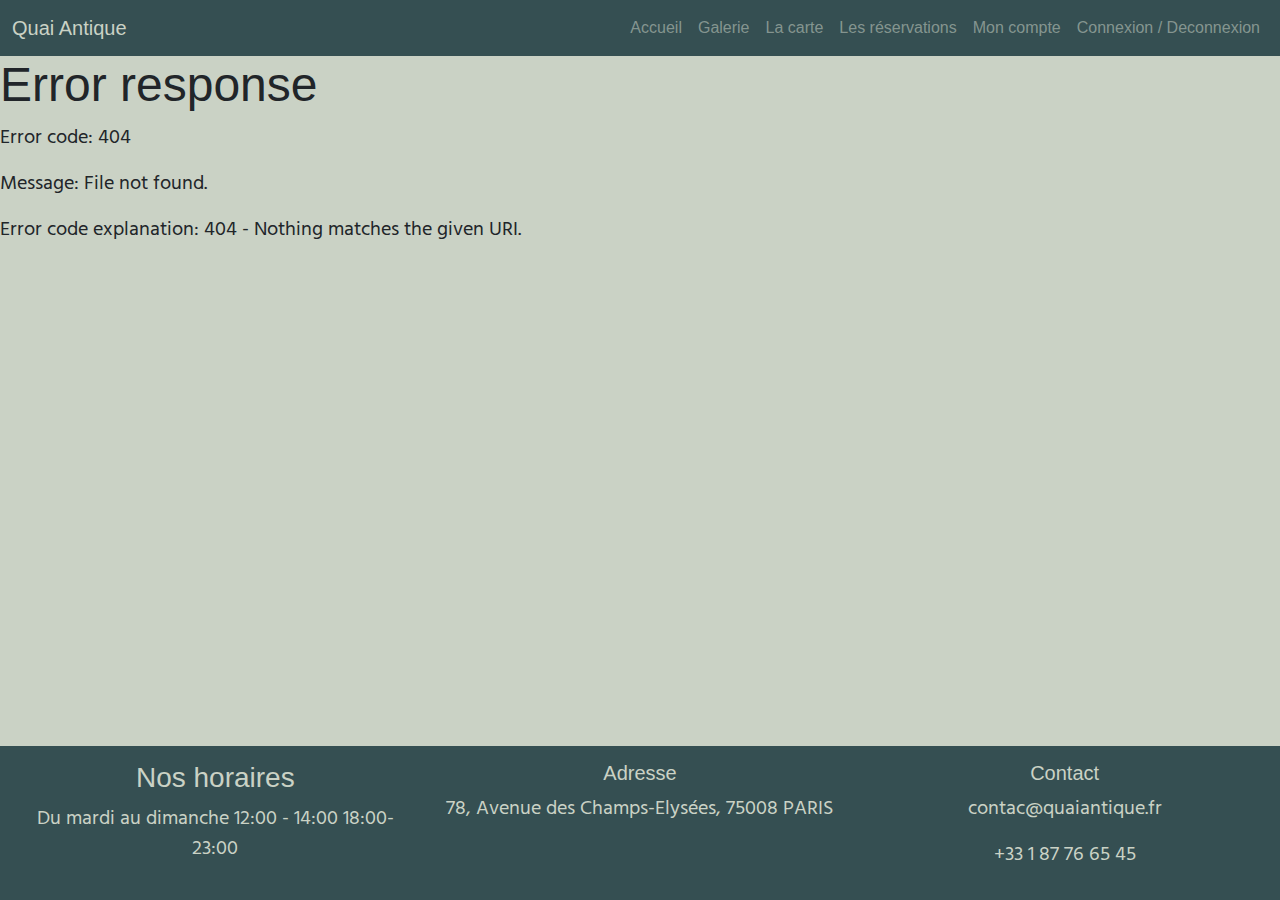
==== index.html @ 0307ac9a "Ajout bloc Bigtitle" ====
<!DOCTYPE html>
<html lang="en">
<head>
    <meta charset="UTF-8">
    <meta name="viewport" content="width=device-width, initial-scale=1.0">
    <link rel="preconnect" href="https://fonts.googleapis.com">
    <link rel="preconnect" href="https://fonts.gstatic.com" crossorigin>
    <link href="https://fonts.googleapis.com/css2?family=Hind+Madurai:wght@300;400&display=swap" rel="stylesheet">
    
    <link rel="stylesheet" href="scss/main.css"/>

    <title>Quai Antique</title>
</head>
<body>

    <header> <nav class="navbar navbar-expand-lg bg-dark" data-bs-theme="dark">
        <div class="container-fluid">
          <a class="navbar-brand" href="/">Quai Antique</a>
          <button class="navbar-toggler" type="button" data-bs-toggle="collapse" data-bs-target="#navbarSupportedContent" aria-controls="navbarSupportedContent" aria-expanded="false" aria-label="Toggle navigation">
            <span class="navbar-toggler-icon"></span>
          </button>
          <div class="collapse navbar-collapse" id="navbarSupportedContent">
            <ul class="navbar-nav ms-auto mb-2 mb-lg-0">
              <li class="nav-item">
                <a class="nav-link" href="/">Accueil</a>
              </li>
              <li class="nav-item">
                <a class="nav-link" href="/">Galerie</a>
              </li>
              
              <li class="nav-item">
                <a class="nav-link" href="/">La carte</a>
              </li>

              <li class="nav-item">
                <a class="nav-link" href="/">Les réservations</a>
              </li>

              <li class="nav-item">
                <a class="nav-link" href="/">Mon compte</a>
              </li>

              <li class="nav-item">
                <a class="nav-link" href="/">Connexion / Deconnexion</a>
              </li>

            </ul>
            
          </div>
        </div>
      </nav> </header>

    <main id="main-page">

        <!-- Le contenu de la page sera injectée ici-->

    </main>

    <footer class="bg-dark text-white text-center footer">
       <div class="row">

            <div class="col-12 col-lg-4"> 
                <h3>Nos horaires</h3>
                <p>Du mardi au dimanche 12:00 - 14:00  18:00-23:00</p>
            </div>

            <div class="col-6 col-lg-4">
                <h5>Adresse</h5>
                <p> 78, Avenue des Champs-Elysées, 75008 PARIS</p>

            </div>

            <div class="col-6 col-lg-4">
                <h5>Contact</h5>
                <p>contac@quaiantique.fr</p>
                <P>+33 1 87 76 65 45</P>

            </div>

       </div>


    </footer>

    <script type="module" src="Router/Router.js"></script>
    <script src="node_modules/bootstrap/dist/js/bootstrap.bundle.min.js"></script>
    
</body>
</html>
---- scss/main.css ----
@charset "UTF-8";
@import url("/node_modules/bootstrap-icons/font/bootstrap-icons.css");
/*!
 * Bootstrap  v5.3.3 (https://getbootstrap.com/)
 * Copyright 2011-2024 The Bootstrap Authors
 * Licensed under MIT (https://github.com/twbs/bootstrap/blob/main/LICENSE)
 */
:root,
[data-bs-theme=light] {
  --bs-blue: #0d6efd;
  --bs-indigo: #6610f2;
  --bs-purple: #6f42c1;
  --bs-pink: #d63384;
  --bs-red: #dc3545;
  --bs-orange: #fd7e14;
  --bs-yellow: #ffc107;
  --bs-green: #198754;
  --bs-teal: #20c997;
  --bs-cyan: #0dcaf0;
  --bs-black: #2F3E46;
  --bs-white: #CAD2C5;
  --bs-gray: #6c757d;
  --bs-gray-dark: #343a40;
  --bs-gray-100: #f8f9fa;
  --bs-gray-200: #e9ecef;
  --bs-gray-300: #dee2e6;
  --bs-gray-400: #ced4da;
  --bs-gray-500: #adb5bd;
  --bs-gray-600: #6c757d;
  --bs-gray-700: #495057;
  --bs-gray-800: #343a40;
  --bs-gray-900: #212529;
  --bs-primary: #52796F;
  --bs-secondary: #84A98C;
  --bs-success: #198754;
  --bs-info: #0dcaf0;
  --bs-warning: #ffc107;
  --bs-danger: #dc3545;
  --bs-light: #f8f9fa;
  --bs-dark: #354F52;
  --bs-primary-rgb: 82, 121, 111;
  --bs-secondary-rgb: 132, 169, 140;
  --bs-success-rgb: 25, 135, 84;
  --bs-info-rgb: 13, 202, 240;
  --bs-warning-rgb: 255, 193, 7;
  --bs-danger-rgb: 220, 53, 69;
  --bs-light-rgb: 248, 249, 250;
  --bs-dark-rgb: 53, 79, 82;
  --bs-primary-text-emphasis: #21302c;
  --bs-secondary-text-emphasis: #354438;
  --bs-success-text-emphasis: #0a3622;
  --bs-info-text-emphasis: #055160;
  --bs-warning-text-emphasis: #664d03;
  --bs-danger-text-emphasis: #58151c;
  --bs-light-text-emphasis: #495057;
  --bs-dark-text-emphasis: #495057;
  --bs-primary-bg-subtle: #dce4e2;
  --bs-secondary-bg-subtle: #e6eee8;
  --bs-success-bg-subtle: #d1e7dd;
  --bs-info-bg-subtle: #cff4fc;
  --bs-warning-bg-subtle: #fff3cd;
  --bs-danger-bg-subtle: #f8d7da;
  --bs-light-bg-subtle: #e1e6e0;
  --bs-dark-bg-subtle: #ced4da;
  --bs-primary-border-subtle: #bac9c5;
  --bs-secondary-border-subtle: #ceddd1;
  --bs-success-border-subtle: #a3cfbb;
  --bs-info-border-subtle: #9eeaf9;
  --bs-warning-border-subtle: #ffe69c;
  --bs-danger-border-subtle: #f1aeb5;
  --bs-light-border-subtle: #e9ecef;
  --bs-dark-border-subtle: #adb5bd;
  --bs-white-rgb: 202, 210, 197;
  --bs-black-rgb: 47, 62, 70;
  --bs-font-sans-serif: "Montserrat", sans-serif;
  --bs-font-monospace: SFMono-Regular, Menlo, Monaco, Consolas, "Liberation Mono", "Courier New", monospace;
  --bs-gradient: linear-gradient(180deg, rgba(202, 210, 197, 0.15), rgba(202, 210, 197, 0));
  --bs-body-font-family: var(--bs-font-sans-serif);
  --bs-body-font-size: 1rem;
  --bs-body-font-weight: 400;
  --bs-body-line-height: 1.5;
  --bs-body-color: #212529;
  --bs-body-color-rgb: 33, 37, 41;
  --bs-body-bg: #CAD2C5;
  --bs-body-bg-rgb: 202, 210, 197;
  --bs-emphasis-color: #2F3E46;
  --bs-emphasis-color-rgb: 47, 62, 70;
  --bs-secondary-color: rgba(33, 37, 41, 0.75);
  --bs-secondary-color-rgb: 33, 37, 41;
  --bs-secondary-bg: #e9ecef;
  --bs-secondary-bg-rgb: 233, 236, 239;
  --bs-tertiary-color: rgba(33, 37, 41, 0.5);
  --bs-tertiary-color-rgb: 33, 37, 41;
  --bs-tertiary-bg: #f8f9fa;
  --bs-tertiary-bg-rgb: 248, 249, 250;
  --bs-heading-color: inherit;
  --bs-link-color: #52796F;
  --bs-link-color-rgb: 82, 121, 111;
  --bs-link-decoration: underline;
  --bs-link-hover-color: #426159;
  --bs-link-hover-color-rgb: 66, 97, 89;
  --bs-code-color: #d63384;
  --bs-highlight-color: #212529;
  --bs-highlight-bg: #fff3cd;
  --bs-border-width: 1px;
  --bs-border-style: solid;
  --bs-border-color: #dee2e6;
  --bs-border-color-translucent: rgba(47, 62, 70, 0.175);
  --bs-border-radius: 0.375rem;
  --bs-border-radius-sm: 0.25rem;
  --bs-border-radius-lg: 0.5rem;
  --bs-border-radius-xl: 1rem;
  --bs-border-radius-xxl: 2rem;
  --bs-border-radius-2xl: var(--bs-border-radius-xxl);
  --bs-border-radius-pill: 50rem;
  --bs-box-shadow: 0 0.5rem 1rem rgba(47, 62, 70, 0.15);
  --bs-box-shadow-sm: 0 0.125rem 0.25rem rgba(47, 62, 70, 0.075);
  --bs-box-shadow-lg: 0 1rem 3rem rgba(47, 62, 70, 0.175);
  --bs-box-shadow-inset: inset 0 1px 2px rgba(47, 62, 70, 0.075);
  --bs-focus-ring-width: 0.25rem;
  --bs-focus-ring-opacity: 0.25;
  --bs-focus-ring-color: rgba(82, 121, 111, 0.25);
  --bs-form-valid-color: #198754;
  --bs-form-valid-border-color: #198754;
  --bs-form-invalid-color: #dc3545;
  --bs-form-invalid-border-color: #dc3545;
}

[data-bs-theme=dark] {
  color-scheme: dark;
  --bs-body-color: #dee2e6;
  --bs-body-color-rgb: 222, 226, 230;
  --bs-body-bg: #212529;
  --bs-body-bg-rgb: 33, 37, 41;
  --bs-emphasis-color: #CAD2C5;
  --bs-emphasis-color-rgb: 202, 210, 197;
  --bs-secondary-color: rgba(222, 226, 230, 0.75);
  --bs-secondary-color-rgb: 222, 226, 230;
  --bs-secondary-bg: #343a40;
  --bs-secondary-bg-rgb: 52, 58, 64;
  --bs-tertiary-color: rgba(222, 226, 230, 0.5);
  --bs-tertiary-color-rgb: 222, 226, 230;
  --bs-tertiary-bg: #2b3035;
  --bs-tertiary-bg-rgb: 43, 48, 53;
  --bs-primary-text-emphasis: #97afa9;
  --bs-secondary-text-emphasis: #b5cbba;
  --bs-success-text-emphasis: #75b798;
  --bs-info-text-emphasis: #6edff6;
  --bs-warning-text-emphasis: #ffda6a;
  --bs-danger-text-emphasis: #ea868f;
  --bs-light-text-emphasis: #f8f9fa;
  --bs-dark-text-emphasis: #dee2e6;
  --bs-primary-bg-subtle: #101816;
  --bs-secondary-bg-subtle: #1a221c;
  --bs-success-bg-subtle: #051b11;
  --bs-info-bg-subtle: #032830;
  --bs-warning-bg-subtle: #332701;
  --bs-danger-bg-subtle: #2c0b0e;
  --bs-light-bg-subtle: #343a40;
  --bs-dark-bg-subtle: #323c43;
  --bs-primary-border-subtle: #314943;
  --bs-secondary-border-subtle: #4f6554;
  --bs-success-border-subtle: #0f5132;
  --bs-info-border-subtle: #087990;
  --bs-warning-border-subtle: #997404;
  --bs-danger-border-subtle: #842029;
  --bs-light-border-subtle: #495057;
  --bs-dark-border-subtle: #343a40;
  --bs-heading-color: inherit;
  --bs-link-color: #97afa9;
  --bs-link-hover-color: #acbfba;
  --bs-link-color-rgb: 151, 175, 169;
  --bs-link-hover-color-rgb: 172, 191, 186;
  --bs-code-color: #e685b5;
  --bs-highlight-color: #dee2e6;
  --bs-highlight-bg: #664d03;
  --bs-border-color: #495057;
  --bs-border-color-translucent: rgba(202, 210, 197, 0.15);
  --bs-form-valid-color: #75b798;
  --bs-form-valid-border-color: #75b798;
  --bs-form-invalid-color: #ea868f;
  --bs-form-invalid-border-color: #ea868f;
}

*,
*::before,
*::after {
  box-sizing: border-box;
}

@media (prefers-reduced-motion: no-preference) {
  :root {
    scroll-behavior: smooth;
  }
}

body {
  margin: 0;
  font-family: var(--bs-body-font-family);
  font-size: var(--bs-body-font-size);
  font-weight: var(--bs-body-font-weight);
  line-height: var(--bs-body-line-height);
  color: var(--bs-body-color);
  text-align: var(--bs-body-text-align);
  background-color: var(--bs-body-bg);
  -webkit-text-size-adjust: 100%;
  -webkit-tap-highlight-color: rgba(47, 62, 70, 0);
}

hr {
  margin: 1rem 0;
  color: inherit;
  border: 0;
  border-top: var(--bs-border-width) solid;
  opacity: 0.25;
}

h6, .h6, h5, .h5, h4, .h4, h3, .h3, h2, .h2, h1, .h1 {
  margin-top: 0;
  margin-bottom: 0.5rem;
  font-weight: 500;
  line-height: 1.2;
  color: var(--bs-heading-color);
}

h1, .h1 {
  font-size: calc(1.375rem + 1.5vw);
}
@media (min-width: 1200px) {
  h1, .h1 {
    font-size: 2.5rem;
  }
}

h2, .h2 {
  font-size: calc(1.325rem + 0.9vw);
}
@media (min-width: 1200px) {
  h2, .h2 {
    font-size: 2rem;
  }
}

h3, .h3 {
  font-size: calc(1.3rem + 0.6vw);
}
@media (min-width: 1200px) {
  h3, .h3 {
    font-size: 1.75rem;
  }
}

h4, .h4 {
  font-size: calc(1.275rem + 0.3vw);
}
@media (min-width: 1200px) {
  h4, .h4 {
    font-size: 1.5rem;
  }
}

h5, .h5 {
  font-size: 1.25rem;
}

h6, .h6 {
  font-size: 1rem;
}

p {
  margin-top: 0;
  margin-bottom: 1rem;
}

abbr[title] {
  -webkit-text-decoration: underline dotted;
          text-decoration: underline dotted;
  cursor: help;
  -webkit-text-decoration-skip-ink: none;
          text-decoration-skip-ink: none;
}

address {
  margin-bottom: 1rem;
  font-style: normal;
  line-height: inherit;
}

ol,
ul {
  padding-left: 2rem;
}

ol,
ul,
dl {
  margin-top: 0;
  margin-bottom: 1rem;
}

ol ol,
ul ul,
ol ul,
ul ol {
  margin-bottom: 0;
}

dt {
  font-weight: 700;
}

dd {
  margin-bottom: 0.5rem;
  margin-left: 0;
}

blockquote {
  margin: 0 0 1rem;
}

b,
strong {
  font-weight: bolder;
}

small, .small {
  font-size: 0.875em;
}

mark, .mark {
  padding: 0.1875em;
  color: var(--bs-highlight-color);
  background-color: var(--bs-highlight-bg);
}

sub,
sup {
  position: relative;
  font-size: 0.75em;
  line-height: 0;
  vertical-align: baseline;
}

sub {
  bottom: -0.25em;
}

sup {
  top: -0.5em;
}

a {
  color: rgba(var(--bs-link-color-rgb), var(--bs-link-opacity, 1));
  text-decoration: underline;
}
a:hover {
  --bs-link-color-rgb: var(--bs-link-hover-color-rgb);
}

a:not([href]):not([class]), a:not([href]):not([class]):hover {
  color: inherit;
  text-decoration: none;
}

pre,
code,
kbd,
samp {
  font-family: var(--bs-font-monospace);
  font-size: 1em;
}

pre {
  display: block;
  margin-top: 0;
  margin-bottom: 1rem;
  overflow: auto;
  font-size: 0.875em;
}
pre code {
  font-size: inherit;
  color: inherit;
  word-break: normal;
}

code {
  font-size: 0.875em;
  color: var(--bs-code-color);
  word-wrap: break-word;
}
a > code {
  color: inherit;
}

kbd {
  padding: 0.1875rem 0.375rem;
  font-size: 0.875em;
  color: var(--bs-body-bg);
  background-color: var(--bs-body-color);
  border-radius: 0.25rem;
}
kbd kbd {
  padding: 0;
  font-size: 1em;
}

figure {
  margin: 0 0 1rem;
}

img,
svg {
  vertical-align: middle;
}

table {
  caption-side: bottom;
  border-collapse: collapse;
}

caption {
  padding-top: 0.5rem;
  padding-bottom: 0.5rem;
  color: var(--bs-secondary-color);
  text-align: left;
}

th {
  text-align: inherit;
  text-align: -webkit-match-parent;
}

thead,
tbody,
tfoot,
tr,
td,
th {
  border-color: inherit;
  border-style: solid;
  border-width: 0;
}

label {
  display: inline-block;
}

button {
  border-radius: 0;
}

button:focus:not(:focus-visible) {
  outline: 0;
}

input,
button,
select,
optgroup,
textarea {
  margin: 0;
  font-family: inherit;
  font-size: inherit;
  line-height: inherit;
}

button,
select {
  text-transform: none;
}

[role=button] {
  cursor: pointer;
}

select {
  word-wrap: normal;
}
select:disabled {
  opacity: 1;
}

[list]:not([type=date]):not([type=datetime-local]):not([type=month]):not([type=week]):not([type=time])::-webkit-calendar-picker-indicator {
  display: none !important;
}

button,
[type=button],
[type=reset],
[type=submit] {
  -webkit-appearance: button;
}
button:not(:disabled),
[type=button]:not(:disabled),
[type=reset]:not(:disabled),
[type=submit]:not(:disabled) {
  cursor: pointer;
}

::-moz-focus-inner {
  padding: 0;
  border-style: none;
}

textarea {
  resize: vertical;
}

fieldset {
  min-width: 0;
  padding: 0;
  margin: 0;
  border: 0;
}

legend {
  float: left;
  width: 100%;
  padding: 0;
  margin-bottom: 0.5rem;
  font-size: calc(1.275rem + 0.3vw);
  line-height: inherit;
}
@media (min-width: 1200px) {
  legend {
    font-size: 1.5rem;
  }
}
legend + * {
  clear: left;
}

::-webkit-datetime-edit-fields-wrapper,
::-webkit-datetime-edit-text,
::-webkit-datetime-edit-minute,
::-webkit-datetime-edit-hour-field,
::-webkit-datetime-edit-day-field,
::-webkit-datetime-edit-month-field,
::-webkit-datetime-edit-year-field {
  padding: 0;
}

::-webkit-inner-spin-button {
  height: auto;
}

[type=search] {
  -webkit-appearance: textfield;
  outline-offset: -2px;
}

/* rtl:raw:
[type="tel"],
[type="url"],
[type="email"],
[type="number"] {
  direction: ltr;
}
*/
::-webkit-search-decoration {
  -webkit-appearance: none;
}

::-webkit-color-swatch-wrapper {
  padding: 0;
}

::file-selector-button {
  font: inherit;
  -webkit-appearance: button;
}

output {
  display: inline-block;
}

iframe {
  border: 0;
}

summary {
  display: list-item;
  cursor: pointer;
}

progress {
  vertical-align: baseline;
}

[hidden] {
  display: none !important;
}

.lead {
  font-size: 1.25rem;
  font-weight: 300;
}

.display-1 {
  font-size: calc(1.625rem + 4.5vw);
  font-weight: 300;
  line-height: 1.2;
}
@media (min-width: 1200px) {
  .display-1 {
    font-size: 5rem;
  }
}

.display-2 {
  font-size: calc(1.575rem + 3.9vw);
  font-weight: 300;
  line-height: 1.2;
}
@media (min-width: 1200px) {
  .display-2 {
    font-size: 4.5rem;
  }
}

.display-3 {
  font-size: calc(1.525rem + 3.3vw);
  font-weight: 300;
  line-height: 1.2;
}
@media (min-width: 1200px) {
  .display-3 {
    font-size: 4rem;
  }
}

.display-4 {
  font-size: calc(1.475rem + 2.7vw);
  font-weight: 300;
  line-height: 1.2;
}
@media (min-width: 1200px) {
  .display-4 {
    font-size: 3.5rem;
  }
}

.display-5 {
  font-size: calc(1.425rem + 2.1vw);
  font-weight: 300;
  line-height: 1.2;
}
@media (min-width: 1200px) {
  .display-5 {
    font-size: 3rem;
  }
}

.display-6 {
  font-size: calc(1.375rem + 1.5vw);
  font-weight: 300;
  line-height: 1.2;
}
@media (min-width: 1200px) {
  .display-6 {
    font-size: 2.5rem;
  }
}

.list-unstyled {
  padding-left: 0;
  list-style: none;
}

.list-inline {
  padding-left: 0;
  list-style: none;
}

.list-inline-item {
  display: inline-block;
}
.list-inline-item:not(:last-child) {
  margin-right: 0.5rem;
}

.initialism {
  font-size: 0.875em;
  text-transform: uppercase;
}

.blockquote {
  margin-bottom: 1rem;
  font-size: 1.25rem;
}
.blockquote > :last-child {
  margin-bottom: 0;
}

.blockquote-footer {
  margin-top: -1rem;
  margin-bottom: 1rem;
  font-size: 0.875em;
  color: #6c757d;
}
.blockquote-footer::before {
  content: "— ";
}

.img-fluid {
  max-width: 100%;
  height: auto;
}

.img-thumbnail {
  padding: 0.25rem;
  background-color: var(--bs-body-bg);
  border: var(--bs-border-width) solid var(--bs-border-color);
  border-radius: var(--bs-border-radius);
  max-width: 100%;
  height: auto;
}

.figure {
  display: inline-block;
}

.figure-img {
  margin-bottom: 0.5rem;
  line-height: 1;
}

.figure-caption {
  font-size: 0.875em;
  color: var(--bs-secondary-color);
}

.container,
.container-fluid,
.container-xxl,
.container-xl,
.container-lg,
.container-md,
.container-sm {
  --bs-gutter-x: 1.5rem;
  --bs-gutter-y: 0;
  width: 100%;
  padding-right: calc(var(--bs-gutter-x) * 0.5);
  padding-left: calc(var(--bs-gutter-x) * 0.5);
  margin-right: auto;
  margin-left: auto;
}

@media (min-width: 576px) {
  .container-sm, .container {
    max-width: 540px;
  }
}
@media (min-width: 768px) {
  .container-md, .container-sm, .container {
    max-width: 720px;
  }
}
@media (min-width: 992px) {
  .container-lg, .container-md, .container-sm, .container {
    max-width: 960px;
  }
}
@media (min-width: 1200px) {
  .container-xl, .container-lg, .container-md, .container-sm, .container {
    max-width: 1140px;
  }
}
@media (min-width: 1400px) {
  .container-xxl, .container-xl, .container-lg, .container-md, .container-sm, .container {
    max-width: 1320px;
  }
}
:root {
  --bs-breakpoint-xs: 0;
  --bs-breakpoint-sm: 576px;
  --bs-breakpoint-md: 768px;
  --bs-breakpoint-lg: 992px;
  --bs-breakpoint-xl: 1200px;
  --bs-breakpoint-xxl: 1400px;
}

.row {
  --bs-gutter-x: 1.5rem;
  --bs-gutter-y: 0;
  display: flex;
  flex-wrap: wrap;
  margin-top: calc(-1 * var(--bs-gutter-y));
  margin-right: calc(-0.5 * var(--bs-gutter-x));
  margin-left: calc(-0.5 * var(--bs-gutter-x));
}
.row > * {
  flex-shrink: 0;
  width: 100%;
  max-width: 100%;
  padding-right: calc(var(--bs-gutter-x) * 0.5);
  padding-left: calc(var(--bs-gutter-x) * 0.5);
  margin-top: var(--bs-gutter-y);
}

.col {
  flex: 1 0 0%;
}

.row-cols-auto > * {
  flex: 0 0 auto;
  width: auto;
}

.row-cols-1 > * {
  flex: 0 0 auto;
  width: 100%;
}

.row-cols-2 > * {
  flex: 0 0 auto;
  width: 50%;
}

.row-cols-3 > * {
  flex: 0 0 auto;
  width: 33.33333333%;
}

.row-cols-4 > * {
  flex: 0 0 auto;
  width: 25%;
}

.row-cols-5 > * {
  flex: 0 0 auto;
  width: 20%;
}

.row-cols-6 > * {
  flex: 0 0 auto;
  width: 16.66666667%;
}

.col-auto {
  flex: 0 0 auto;
  width: auto;
}

.col-1 {
  flex: 0 0 auto;
  width: 8.33333333%;
}

.col-2 {
  flex: 0 0 auto;
  width: 16.66666667%;
}

.col-3 {
  flex: 0 0 auto;
  width: 25%;
}

.col-4 {
  flex: 0 0 auto;
  width: 33.33333333%;
}

.col-5 {
  flex: 0 0 auto;
  width: 41.66666667%;
}

.col-6 {
  flex: 0 0 auto;
  width: 50%;
}

.col-7 {
  flex: 0 0 auto;
  width: 58.33333333%;
}

.col-8 {
  flex: 0 0 auto;
  width: 66.66666667%;
}

.col-9 {
  flex: 0 0 auto;
  width: 75%;
}

.col-10 {
  flex: 0 0 auto;
  width: 83.33333333%;
}

.col-11 {
  flex: 0 0 auto;
  width: 91.66666667%;
}

.col-12 {
  flex: 0 0 auto;
  width: 100%;
}

.offset-1 {
  margin-left: 8.33333333%;
}

.offset-2 {
  margin-left: 16.66666667%;
}

.offset-3 {
  margin-left: 25%;
}

.offset-4 {
  margin-left: 33.33333333%;
}

.offset-5 {
  margin-left: 41.66666667%;
}

.offset-6 {
  margin-left: 50%;
}

.offset-7 {
  margin-left: 58.33333333%;
}

.offset-8 {
  margin-left: 66.66666667%;
}

.offset-9 {
  margin-left: 75%;
}

.offset-10 {
  margin-left: 83.33333333%;
}

.offset-11 {
  margin-left: 91.66666667%;
}

.g-0,
.gx-0 {
  --bs-gutter-x: 0;
}

.g-0,
.gy-0 {
  --bs-gutter-y: 0;
}

.g-1,
.gx-1 {
  --bs-gutter-x: 0.25rem;
}

.g-1,
.gy-1 {
  --bs-gutter-y: 0.25rem;
}

.g-2,
.gx-2 {
  --bs-gutter-x: 0.5rem;
}

.g-2,
.gy-2 {
  --bs-gutter-y: 0.5rem;
}

.g-3,
.gx-3 {
  --bs-gutter-x: 1rem;
}

.g-3,
.gy-3 {
  --bs-gutter-y: 1rem;
}

.g-4,
.gx-4 {
  --bs-gutter-x: 1.5rem;
}

.g-4,
.gy-4 {
  --bs-gutter-y: 1.5rem;
}

.g-5,
.gx-5 {
  --bs-gutter-x: 3rem;
}

.g-5,
.gy-5 {
  --bs-gutter-y: 3rem;
}

@media (min-width: 576px) {
  .col-sm {
    flex: 1 0 0%;
  }
  .row-cols-sm-auto > * {
    flex: 0 0 auto;
    width: auto;
  }
  .row-cols-sm-1 > * {
    flex: 0 0 auto;
    width: 100%;
  }
  .row-cols-sm-2 > * {
    flex: 0 0 auto;
    width: 50%;
  }
  .row-cols-sm-3 > * {
    flex: 0 0 auto;
    width: 33.33333333%;
  }
  .row-cols-sm-4 > * {
    flex: 0 0 auto;
    width: 25%;
  }
  .row-cols-sm-5 > * {
    flex: 0 0 auto;
    width: 20%;
  }
  .row-cols-sm-6 > * {
    flex: 0 0 auto;
    width: 16.66666667%;
  }
  .col-sm-auto {
    flex: 0 0 auto;
    width: auto;
  }
  .col-sm-1 {
    flex: 0 0 auto;
    width: 8.33333333%;
  }
  .col-sm-2 {
    flex: 0 0 auto;
    width: 16.66666667%;
  }
  .col-sm-3 {
    flex: 0 0 auto;
    width: 25%;
  }
  .col-sm-4 {
    flex: 0 0 auto;
    width: 33.33333333%;
  }
  .col-sm-5 {
    flex: 0 0 auto;
    width: 41.66666667%;
  }
  .col-sm-6 {
    flex: 0 0 auto;
    width: 50%;
  }
  .col-sm-7 {
    flex: 0 0 auto;
    width: 58.33333333%;
  }
  .col-sm-8 {
    flex: 0 0 auto;
    width: 66.66666667%;
  }
  .col-sm-9 {
    flex: 0 0 auto;
    width: 75%;
  }
  .col-sm-10 {
    flex: 0 0 auto;
    width: 83.33333333%;
  }
  .col-sm-11 {
    flex: 0 0 auto;
    width: 91.66666667%;
  }
  .col-sm-12 {
    flex: 0 0 auto;
    width: 100%;
  }
  .offset-sm-0 {
    margin-left: 0;
  }
  .offset-sm-1 {
    margin-left: 8.33333333%;
  }
  .offset-sm-2 {
    margin-left: 16.66666667%;
  }
  .offset-sm-3 {
    margin-left: 25%;
  }
  .offset-sm-4 {
    margin-left: 33.33333333%;
  }
  .offset-sm-5 {
    margin-left: 41.66666667%;
  }
  .offset-sm-6 {
    margin-left: 50%;
  }
  .offset-sm-7 {
    margin-left: 58.33333333%;
  }
  .offset-sm-8 {
    margin-left: 66.66666667%;
  }
  .offset-sm-9 {
    margin-left: 75%;
  }
  .offset-sm-10 {
    margin-left: 83.33333333%;
  }
  .offset-sm-11 {
    margin-left: 91.66666667%;
  }
  .g-sm-0,
  .gx-sm-0 {
    --bs-gutter-x: 0;
  }
  .g-sm-0,
  .gy-sm-0 {
    --bs-gutter-y: 0;
  }
  .g-sm-1,
  .gx-sm-1 {
    --bs-gutter-x: 0.25rem;
  }
  .g-sm-1,
  .gy-sm-1 {
    --bs-gutter-y: 0.25rem;
  }
  .g-sm-2,
  .gx-sm-2 {
    --bs-gutter-x: 0.5rem;
  }
  .g-sm-2,
  .gy-sm-2 {
    --bs-gutter-y: 0.5rem;
  }
  .g-sm-3,
  .gx-sm-3 {
    --bs-gutter-x: 1rem;
  }
  .g-sm-3,
  .gy-sm-3 {
    --bs-gutter-y: 1rem;
  }
  .g-sm-4,
  .gx-sm-4 {
    --bs-gutter-x: 1.5rem;
  }
  .g-sm-4,
  .gy-sm-4 {
    --bs-gutter-y: 1.5rem;
  }
  .g-sm-5,
  .gx-sm-5 {
    --bs-gutter-x: 3rem;
  }
  .g-sm-5,
  .gy-sm-5 {
    --bs-gutter-y: 3rem;
  }
}
@media (min-width: 768px) {
  .col-md {
    flex: 1 0 0%;
  }
  .row-cols-md-auto > * {
    flex: 0 0 auto;
    width: auto;
  }
  .row-cols-md-1 > * {
    flex: 0 0 auto;
    width: 100%;
  }
  .row-cols-md-2 > * {
    flex: 0 0 auto;
    width: 50%;
  }
  .row-cols-md-3 > * {
    flex: 0 0 auto;
    width: 33.33333333%;
  }
  .row-cols-md-4 > * {
    flex: 0 0 auto;
    width: 25%;
  }
  .row-cols-md-5 > * {
    flex: 0 0 auto;
    width: 20%;
  }
  .row-cols-md-6 > * {
    flex: 0 0 auto;
    width: 16.66666667%;
  }
  .col-md-auto {
    flex: 0 0 auto;
    width: auto;
  }
  .col-md-1 {
    flex: 0 0 auto;
    width: 8.33333333%;
  }
  .col-md-2 {
    flex: 0 0 auto;
    width: 16.66666667%;
  }
  .col-md-3 {
    flex: 0 0 auto;
    width: 25%;
  }
  .col-md-4 {
    flex: 0 0 auto;
    width: 33.33333333%;
  }
  .col-md-5 {
    flex: 0 0 auto;
    width: 41.66666667%;
  }
  .col-md-6 {
    flex: 0 0 auto;
    width: 50%;
  }
  .col-md-7 {
    flex: 0 0 auto;
    width: 58.33333333%;
  }
  .col-md-8 {
    flex: 0 0 auto;
    width: 66.66666667%;
  }
  .col-md-9 {
    flex: 0 0 auto;
    width: 75%;
  }
  .col-md-10 {
    flex: 0 0 auto;
    width: 83.33333333%;
  }
  .col-md-11 {
    flex: 0 0 auto;
    width: 91.66666667%;
  }
  .col-md-12 {
    flex: 0 0 auto;
    width: 100%;
  }
  .offset-md-0 {
    margin-left: 0;
  }
  .offset-md-1 {
    margin-left: 8.33333333%;
  }
  .offset-md-2 {
    margin-left: 16.66666667%;
  }
  .offset-md-3 {
    margin-left: 25%;
  }
  .offset-md-4 {
    margin-left: 33.33333333%;
  }
  .offset-md-5 {
    margin-left: 41.66666667%;
  }
  .offset-md-6 {
    margin-left: 50%;
  }
  .offset-md-7 {
    margin-left: 58.33333333%;
  }
  .offset-md-8 {
    margin-left: 66.66666667%;
  }
  .offset-md-9 {
    margin-left: 75%;
  }
  .offset-md-10 {
    margin-left: 83.33333333%;
  }
  .offset-md-11 {
    margin-left: 91.66666667%;
  }
  .g-md-0,
  .gx-md-0 {
    --bs-gutter-x: 0;
  }
  .g-md-0,
  .gy-md-0 {
    --bs-gutter-y: 0;
  }
  .g-md-1,
  .gx-md-1 {
    --bs-gutter-x: 0.25rem;
  }
  .g-md-1,
  .gy-md-1 {
    --bs-gutter-y: 0.25rem;
  }
  .g-md-2,
  .gx-md-2 {
    --bs-gutter-x: 0.5rem;
  }
  .g-md-2,
  .gy-md-2 {
    --bs-gutter-y: 0.5rem;
  }
  .g-md-3,
  .gx-md-3 {
    --bs-gutter-x: 1rem;
  }
  .g-md-3,
  .gy-md-3 {
    --bs-gutter-y: 1rem;
  }
  .g-md-4,
  .gx-md-4 {
    --bs-gutter-x: 1.5rem;
  }
  .g-md-4,
  .gy-md-4 {
    --bs-gutter-y: 1.5rem;
  }
  .g-md-5,
  .gx-md-5 {
    --bs-gutter-x: 3rem;
  }
  .g-md-5,
  .gy-md-5 {
    --bs-gutter-y: 3rem;
  }
}
@media (min-width: 992px) {
  .col-lg {
    flex: 1 0 0%;
  }
  .row-cols-lg-auto > * {
    flex: 0 0 auto;
    width: auto;
  }
  .row-cols-lg-1 > * {
    flex: 0 0 auto;
    width: 100%;
  }
  .row-cols-lg-2 > * {
    flex: 0 0 auto;
    width: 50%;
  }
  .row-cols-lg-3 > * {
    flex: 0 0 auto;
    width: 33.33333333%;
  }
  .row-cols-lg-4 > * {
    flex: 0 0 auto;
    width: 25%;
  }
  .row-cols-lg-5 > * {
    flex: 0 0 auto;
    width: 20%;
  }
  .row-cols-lg-6 > * {
    flex: 0 0 auto;
    width: 16.66666667%;
  }
  .col-lg-auto {
    flex: 0 0 auto;
    width: auto;
  }
  .col-lg-1 {
    flex: 0 0 auto;
    width: 8.33333333%;
  }
  .col-lg-2 {
    flex: 0 0 auto;
    width: 16.66666667%;
  }
  .col-lg-3 {
    flex: 0 0 auto;
    width: 25%;
  }
  .col-lg-4 {
    flex: 0 0 auto;
    width: 33.33333333%;
  }
  .col-lg-5 {
    flex: 0 0 auto;
    width: 41.66666667%;
  }
  .col-lg-6 {
    flex: 0 0 auto;
    width: 50%;
  }
  .col-lg-7 {
    flex: 0 0 auto;
    width: 58.33333333%;
  }
  .col-lg-8 {
    flex: 0 0 auto;
    width: 66.66666667%;
  }
  .col-lg-9 {
    flex: 0 0 auto;
    width: 75%;
  }
  .col-lg-10 {
    flex: 0 0 auto;
    width: 83.33333333%;
  }
  .col-lg-11 {
    flex: 0 0 auto;
    width: 91.66666667%;
  }
  .col-lg-12 {
    flex: 0 0 auto;
    width: 100%;
  }
  .offset-lg-0 {
    margin-left: 0;
  }
  .offset-lg-1 {
    margin-left: 8.33333333%;
  }
  .offset-lg-2 {
    margin-left: 16.66666667%;
  }
  .offset-lg-3 {
    margin-left: 25%;
  }
  .offset-lg-4 {
    margin-left: 33.33333333%;
  }
  .offset-lg-5 {
    margin-left: 41.66666667%;
  }
  .offset-lg-6 {
    margin-left: 50%;
  }
  .offset-lg-7 {
    margin-left: 58.33333333%;
  }
  .offset-lg-8 {
    margin-left: 66.66666667%;
  }
  .offset-lg-9 {
    margin-left: 75%;
  }
  .offset-lg-10 {
    margin-left: 83.33333333%;
  }
  .offset-lg-11 {
    margin-left: 91.66666667%;
  }
  .g-lg-0,
  .gx-lg-0 {
    --bs-gutter-x: 0;
  }
  .g-lg-0,
  .gy-lg-0 {
    --bs-gutter-y: 0;
  }
  .g-lg-1,
  .gx-lg-1 {
    --bs-gutter-x: 0.25rem;
  }
  .g-lg-1,
  .gy-lg-1 {
    --bs-gutter-y: 0.25rem;
  }
  .g-lg-2,
  .gx-lg-2 {
    --bs-gutter-x: 0.5rem;
  }
  .g-lg-2,
  .gy-lg-2 {
    --bs-gutter-y: 0.5rem;
  }
  .g-lg-3,
  .gx-lg-3 {
    --bs-gutter-x: 1rem;
  }
  .g-lg-3,
  .gy-lg-3 {
    --bs-gutter-y: 1rem;
  }
  .g-lg-4,
  .gx-lg-4 {
    --bs-gutter-x: 1.5rem;
  }
  .g-lg-4,
  .gy-lg-4 {
    --bs-gutter-y: 1.5rem;
  }
  .g-lg-5,
  .gx-lg-5 {
    --bs-gutter-x: 3rem;
  }
  .g-lg-5,
  .gy-lg-5 {
    --bs-gutter-y: 3rem;
  }
}
@media (min-width: 1200px) {
  .col-xl {
    flex: 1 0 0%;
  }
  .row-cols-xl-auto > * {
    flex: 0 0 auto;
    width: auto;
  }
  .row-cols-xl-1 > * {
    flex: 0 0 auto;
    width: 100%;
  }
  .row-cols-xl-2 > * {
    flex: 0 0 auto;
    width: 50%;
  }
  .row-cols-xl-3 > * {
    flex: 0 0 auto;
    width: 33.33333333%;
  }
  .row-cols-xl-4 > * {
    flex: 0 0 auto;
    width: 25%;
  }
  .row-cols-xl-5 > * {
    flex: 0 0 auto;
    width: 20%;
  }
  .row-cols-xl-6 > * {
    flex: 0 0 auto;
    width: 16.66666667%;
  }
  .col-xl-auto {
    flex: 0 0 auto;
    width: auto;
  }
  .col-xl-1 {
    flex: 0 0 auto;
    width: 8.33333333%;
  }
  .col-xl-2 {
    flex: 0 0 auto;
    width: 16.66666667%;
  }
  .col-xl-3 {
    flex: 0 0 auto;
    width: 25%;
  }
  .col-xl-4 {
    flex: 0 0 auto;
    width: 33.33333333%;
  }
  .col-xl-5 {
    flex: 0 0 auto;
    width: 41.66666667%;
  }
  .col-xl-6 {
    flex: 0 0 auto;
    width: 50%;
  }
  .col-xl-7 {
    flex: 0 0 auto;
    width: 58.33333333%;
  }
  .col-xl-8 {
    flex: 0 0 auto;
    width: 66.66666667%;
  }
  .col-xl-9 {
    flex: 0 0 auto;
    width: 75%;
  }
  .col-xl-10 {
    flex: 0 0 auto;
    width: 83.33333333%;
  }
  .col-xl-11 {
    flex: 0 0 auto;
    width: 91.66666667%;
  }
  .col-xl-12 {
    flex: 0 0 auto;
    width: 100%;
  }
  .offset-xl-0 {
    margin-left: 0;
  }
  .offset-xl-1 {
    margin-left: 8.33333333%;
  }
  .offset-xl-2 {
    margin-left: 16.66666667%;
  }
  .offset-xl-3 {
    margin-left: 25%;
  }
  .offset-xl-4 {
    margin-left: 33.33333333%;
  }
  .offset-xl-5 {
    margin-left: 41.66666667%;
  }
  .offset-xl-6 {
    margin-left: 50%;
  }
  .offset-xl-7 {
    margin-left: 58.33333333%;
  }
  .offset-xl-8 {
    margin-left: 66.66666667%;
  }
  .offset-xl-9 {
    margin-left: 75%;
  }
  .offset-xl-10 {
    margin-left: 83.33333333%;
  }
  .offset-xl-11 {
    margin-left: 91.66666667%;
  }
  .g-xl-0,
  .gx-xl-0 {
    --bs-gutter-x: 0;
  }
  .g-xl-0,
  .gy-xl-0 {
    --bs-gutter-y: 0;
  }
  .g-xl-1,
  .gx-xl-1 {
    --bs-gutter-x: 0.25rem;
  }
  .g-xl-1,
  .gy-xl-1 {
    --bs-gutter-y: 0.25rem;
  }
  .g-xl-2,
  .gx-xl-2 {
    --bs-gutter-x: 0.5rem;
  }
  .g-xl-2,
  .gy-xl-2 {
    --bs-gutter-y: 0.5rem;
  }
  .g-xl-3,
  .gx-xl-3 {
    --bs-gutter-x: 1rem;
  }
  .g-xl-3,
  .gy-xl-3 {
    --bs-gutter-y: 1rem;
  }
  .g-xl-4,
  .gx-xl-4 {
    --bs-gutter-x: 1.5rem;
  }
  .g-xl-4,
  .gy-xl-4 {
    --bs-gutter-y: 1.5rem;
  }
  .g-xl-5,
  .gx-xl-5 {
    --bs-gutter-x: 3rem;
  }
  .g-xl-5,
  .gy-xl-5 {
    --bs-gutter-y: 3rem;
  }
}
@media (min-width: 1400px) {
  .col-xxl {
    flex: 1 0 0%;
  }
  .row-cols-xxl-auto > * {
    flex: 0 0 auto;
    width: auto;
  }
  .row-cols-xxl-1 > * {
    flex: 0 0 auto;
    width: 100%;
  }
  .row-cols-xxl-2 > * {
    flex: 0 0 auto;
    width: 50%;
  }
  .row-cols-xxl-3 > * {
    flex: 0 0 auto;
    width: 33.33333333%;
  }
  .row-cols-xxl-4 > * {
    flex: 0 0 auto;
    width: 25%;
  }
  .row-cols-xxl-5 > * {
    flex: 0 0 auto;
    width: 20%;
  }
  .row-cols-xxl-6 > * {
    flex: 0 0 auto;
    width: 16.66666667%;
  }
  .col-xxl-auto {
    flex: 0 0 auto;
    width: auto;
  }
  .col-xxl-1 {
    flex: 0 0 auto;
    width: 8.33333333%;
  }
  .col-xxl-2 {
    flex: 0 0 auto;
    width: 16.66666667%;
  }
  .col-xxl-3 {
    flex: 0 0 auto;
    width: 25%;
  }
  .col-xxl-4 {
    flex: 0 0 auto;
    width: 33.33333333%;
  }
  .col-xxl-5 {
    flex: 0 0 auto;
    width: 41.66666667%;
  }
  .col-xxl-6 {
    flex: 0 0 auto;
    width: 50%;
  }
  .col-xxl-7 {
    flex: 0 0 auto;
    width: 58.33333333%;
  }
  .col-xxl-8 {
    flex: 0 0 auto;
    width: 66.66666667%;
  }
  .col-xxl-9 {
    flex: 0 0 auto;
    width: 75%;
  }
  .col-xxl-10 {
    flex: 0 0 auto;
    width: 83.33333333%;
  }
  .col-xxl-11 {
    flex: 0 0 auto;
    width: 91.66666667%;
  }
  .col-xxl-12 {
    flex: 0 0 auto;
    width: 100%;
  }
  .offset-xxl-0 {
    margin-left: 0;
  }
  .offset-xxl-1 {
    margin-left: 8.33333333%;
  }
  .offset-xxl-2 {
    margin-left: 16.66666667%;
  }
  .offset-xxl-3 {
    margin-left: 25%;
  }
  .offset-xxl-4 {
    margin-left: 33.33333333%;
  }
  .offset-xxl-5 {
    margin-left: 41.66666667%;
  }
  .offset-xxl-6 {
    margin-left: 50%;
  }
  .offset-xxl-7 {
    margin-left: 58.33333333%;
  }
  .offset-xxl-8 {
    margin-left: 66.66666667%;
  }
  .offset-xxl-9 {
    margin-left: 75%;
  }
  .offset-xxl-10 {
    margin-left: 83.33333333%;
  }
  .offset-xxl-11 {
    margin-left: 91.66666667%;
  }
  .g-xxl-0,
  .gx-xxl-0 {
    --bs-gutter-x: 0;
  }
  .g-xxl-0,
  .gy-xxl-0 {
    --bs-gutter-y: 0;
  }
  .g-xxl-1,
  .gx-xxl-1 {
    --bs-gutter-x: 0.25rem;
  }
  .g-xxl-1,
  .gy-xxl-1 {
    --bs-gutter-y: 0.25rem;
  }
  .g-xxl-2,
  .gx-xxl-2 {
    --bs-gutter-x: 0.5rem;
  }
  .g-xxl-2,
  .gy-xxl-2 {
    --bs-gutter-y: 0.5rem;
  }
  .g-xxl-3,
  .gx-xxl-3 {
    --bs-gutter-x: 1rem;
  }
  .g-xxl-3,
  .gy-xxl-3 {
    --bs-gutter-y: 1rem;
  }
  .g-xxl-4,
  .gx-xxl-4 {
    --bs-gutter-x: 1.5rem;
  }
  .g-xxl-4,
  .gy-xxl-4 {
    --bs-gutter-y: 1.5rem;
  }
  .g-xxl-5,
  .gx-xxl-5 {
    --bs-gutter-x: 3rem;
  }
  .g-xxl-5,
  .gy-xxl-5 {
    --bs-gutter-y: 3rem;
  }
}
.table {
  --bs-table-color-type: initial;
  --bs-table-bg-type: initial;
  --bs-table-color-state: initial;
  --bs-table-bg-state: initial;
  --bs-table-color: var(--bs-emphasis-color);
  --bs-table-bg: var(--bs-body-bg);
  --bs-table-border-color: var(--bs-border-color);
  --bs-table-accent-bg: transparent;
  --bs-table-striped-color: var(--bs-emphasis-color);
  --bs-table-striped-bg: rgba(var(--bs-emphasis-color-rgb), 0.05);
  --bs-table-active-color: var(--bs-emphasis-color);
  --bs-table-active-bg: rgba(var(--bs-emphasis-color-rgb), 0.1);
  --bs-table-hover-color: var(--bs-emphasis-color);
  --bs-table-hover-bg: rgba(var(--bs-emphasis-color-rgb), 0.075);
  width: 100%;
  margin-bottom: 1rem;
  vertical-align: top;
  border-color: var(--bs-table-border-color);
}
.table > :not(caption) > * > * {
  padding: 0.5rem 0.5rem;
  color: var(--bs-table-color-state, var(--bs-table-color-type, var(--bs-table-color)));
  background-color: var(--bs-table-bg);
  border-bottom-width: var(--bs-border-width);
  box-shadow: inset 0 0 0 9999px var(--bs-table-bg-state, var(--bs-table-bg-type, var(--bs-table-accent-bg)));
}
.table > tbody {
  vertical-align: inherit;
}
.table > thead {
  vertical-align: bottom;
}

.table-group-divider {
  border-top: calc(var(--bs-border-width) * 2) solid currentcolor;
}

.caption-top {
  caption-side: top;
}

.table-sm > :not(caption) > * > * {
  padding: 0.25rem 0.25rem;
}

.table-bordered > :not(caption) > * {
  border-width: var(--bs-border-width) 0;
}
.table-bordered > :not(caption) > * > * {
  border-width: 0 var(--bs-border-width);
}

.table-borderless > :not(caption) > * > * {
  border-bottom-width: 0;
}
.table-borderless > :not(:first-child) {
  border-top-width: 0;
}

.table-striped > tbody > tr:nth-of-type(odd) > * {
  --bs-table-color-type: var(--bs-table-striped-color);
  --bs-table-bg-type: var(--bs-table-striped-bg);
}

.table-striped-columns > :not(caption) > tr > :nth-child(even) {
  --bs-table-color-type: var(--bs-table-striped-color);
  --bs-table-bg-type: var(--bs-table-striped-bg);
}

.table-active {
  --bs-table-color-state: var(--bs-table-active-color);
  --bs-table-bg-state: var(--bs-table-active-bg);
}

.table-hover > tbody > tr:hover > * {
  --bs-table-color-state: var(--bs-table-hover-color);
  --bs-table-bg-state: var(--bs-table-hover-bg);
}

.table-primary {
  --bs-table-color: #2F3E46;
  --bs-table-bg: #dce4e2;
  --bs-table-border-color: #b9c3c3;
  --bs-table-striped-bg: #d3dcda;
  --bs-table-striped-color: #2F3E46;
  --bs-table-active-bg: #cbd3d2;
  --bs-table-active-color: #2F3E46;
  --bs-table-hover-bg: #cfd8d6;
  --bs-table-hover-color: #2F3E46;
  color: var(--bs-table-color);
  border-color: var(--bs-table-border-color);
}

.table-secondary {
  --bs-table-color: #2F3E46;
  --bs-table-bg: #e6eee8;
  --bs-table-border-color: #c1cbc8;
  --bs-table-striped-bg: #dde5e0;
  --bs-table-striped-color: #2F3E46;
  --bs-table-active-bg: #d4dcd8;
  --bs-table-active-color: #2F3E46;
  --bs-table-hover-bg: #d8e1dc;
  --bs-table-hover-color: #2F3E46;
  color: var(--bs-table-color);
  border-color: var(--bs-table-border-color);
}

.table-success {
  --bs-table-color: #2F3E46;
  --bs-table-bg: #d1e7dd;
  --bs-table-border-color: #b1c5bf;
  --bs-table-striped-bg: #c9dfd5;
  --bs-table-striped-color: #2F3E46;
  --bs-table-active-bg: #c1d6ce;
  --bs-table-active-color: #2F3E46;
  --bs-table-hover-bg: #c5dad2;
  --bs-table-hover-color: #2F3E46;
  color: var(--bs-table-color);
  border-color: var(--bs-table-border-color);
}

.table-info {
  --bs-table-color: #2F3E46;
  --bs-table-bg: #cff4fc;
  --bs-table-border-color: #afd0d8;
  --bs-table-striped-bg: #c7ebf3;
  --bs-table-striped-color: #2F3E46;
  --bs-table-active-bg: #bfe2ea;
  --bs-table-active-color: #2F3E46;
  --bs-table-hover-bg: #c3e6ee;
  --bs-table-hover-color: #2F3E46;
  color: var(--bs-table-color);
  border-color: var(--bs-table-border-color);
}

.table-warning {
  --bs-table-color: #2F3E46;
  --bs-table-bg: #fff3cd;
  --bs-table-border-color: #d5cfb2;
  --bs-table-striped-bg: #f5eac6;
  --bs-table-striped-color: #2F3E46;
  --bs-table-active-bg: #eae1c0;
  --bs-table-active-color: #2F3E46;
  --bs-table-hover-bg: #efe5c3;
  --bs-table-hover-color: #2F3E46;
  color: var(--bs-table-color);
  border-color: var(--bs-table-border-color);
}

.table-danger {
  --bs-table-color: #2F3E46;
  --bs-table-bg: #f8d7da;
  --bs-table-border-color: #d0b8bc;
  --bs-table-striped-bg: #eecfd3;
  --bs-table-striped-color: #2F3E46;
  --bs-table-active-bg: #e4c8cb;
  --bs-table-active-color: #2F3E46;
  --bs-table-hover-bg: #e9cccf;
  --bs-table-hover-color: #2F3E46;
  color: var(--bs-table-color);
  border-color: var(--bs-table-border-color);
}

.table-light {
  --bs-table-color: #2F3E46;
  --bs-table-bg: #f8f9fa;
  --bs-table-border-color: #d0d4d6;
  --bs-table-striped-bg: #eef0f1;
  --bs-table-striped-color: #2F3E46;
  --bs-table-active-bg: #e4e6e8;
  --bs-table-active-color: #2F3E46;
  --bs-table-hover-bg: #e9ebed;
  --bs-table-hover-color: #2F3E46;
  color: var(--bs-table-color);
  border-color: var(--bs-table-border-color);
}

.table-dark {
  --bs-table-color: #CAD2C5;
  --bs-table-bg: #354F52;
  --bs-table-border-color: #536969;
  --bs-table-striped-bg: #3c5658;
  --bs-table-striped-color: #CAD2C5;
  --bs-table-active-bg: #445c5e;
  --bs-table-active-color: #CAD2C5;
  --bs-table-hover-bg: #40595b;
  --bs-table-hover-color: #CAD2C5;
  color: var(--bs-table-color);
  border-color: var(--bs-table-border-color);
}

.table-responsive {
  overflow-x: auto;
  -webkit-overflow-scrolling: touch;
}

@media (max-width: 575.98px) {
  .table-responsive-sm {
    overflow-x: auto;
    -webkit-overflow-scrolling: touch;
  }
}
@media (max-width: 767.98px) {
  .table-responsive-md {
    overflow-x: auto;
    -webkit-overflow-scrolling: touch;
  }
}
@media (max-width: 991.98px) {
  .table-responsive-lg {
    overflow-x: auto;
    -webkit-overflow-scrolling: touch;
  }
}
@media (max-width: 1199.98px) {
  .table-responsive-xl {
    overflow-x: auto;
    -webkit-overflow-scrolling: touch;
  }
}
@media (max-width: 1399.98px) {
  .table-responsive-xxl {
    overflow-x: auto;
    -webkit-overflow-scrolling: touch;
  }
}
.form-label {
  margin-bottom: 0.5rem;
}

.col-form-label {
  padding-top: calc(0.375rem + var(--bs-border-width));
  padding-bottom: calc(0.375rem + var(--bs-border-width));
  margin-bottom: 0;
  font-size: inherit;
  line-height: 1.5;
}

.col-form-label-lg {
  padding-top: calc(0.5rem + var(--bs-border-width));
  padding-bottom: calc(0.5rem + var(--bs-border-width));
  font-size: 1.25rem;
}

.col-form-label-sm {
  padding-top: calc(0.25rem + var(--bs-border-width));
  padding-bottom: calc(0.25rem + var(--bs-border-width));
  font-size: 0.875rem;
}

.form-text {
  margin-top: 0.25rem;
  font-size: 0.875em;
  color: var(--bs-secondary-color);
}

.form-control {
  display: block;
  width: 100%;
  padding: 0.375rem 0.75rem;
  font-size: 1rem;
  font-weight: 400;
  line-height: 1.5;
  color: var(--bs-body-color);
  -webkit-appearance: none;
     -moz-appearance: none;
          appearance: none;
  background-color: var(--bs-body-bg);
  background-clip: padding-box;
  border: var(--bs-border-width) solid var(--bs-border-color);
  border-radius: var(--bs-border-radius);
  transition: border-color 0.15s ease-in-out, box-shadow 0.15s ease-in-out;
}
@media (prefers-reduced-motion: reduce) {
  .form-control {
    transition: none;
  }
}
.form-control[type=file] {
  overflow: hidden;
}
.form-control[type=file]:not(:disabled):not([readonly]) {
  cursor: pointer;
}
.form-control:focus {
  color: var(--bs-body-color);
  background-color: var(--bs-body-bg);
  border-color: #a9bcb7;
  outline: 0;
  box-shadow: 0 0 0 0.25rem rgba(82, 121, 111, 0.25);
}
.form-control::-webkit-date-and-time-value {
  min-width: 85px;
  height: 1.5em;
  margin: 0;
}
.form-control::-webkit-datetime-edit {
  display: block;
  padding: 0;
}
.form-control::-moz-placeholder {
  color: var(--bs-secondary-color);
  opacity: 1;
}
.form-control::placeholder {
  color: var(--bs-secondary-color);
  opacity: 1;
}
.form-control:disabled {
  background-color: var(--bs-secondary-bg);
  opacity: 1;
}
.form-control::file-selector-button {
  padding: 0.375rem 0.75rem;
  margin: -0.375rem -0.75rem;
  margin-inline-end: 0.75rem;
  color: var(--bs-body-color);
  background-color: var(--bs-tertiary-bg);
  pointer-events: none;
  border-color: inherit;
  border-style: solid;
  border-width: 0;
  border-inline-end-width: var(--bs-border-width);
  border-radius: 0;
  transition: color 0.15s ease-in-out, background-color 0.15s ease-in-out, border-color 0.15s ease-in-out, box-shadow 0.15s ease-in-out;
}
@media (prefers-reduced-motion: reduce) {
  .form-control::file-selector-button {
    transition: none;
  }
}
.form-control:hover:not(:disabled):not([readonly])::file-selector-button {
  background-color: var(--bs-secondary-bg);
}

.form-control-plaintext {
  display: block;
  width: 100%;
  padding: 0.375rem 0;
  margin-bottom: 0;
  line-height: 1.5;
  color: var(--bs-body-color);
  background-color: transparent;
  border: solid transparent;
  border-width: var(--bs-border-width) 0;
}
.form-control-plaintext:focus {
  outline: 0;
}
.form-control-plaintext.form-control-sm, .form-control-plaintext.form-control-lg {
  padding-right: 0;
  padding-left: 0;
}

.form-control-sm {
  min-height: calc(1.5em + 0.5rem + calc(var(--bs-border-width) * 2));
  padding: 0.25rem 0.5rem;
  font-size: 0.875rem;
  border-radius: var(--bs-border-radius-sm);
}
.form-control-sm::file-selector-button {
  padding: 0.25rem 0.5rem;
  margin: -0.25rem -0.5rem;
  margin-inline-end: 0.5rem;
}

.form-control-lg {
  min-height: calc(1.5em + 1rem + calc(var(--bs-border-width) * 2));
  padding: 0.5rem 1rem;
  font-size: 1.25rem;
  border-radius: var(--bs-border-radius-lg);
}
.form-control-lg::file-selector-button {
  padding: 0.5rem 1rem;
  margin: -0.5rem -1rem;
  margin-inline-end: 1rem;
}

textarea.form-control {
  min-height: calc(1.5em + 0.75rem + calc(var(--bs-border-width) * 2));
}
textarea.form-control-sm {
  min-height: calc(1.5em + 0.5rem + calc(var(--bs-border-width) * 2));
}
textarea.form-control-lg {
  min-height: calc(1.5em + 1rem + calc(var(--bs-border-width) * 2));
}

.form-control-color {
  width: 3rem;
  height: calc(1.5em + 0.75rem + calc(var(--bs-border-width) * 2));
  padding: 0.375rem;
}
.form-control-color:not(:disabled):not([readonly]) {
  cursor: pointer;
}
.form-control-color::-moz-color-swatch {
  border: 0 !important;
  border-radius: var(--bs-border-radius);
}
.form-control-color::-webkit-color-swatch {
  border: 0 !important;
  border-radius: var(--bs-border-radius);
}
.form-control-color.form-control-sm {
  height: calc(1.5em + 0.5rem + calc(var(--bs-border-width) * 2));
}
.form-control-color.form-control-lg {
  height: calc(1.5em + 1rem + calc(var(--bs-border-width) * 2));
}

.form-select {
  --bs-form-select-bg-img: url("data:image/svg+xml,%3csvg xmlns='http://www.w3.org/2000/svg' viewBox='0 0 16 16'%3e%3cpath fill='none' stroke='%23343a40' stroke-linecap='round' stroke-linejoin='round' stroke-width='2' d='m2 5 6 6 6-6'/%3e%3c/svg%3e");
  display: block;
  width: 100%;
  padding: 0.375rem 2.25rem 0.375rem 0.75rem;
  font-size: 1rem;
  font-weight: 400;
  line-height: 1.5;
  color: var(--bs-body-color);
  -webkit-appearance: none;
     -moz-appearance: none;
          appearance: none;
  background-color: var(--bs-body-bg);
  background-image: var(--bs-form-select-bg-img), var(--bs-form-select-bg-icon, none);
  background-repeat: no-repeat;
  background-position: right 0.75rem center;
  background-size: 16px 12px;
  border: var(--bs-border-width) solid var(--bs-border-color);
  border-radius: var(--bs-border-radius);
  transition: border-color 0.15s ease-in-out, box-shadow 0.15s ease-in-out;
}
@media (prefers-reduced-motion: reduce) {
  .form-select {
    transition: none;
  }
}
.form-select:focus {
  border-color: #a9bcb7;
  outline: 0;
  box-shadow: 0 0 0 0.25rem rgba(82, 121, 111, 0.25);
}
.form-select[multiple], .form-select[size]:not([size="1"]) {
  padding-right: 0.75rem;
  background-image: none;
}
.form-select:disabled {
  background-color: var(--bs-secondary-bg);
}
.form-select:-moz-focusring {
  color: transparent;
  text-shadow: 0 0 0 var(--bs-body-color);
}

.form-select-sm {
  padding-top: 0.25rem;
  padding-bottom: 0.25rem;
  padding-left: 0.5rem;
  font-size: 0.875rem;
  border-radius: var(--bs-border-radius-sm);
}

.form-select-lg {
  padding-top: 0.5rem;
  padding-bottom: 0.5rem;
  padding-left: 1rem;
  font-size: 1.25rem;
  border-radius: var(--bs-border-radius-lg);
}

[data-bs-theme=dark] .form-select {
  --bs-form-select-bg-img: url("data:image/svg+xml,%3csvg xmlns='http://www.w3.org/2000/svg' viewBox='0 0 16 16'%3e%3cpath fill='none' stroke='%23dee2e6' stroke-linecap='round' stroke-linejoin='round' stroke-width='2' d='m2 5 6 6 6-6'/%3e%3c/svg%3e");
}

.form-check {
  display: block;
  min-height: 1.5rem;
  padding-left: 1.5em;
  margin-bottom: 0.125rem;
}
.form-check .form-check-input {
  float: left;
  margin-left: -1.5em;
}

.form-check-reverse {
  padding-right: 1.5em;
  padding-left: 0;
  text-align: right;
}
.form-check-reverse .form-check-input {
  float: right;
  margin-right: -1.5em;
  margin-left: 0;
}

.form-check-input {
  --bs-form-check-bg: var(--bs-body-bg);
  flex-shrink: 0;
  width: 1em;
  height: 1em;
  margin-top: 0.25em;
  vertical-align: top;
  -webkit-appearance: none;
     -moz-appearance: none;
          appearance: none;
  background-color: var(--bs-form-check-bg);
  background-image: var(--bs-form-check-bg-image);
  background-repeat: no-repeat;
  background-position: center;
  background-size: contain;
  border: var(--bs-border-width) solid var(--bs-border-color);
  -webkit-print-color-adjust: exact;
          print-color-adjust: exact;
}
.form-check-input[type=checkbox] {
  border-radius: 0.25em;
}
.form-check-input[type=radio] {
  border-radius: 50%;
}
.form-check-input:active {
  filter: brightness(90%);
}
.form-check-input:focus {
  border-color: #a9bcb7;
  outline: 0;
  box-shadow: 0 0 0 0.25rem rgba(82, 121, 111, 0.25);
}
.form-check-input:checked {
  background-color: #52796F;
  border-color: #52796F;
}
.form-check-input:checked[type=checkbox] {
  --bs-form-check-bg-image: url("data:image/svg+xml,%3csvg xmlns='http://www.w3.org/2000/svg' viewBox='0 0 20 20'%3e%3cpath fill='none' stroke='%23CAD2C5' stroke-linecap='round' stroke-linejoin='round' stroke-width='3' d='m6 10 3 3 6-6'/%3e%3c/svg%3e");
}
.form-check-input:checked[type=radio] {
  --bs-form-check-bg-image: url("data:image/svg+xml,%3csvg xmlns='http://www.w3.org/2000/svg' viewBox='-4 -4 8 8'%3e%3ccircle r='2' fill='%23CAD2C5'/%3e%3c/svg%3e");
}
.form-check-input[type=checkbox]:indeterminate {
  background-color: #52796F;
  border-color: #52796F;
  --bs-form-check-bg-image: url("data:image/svg+xml,%3csvg xmlns='http://www.w3.org/2000/svg' viewBox='0 0 20 20'%3e%3cpath fill='none' stroke='%23CAD2C5' stroke-linecap='round' stroke-linejoin='round' stroke-width='3' d='M6 10h8'/%3e%3c/svg%3e");
}
.form-check-input:disabled {
  pointer-events: none;
  filter: none;
  opacity: 0.5;
}
.form-check-input[disabled] ~ .form-check-label, .form-check-input:disabled ~ .form-check-label {
  cursor: default;
  opacity: 0.5;
}

.form-switch {
  padding-left: 2.5em;
}
.form-switch .form-check-input {
  --bs-form-switch-bg: url("data:image/svg+xml,%3csvg xmlns='http://www.w3.org/2000/svg' viewBox='-4 -4 8 8'%3e%3ccircle r='3' fill='rgba%2847, 62, 70, 0.25%29'/%3e%3c/svg%3e");
  width: 2em;
  margin-left: -2.5em;
  background-image: var(--bs-form-switch-bg);
  background-position: left center;
  border-radius: 2em;
  transition: background-position 0.15s ease-in-out;
}
@media (prefers-reduced-motion: reduce) {
  .form-switch .form-check-input {
    transition: none;
  }
}
.form-switch .form-check-input:focus {
  --bs-form-switch-bg: url("data:image/svg+xml,%3csvg xmlns='http://www.w3.org/2000/svg' viewBox='-4 -4 8 8'%3e%3ccircle r='3' fill='%23a9bcb7'/%3e%3c/svg%3e");
}
.form-switch .form-check-input:checked {
  background-position: right center;
  --bs-form-switch-bg: url("data:image/svg+xml,%3csvg xmlns='http://www.w3.org/2000/svg' viewBox='-4 -4 8 8'%3e%3ccircle r='3' fill='%23CAD2C5'/%3e%3c/svg%3e");
}
.form-switch.form-check-reverse {
  padding-right: 2.5em;
  padding-left: 0;
}
.form-switch.form-check-reverse .form-check-input {
  margin-right: -2.5em;
  margin-left: 0;
}

.form-check-inline {
  display: inline-block;
  margin-right: 1rem;
}

.btn-check {
  position: absolute;
  clip: rect(0, 0, 0, 0);
  pointer-events: none;
}
.btn-check[disabled] + .btn, .btn-check:disabled + .btn {
  pointer-events: none;
  filter: none;
  opacity: 0.65;
}

[data-bs-theme=dark] .form-switch .form-check-input:not(:checked):not(:focus) {
  --bs-form-switch-bg: url("data:image/svg+xml,%3csvg xmlns='http://www.w3.org/2000/svg' viewBox='-4 -4 8 8'%3e%3ccircle r='3' fill='rgba%28202, 210, 197, 0.25%29'/%3e%3c/svg%3e");
}

.form-range {
  width: 100%;
  height: 1.5rem;
  padding: 0;
  -webkit-appearance: none;
     -moz-appearance: none;
          appearance: none;
  background-color: transparent;
}
.form-range:focus {
  outline: 0;
}
.form-range:focus::-webkit-slider-thumb {
  box-shadow: 0 0 0 1px #CAD2C5, 0 0 0 0.25rem rgba(82, 121, 111, 0.25);
}
.form-range:focus::-moz-range-thumb {
  box-shadow: 0 0 0 1px #CAD2C5, 0 0 0 0.25rem rgba(82, 121, 111, 0.25);
}
.form-range::-moz-focus-outer {
  border: 0;
}
.form-range::-webkit-slider-thumb {
  width: 1rem;
  height: 1rem;
  margin-top: -0.25rem;
  -webkit-appearance: none;
          appearance: none;
  background-color: #52796F;
  border: 0;
  border-radius: 1rem;
  -webkit-transition: background-color 0.15s ease-in-out, border-color 0.15s ease-in-out, box-shadow 0.15s ease-in-out;
  transition: background-color 0.15s ease-in-out, border-color 0.15s ease-in-out, box-shadow 0.15s ease-in-out;
}
@media (prefers-reduced-motion: reduce) {
  .form-range::-webkit-slider-thumb {
    -webkit-transition: none;
    transition: none;
  }
}
.form-range::-webkit-slider-thumb:active {
  background-color: #cbd7d4;
}
.form-range::-webkit-slider-runnable-track {
  width: 100%;
  height: 0.5rem;
  color: transparent;
  cursor: pointer;
  background-color: var(--bs-secondary-bg);
  border-color: transparent;
  border-radius: 1rem;
}
.form-range::-moz-range-thumb {
  width: 1rem;
  height: 1rem;
  -moz-appearance: none;
       appearance: none;
  background-color: #52796F;
  border: 0;
  border-radius: 1rem;
  -moz-transition: background-color 0.15s ease-in-out, border-color 0.15s ease-in-out, box-shadow 0.15s ease-in-out;
  transition: background-color 0.15s ease-in-out, border-color 0.15s ease-in-out, box-shadow 0.15s ease-in-out;
}
@media (prefers-reduced-motion: reduce) {
  .form-range::-moz-range-thumb {
    -moz-transition: none;
    transition: none;
  }
}
.form-range::-moz-range-thumb:active {
  background-color: #cbd7d4;
}
.form-range::-moz-range-track {
  width: 100%;
  height: 0.5rem;
  color: transparent;
  cursor: pointer;
  background-color: var(--bs-secondary-bg);
  border-color: transparent;
  border-radius: 1rem;
}
.form-range:disabled {
  pointer-events: none;
}
.form-range:disabled::-webkit-slider-thumb {
  background-color: var(--bs-secondary-color);
}
.form-range:disabled::-moz-range-thumb {
  background-color: var(--bs-secondary-color);
}

.form-floating {
  position: relative;
}
.form-floating > .form-control,
.form-floating > .form-control-plaintext,
.form-floating > .form-select {
  height: calc(3.5rem + calc(var(--bs-border-width) * 2));
  min-height: calc(3.5rem + calc(var(--bs-border-width) * 2));
  line-height: 1.25;
}
.form-floating > label {
  position: absolute;
  top: 0;
  left: 0;
  z-index: 2;
  height: 100%;
  padding: 1rem 0.75rem;
  overflow: hidden;
  text-align: start;
  text-overflow: ellipsis;
  white-space: nowrap;
  pointer-events: none;
  border: var(--bs-border-width) solid transparent;
  transform-origin: 0 0;
  transition: opacity 0.1s ease-in-out, transform 0.1s ease-in-out;
}
@media (prefers-reduced-motion: reduce) {
  .form-floating > label {
    transition: none;
  }
}
.form-floating > .form-control,
.form-floating > .form-control-plaintext {
  padding: 1rem 0.75rem;
}
.form-floating > .form-control::-moz-placeholder, .form-floating > .form-control-plaintext::-moz-placeholder {
  color: transparent;
}
.form-floating > .form-control::placeholder,
.form-floating > .form-control-plaintext::placeholder {
  color: transparent;
}
.form-floating > .form-control:not(:-moz-placeholder-shown), .form-floating > .form-control-plaintext:not(:-moz-placeholder-shown) {
  padding-top: 1.625rem;
  padding-bottom: 0.625rem;
}
.form-floating > .form-control:focus, .form-floating > .form-control:not(:placeholder-shown),
.form-floating > .form-control-plaintext:focus,
.form-floating > .form-control-plaintext:not(:placeholder-shown) {
  padding-top: 1.625rem;
  padding-bottom: 0.625rem;
}
.form-floating > .form-control:-webkit-autofill,
.form-floating > .form-control-plaintext:-webkit-autofill {
  padding-top: 1.625rem;
  padding-bottom: 0.625rem;
}
.form-floating > .form-select {
  padding-top: 1.625rem;
  padding-bottom: 0.625rem;
}
.form-floating > .form-control:not(:-moz-placeholder-shown) ~ label {
  color: rgba(var(--bs-body-color-rgb), 0.65);
  transform: scale(0.85) translateY(-0.5rem) translateX(0.15rem);
}
.form-floating > .form-control:focus ~ label,
.form-floating > .form-control:not(:placeholder-shown) ~ label,
.form-floating > .form-control-plaintext ~ label,
.form-floating > .form-select ~ label {
  color: rgba(var(--bs-body-color-rgb), 0.65);
  transform: scale(0.85) translateY(-0.5rem) translateX(0.15rem);
}
.form-floating > .form-control:not(:-moz-placeholder-shown) ~ label::after {
  position: absolute;
  inset: 1rem 0.375rem;
  z-index: -1;
  height: 1.5em;
  content: "";
  background-color: var(--bs-body-bg);
  border-radius: var(--bs-border-radius);
}
.form-floating > .form-control:focus ~ label::after,
.form-floating > .form-control:not(:placeholder-shown) ~ label::after,
.form-floating > .form-control-plaintext ~ label::after,
.form-floating > .form-select ~ label::after {
  position: absolute;
  inset: 1rem 0.375rem;
  z-index: -1;
  height: 1.5em;
  content: "";
  background-color: var(--bs-body-bg);
  border-radius: var(--bs-border-radius);
}
.form-floating > .form-control:-webkit-autofill ~ label {
  color: rgba(var(--bs-body-color-rgb), 0.65);
  transform: scale(0.85) translateY(-0.5rem) translateX(0.15rem);
}
.form-floating > .form-control-plaintext ~ label {
  border-width: var(--bs-border-width) 0;
}
.form-floating > :disabled ~ label,
.form-floating > .form-control:disabled ~ label {
  color: #6c757d;
}
.form-floating > :disabled ~ label::after,
.form-floating > .form-control:disabled ~ label::after {
  background-color: var(--bs-secondary-bg);
}

.input-group {
  position: relative;
  display: flex;
  flex-wrap: wrap;
  align-items: stretch;
  width: 100%;
}
.input-group > .form-control,
.input-group > .form-select,
.input-group > .form-floating {
  position: relative;
  flex: 1 1 auto;
  width: 1%;
  min-width: 0;
}
.input-group > .form-control:focus,
.input-group > .form-select:focus,
.input-group > .form-floating:focus-within {
  z-index: 5;
}
.input-group .btn {
  position: relative;
  z-index: 2;
}
.input-group .btn:focus {
  z-index: 5;
}

.input-group-text {
  display: flex;
  align-items: center;
  padding: 0.375rem 0.75rem;
  font-size: 1rem;
  font-weight: 400;
  line-height: 1.5;
  color: var(--bs-body-color);
  text-align: center;
  white-space: nowrap;
  background-color: var(--bs-tertiary-bg);
  border: var(--bs-border-width) solid var(--bs-border-color);
  border-radius: var(--bs-border-radius);
}

.input-group-lg > .form-control,
.input-group-lg > .form-select,
.input-group-lg > .input-group-text,
.input-group-lg > .btn {
  padding: 0.5rem 1rem;
  font-size: 1.25rem;
  border-radius: var(--bs-border-radius-lg);
}

.input-group-sm > .form-control,
.input-group-sm > .form-select,
.input-group-sm > .input-group-text,
.input-group-sm > .btn {
  padding: 0.25rem 0.5rem;
  font-size: 0.875rem;
  border-radius: var(--bs-border-radius-sm);
}

.input-group-lg > .form-select,
.input-group-sm > .form-select {
  padding-right: 3rem;
}

.input-group:not(.has-validation) > :not(:last-child):not(.dropdown-toggle):not(.dropdown-menu):not(.form-floating),
.input-group:not(.has-validation) > .dropdown-toggle:nth-last-child(n+3),
.input-group:not(.has-validation) > .form-floating:not(:last-child) > .form-control,
.input-group:not(.has-validation) > .form-floating:not(:last-child) > .form-select {
  border-top-right-radius: 0;
  border-bottom-right-radius: 0;
}
.input-group.has-validation > :nth-last-child(n+3):not(.dropdown-toggle):not(.dropdown-menu):not(.form-floating),
.input-group.has-validation > .dropdown-toggle:nth-last-child(n+4),
.input-group.has-validation > .form-floating:nth-last-child(n+3) > .form-control,
.input-group.has-validation > .form-floating:nth-last-child(n+3) > .form-select {
  border-top-right-radius: 0;
  border-bottom-right-radius: 0;
}
.input-group > :not(:first-child):not(.dropdown-menu):not(.valid-tooltip):not(.valid-feedback):not(.invalid-tooltip):not(.invalid-feedback) {
  margin-left: calc(var(--bs-border-width) * -1);
  border-top-left-radius: 0;
  border-bottom-left-radius: 0;
}
.input-group > .form-floating:not(:first-child) > .form-control,
.input-group > .form-floating:not(:first-child) > .form-select {
  border-top-left-radius: 0;
  border-bottom-left-radius: 0;
}

.valid-feedback {
  display: none;
  width: 100%;
  margin-top: 0.25rem;
  font-size: 0.875em;
  color: var(--bs-form-valid-color);
}

.valid-tooltip {
  position: absolute;
  top: 100%;
  z-index: 5;
  display: none;
  max-width: 100%;
  padding: 0.25rem 0.5rem;
  margin-top: 0.1rem;
  font-size: 0.875rem;
  color: #fff;
  background-color: var(--bs-success);
  border-radius: var(--bs-border-radius);
}

.was-validated :valid ~ .valid-feedback,
.was-validated :valid ~ .valid-tooltip,
.is-valid ~ .valid-feedback,
.is-valid ~ .valid-tooltip {
  display: block;
}

.was-validated .form-control:valid, .form-control.is-valid {
  border-color: var(--bs-form-valid-border-color);
  padding-right: calc(1.5em + 0.75rem);
  background-image: url("data:image/svg+xml,%3csvg xmlns='http://www.w3.org/2000/svg' viewBox='0 0 8 8'%3e%3cpath fill='%23198754' d='M2.3 6.73.6 4.53c-.4-1.04.46-1.4 1.1-.8l1.1 1.4 3.4-3.8c.6-.63 1.6-.27 1.2.7l-4 4.6c-.43.5-.8.4-1.1.1z'/%3e%3c/svg%3e");
  background-repeat: no-repeat;
  background-position: right calc(0.375em + 0.1875rem) center;
  background-size: calc(0.75em + 0.375rem) calc(0.75em + 0.375rem);
}
.was-validated .form-control:valid:focus, .form-control.is-valid:focus {
  border-color: var(--bs-form-valid-border-color);
  box-shadow: 0 0 0 0.25rem rgba(var(--bs-success-rgb), 0.25);
}

.was-validated textarea.form-control:valid, textarea.form-control.is-valid {
  padding-right: calc(1.5em + 0.75rem);
  background-position: top calc(0.375em + 0.1875rem) right calc(0.375em + 0.1875rem);
}

.was-validated .form-select:valid, .form-select.is-valid {
  border-color: var(--bs-form-valid-border-color);
}
.was-validated .form-select:valid:not([multiple]):not([size]), .was-validated .form-select:valid:not([multiple])[size="1"], .form-select.is-valid:not([multiple]):not([size]), .form-select.is-valid:not([multiple])[size="1"] {
  --bs-form-select-bg-icon: url("data:image/svg+xml,%3csvg xmlns='http://www.w3.org/2000/svg' viewBox='0 0 8 8'%3e%3cpath fill='%23198754' d='M2.3 6.73.6 4.53c-.4-1.04.46-1.4 1.1-.8l1.1 1.4 3.4-3.8c.6-.63 1.6-.27 1.2.7l-4 4.6c-.43.5-.8.4-1.1.1z'/%3e%3c/svg%3e");
  padding-right: 4.125rem;
  background-position: right 0.75rem center, center right 2.25rem;
  background-size: 16px 12px, calc(0.75em + 0.375rem) calc(0.75em + 0.375rem);
}
.was-validated .form-select:valid:focus, .form-select.is-valid:focus {
  border-color: var(--bs-form-valid-border-color);
  box-shadow: 0 0 0 0.25rem rgba(var(--bs-success-rgb), 0.25);
}

.was-validated .form-control-color:valid, .form-control-color.is-valid {
  width: calc(3rem + calc(1.5em + 0.75rem));
}

.was-validated .form-check-input:valid, .form-check-input.is-valid {
  border-color: var(--bs-form-valid-border-color);
}
.was-validated .form-check-input:valid:checked, .form-check-input.is-valid:checked {
  background-color: var(--bs-form-valid-color);
}
.was-validated .form-check-input:valid:focus, .form-check-input.is-valid:focus {
  box-shadow: 0 0 0 0.25rem rgba(var(--bs-success-rgb), 0.25);
}
.was-validated .form-check-input:valid ~ .form-check-label, .form-check-input.is-valid ~ .form-check-label {
  color: var(--bs-form-valid-color);
}

.form-check-inline .form-check-input ~ .valid-feedback {
  margin-left: 0.5em;
}

.was-validated .input-group > .form-control:not(:focus):valid, .input-group > .form-control:not(:focus).is-valid,
.was-validated .input-group > .form-select:not(:focus):valid,
.input-group > .form-select:not(:focus).is-valid,
.was-validated .input-group > .form-floating:not(:focus-within):valid,
.input-group > .form-floating:not(:focus-within).is-valid {
  z-index: 3;
}

.invalid-feedback {
  display: none;
  width: 100%;
  margin-top: 0.25rem;
  font-size: 0.875em;
  color: var(--bs-form-invalid-color);
}

.invalid-tooltip {
  position: absolute;
  top: 100%;
  z-index: 5;
  display: none;
  max-width: 100%;
  padding: 0.25rem 0.5rem;
  margin-top: 0.1rem;
  font-size: 0.875rem;
  color: #fff;
  background-color: var(--bs-danger);
  border-radius: var(--bs-border-radius);
}

.was-validated :invalid ~ .invalid-feedback,
.was-validated :invalid ~ .invalid-tooltip,
.is-invalid ~ .invalid-feedback,
.is-invalid ~ .invalid-tooltip {
  display: block;
}

.was-validated .form-control:invalid, .form-control.is-invalid {
  border-color: var(--bs-form-invalid-border-color);
  padding-right: calc(1.5em + 0.75rem);
  background-image: url("data:image/svg+xml,%3csvg xmlns='http://www.w3.org/2000/svg' viewBox='0 0 12 12' width='12' height='12' fill='none' stroke='%23dc3545'%3e%3ccircle cx='6' cy='6' r='4.5'/%3e%3cpath stroke-linejoin='round' d='M5.8 3.6h.4L6 6.5z'/%3e%3ccircle cx='6' cy='8.2' r='.6' fill='%23dc3545' stroke='none'/%3e%3c/svg%3e");
  background-repeat: no-repeat;
  background-position: right calc(0.375em + 0.1875rem) center;
  background-size: calc(0.75em + 0.375rem) calc(0.75em + 0.375rem);
}
.was-validated .form-control:invalid:focus, .form-control.is-invalid:focus {
  border-color: var(--bs-form-invalid-border-color);
  box-shadow: 0 0 0 0.25rem rgba(var(--bs-danger-rgb), 0.25);
}

.was-validated textarea.form-control:invalid, textarea.form-control.is-invalid {
  padding-right: calc(1.5em + 0.75rem);
  background-position: top calc(0.375em + 0.1875rem) right calc(0.375em + 0.1875rem);
}

.was-validated .form-select:invalid, .form-select.is-invalid {
  border-color: var(--bs-form-invalid-border-color);
}
.was-validated .form-select:invalid:not([multiple]):not([size]), .was-validated .form-select:invalid:not([multiple])[size="1"], .form-select.is-invalid:not([multiple]):not([size]), .form-select.is-invalid:not([multiple])[size="1"] {
  --bs-form-select-bg-icon: url("data:image/svg+xml,%3csvg xmlns='http://www.w3.org/2000/svg' viewBox='0 0 12 12' width='12' height='12' fill='none' stroke='%23dc3545'%3e%3ccircle cx='6' cy='6' r='4.5'/%3e%3cpath stroke-linejoin='round' d='M5.8 3.6h.4L6 6.5z'/%3e%3ccircle cx='6' cy='8.2' r='.6' fill='%23dc3545' stroke='none'/%3e%3c/svg%3e");
  padding-right: 4.125rem;
  background-position: right 0.75rem center, center right 2.25rem;
  background-size: 16px 12px, calc(0.75em + 0.375rem) calc(0.75em + 0.375rem);
}
.was-validated .form-select:invalid:focus, .form-select.is-invalid:focus {
  border-color: var(--bs-form-invalid-border-color);
  box-shadow: 0 0 0 0.25rem rgba(var(--bs-danger-rgb), 0.25);
}

.was-validated .form-control-color:invalid, .form-control-color.is-invalid {
  width: calc(3rem + calc(1.5em + 0.75rem));
}

.was-validated .form-check-input:invalid, .form-check-input.is-invalid {
  border-color: var(--bs-form-invalid-border-color);
}
.was-validated .form-check-input:invalid:checked, .form-check-input.is-invalid:checked {
  background-color: var(--bs-form-invalid-color);
}
.was-validated .form-check-input:invalid:focus, .form-check-input.is-invalid:focus {
  box-shadow: 0 0 0 0.25rem rgba(var(--bs-danger-rgb), 0.25);
}
.was-validated .form-check-input:invalid ~ .form-check-label, .form-check-input.is-invalid ~ .form-check-label {
  color: var(--bs-form-invalid-color);
}

.form-check-inline .form-check-input ~ .invalid-feedback {
  margin-left: 0.5em;
}

.was-validated .input-group > .form-control:not(:focus):invalid, .input-group > .form-control:not(:focus).is-invalid,
.was-validated .input-group > .form-select:not(:focus):invalid,
.input-group > .form-select:not(:focus).is-invalid,
.was-validated .input-group > .form-floating:not(:focus-within):invalid,
.input-group > .form-floating:not(:focus-within).is-invalid {
  z-index: 4;
}

.btn {
  --bs-btn-padding-x: 0.75rem;
  --bs-btn-padding-y: 0.375rem;
  --bs-btn-font-family: ;
  --bs-btn-font-size: 1rem;
  --bs-btn-font-weight: 400;
  --bs-btn-line-height: 1.5;
  --bs-btn-color: var(--bs-body-color);
  --bs-btn-bg: transparent;
  --bs-btn-border-width: var(--bs-border-width);
  --bs-btn-border-color: transparent;
  --bs-btn-border-radius: var(--bs-border-radius);
  --bs-btn-hover-border-color: transparent;
  --bs-btn-box-shadow: inset 0 1px 0 rgba(202, 210, 197, 0.15), 0 1px 1px rgba(47, 62, 70, 0.075);
  --bs-btn-disabled-opacity: 0.65;
  --bs-btn-focus-box-shadow: 0 0 0 0.25rem rgba(var(--bs-btn-focus-shadow-rgb), .5);
  display: inline-block;
  padding: var(--bs-btn-padding-y) var(--bs-btn-padding-x);
  font-family: var(--bs-btn-font-family);
  font-size: var(--bs-btn-font-size);
  font-weight: var(--bs-btn-font-weight);
  line-height: var(--bs-btn-line-height);
  color: var(--bs-btn-color);
  text-align: center;
  text-decoration: none;
  vertical-align: middle;
  cursor: pointer;
  -webkit-user-select: none;
     -moz-user-select: none;
          user-select: none;
  border: var(--bs-btn-border-width) solid var(--bs-btn-border-color);
  border-radius: var(--bs-btn-border-radius);
  background-color: var(--bs-btn-bg);
  transition: color 0.15s ease-in-out, background-color 0.15s ease-in-out, border-color 0.15s ease-in-out, box-shadow 0.15s ease-in-out;
}
@media (prefers-reduced-motion: reduce) {
  .btn {
    transition: none;
  }
}
.btn:hover {
  color: var(--bs-btn-hover-color);
  background-color: var(--bs-btn-hover-bg);
  border-color: var(--bs-btn-hover-border-color);
}
.btn-check + .btn:hover {
  color: var(--bs-btn-color);
  background-color: var(--bs-btn-bg);
  border-color: var(--bs-btn-border-color);
}
.btn:focus-visible {
  color: var(--bs-btn-hover-color);
  background-color: var(--bs-btn-hover-bg);
  border-color: var(--bs-btn-hover-border-color);
  outline: 0;
  box-shadow: var(--bs-btn-focus-box-shadow);
}
.btn-check:focus-visible + .btn {
  border-color: var(--bs-btn-hover-border-color);
  outline: 0;
  box-shadow: var(--bs-btn-focus-box-shadow);
}
.btn-check:checked + .btn, :not(.btn-check) + .btn:active, .btn:first-child:active, .btn.active, .btn.show {
  color: var(--bs-btn-active-color);
  background-color: var(--bs-btn-active-bg);
  border-color: var(--bs-btn-active-border-color);
}
.btn-check:checked + .btn:focus-visible, :not(.btn-check) + .btn:active:focus-visible, .btn:first-child:active:focus-visible, .btn.active:focus-visible, .btn.show:focus-visible {
  box-shadow: var(--bs-btn-focus-box-shadow);
}
.btn-check:checked:focus-visible + .btn {
  box-shadow: var(--bs-btn-focus-box-shadow);
}
.btn:disabled, .btn.disabled, fieldset:disabled .btn {
  color: var(--bs-btn-disabled-color);
  pointer-events: none;
  background-color: var(--bs-btn-disabled-bg);
  border-color: var(--bs-btn-disabled-border-color);
  opacity: var(--bs-btn-disabled-opacity);
}

.btn-primary {
  --bs-btn-color: #CAD2C5;
  --bs-btn-bg: #52796F;
  --bs-btn-border-color: #52796F;
  --bs-btn-hover-color: #CAD2C5;
  --bs-btn-hover-bg: #46675e;
  --bs-btn-hover-border-color: #426159;
  --bs-btn-focus-shadow-rgb: 100, 134, 124;
  --bs-btn-active-color: #CAD2C5;
  --bs-btn-active-bg: #426159;
  --bs-btn-active-border-color: #3e5b53;
  --bs-btn-active-shadow: inset 0 3px 5px rgba(47, 62, 70, 0.125);
  --bs-btn-disabled-color: #CAD2C5;
  --bs-btn-disabled-bg: #52796F;
  --bs-btn-disabled-border-color: #52796F;
}

.btn-secondary {
  --bs-btn-color: #2F3E46;
  --bs-btn-bg: #84A98C;
  --bs-btn-border-color: #84A98C;
  --bs-btn-hover-color: #2F3E46;
  --bs-btn-hover-bg: #96b69d;
  --bs-btn-hover-border-color: #90b298;
  --bs-btn-focus-shadow-rgb: 119, 153, 130;
  --bs-btn-active-color: #2F3E46;
  --bs-btn-active-bg: #9dbaa3;
  --bs-btn-active-border-color: #90b298;
  --bs-btn-active-shadow: inset 0 3px 5px rgba(47, 62, 70, 0.125);
  --bs-btn-disabled-color: #2F3E46;
  --bs-btn-disabled-bg: #84A98C;
  --bs-btn-disabled-border-color: #84A98C;
}

.btn-success {
  --bs-btn-color: #CAD2C5;
  --bs-btn-bg: #198754;
  --bs-btn-border-color: #198754;
  --bs-btn-hover-color: #CAD2C5;
  --bs-btn-hover-bg: #157347;
  --bs-btn-hover-border-color: #146c43;
  --bs-btn-focus-shadow-rgb: 52, 146, 101;
  --bs-btn-active-color: #CAD2C5;
  --bs-btn-active-bg: #146c43;
  --bs-btn-active-border-color: #13653f;
  --bs-btn-active-shadow: inset 0 3px 5px rgba(47, 62, 70, 0.125);
  --bs-btn-disabled-color: #CAD2C5;
  --bs-btn-disabled-bg: #198754;
  --bs-btn-disabled-border-color: #198754;
}

.btn-info {
  --bs-btn-color: #2F3E46;
  --bs-btn-bg: #0dcaf0;
  --bs-btn-border-color: #0dcaf0;
  --bs-btn-hover-color: #2F3E46;
  --bs-btn-hover-bg: #31d2f2;
  --bs-btn-hover-border-color: #25cff2;
  --bs-btn-focus-shadow-rgb: 18, 181, 215;
  --bs-btn-active-color: #2F3E46;
  --bs-btn-active-bg: #3dd5f3;
  --bs-btn-active-border-color: #25cff2;
  --bs-btn-active-shadow: inset 0 3px 5px rgba(47, 62, 70, 0.125);
  --bs-btn-disabled-color: #2F3E46;
  --bs-btn-disabled-bg: #0dcaf0;
  --bs-btn-disabled-border-color: #0dcaf0;
}

.btn-warning {
  --bs-btn-color: #2F3E46;
  --bs-btn-bg: #ffc107;
  --bs-btn-border-color: #ffc107;
  --bs-btn-hover-color: #2F3E46;
  --bs-btn-hover-bg: #ffca2c;
  --bs-btn-hover-border-color: #ffc720;
  --bs-btn-focus-shadow-rgb: 224, 173, 16;
  --bs-btn-active-color: #2F3E46;
  --bs-btn-active-bg: #ffcd39;
  --bs-btn-active-border-color: #ffc720;
  --bs-btn-active-shadow: inset 0 3px 5px rgba(47, 62, 70, 0.125);
  --bs-btn-disabled-color: #2F3E46;
  --bs-btn-disabled-bg: #ffc107;
  --bs-btn-disabled-border-color: #ffc107;
}

.btn-danger {
  --bs-btn-color: #CAD2C5;
  --bs-btn-bg: #dc3545;
  --bs-btn-border-color: #dc3545;
  --bs-btn-hover-color: #CAD2C5;
  --bs-btn-hover-bg: #bb2d3b;
  --bs-btn-hover-border-color: #b02a37;
  --bs-btn-focus-shadow-rgb: 217, 77, 88;
  --bs-btn-active-color: #CAD2C5;
  --bs-btn-active-bg: #b02a37;
  --bs-btn-active-border-color: #a52834;
  --bs-btn-active-shadow: inset 0 3px 5px rgba(47, 62, 70, 0.125);
  --bs-btn-disabled-color: #CAD2C5;
  --bs-btn-disabled-bg: #dc3545;
  --bs-btn-disabled-border-color: #dc3545;
}

.btn-light {
  --bs-btn-color: #2F3E46;
  --bs-btn-bg: #f8f9fa;
  --bs-btn-border-color: #f8f9fa;
  --bs-btn-hover-color: #2F3E46;
  --bs-btn-hover-bg: #d3d4d5;
  --bs-btn-hover-border-color: #c6c7c8;
  --bs-btn-focus-shadow-rgb: 218, 221, 223;
  --bs-btn-active-color: #2F3E46;
  --bs-btn-active-bg: #c6c7c8;
  --bs-btn-active-border-color: #babbbc;
  --bs-btn-active-shadow: inset 0 3px 5px rgba(47, 62, 70, 0.125);
  --bs-btn-disabled-color: #2F3E46;
  --bs-btn-disabled-bg: #f8f9fa;
  --bs-btn-disabled-border-color: #f8f9fa;
}

.btn-dark {
  --bs-btn-color: #CAD2C5;
  --bs-btn-bg: #354F52;
  --bs-btn-border-color: #354F52;
  --bs-btn-hover-color: #CAD2C5;
  --bs-btn-hover-bg: #53696c;
  --bs-btn-hover-border-color: #496163;
  --bs-btn-focus-shadow-rgb: 75, 99, 99;
  --bs-btn-active-color: #CAD2C5;
  --bs-btn-active-bg: #5d7275;
  --bs-btn-active-border-color: #496163;
  --bs-btn-active-shadow: inset 0 3px 5px rgba(47, 62, 70, 0.125);
  --bs-btn-disabled-color: #CAD2C5;
  --bs-btn-disabled-bg: #354F52;
  --bs-btn-disabled-border-color: #354F52;
}

.btn-outline-primary {
  --bs-btn-color: #52796F;
  --bs-btn-border-color: #52796F;
  --bs-btn-hover-color: #CAD2C5;
  --bs-btn-hover-bg: #52796F;
  --bs-btn-hover-border-color: #52796F;
  --bs-btn-focus-shadow-rgb: 82, 121, 111;
  --bs-btn-active-color: #CAD2C5;
  --bs-btn-active-bg: #52796F;
  --bs-btn-active-border-color: #52796F;
  --bs-btn-active-shadow: inset 0 3px 5px rgba(47, 62, 70, 0.125);
  --bs-btn-disabled-color: #52796F;
  --bs-btn-disabled-bg: transparent;
  --bs-btn-disabled-border-color: #52796F;
  --bs-gradient: none;
}

.btn-outline-secondary {
  --bs-btn-color: #84A98C;
  --bs-btn-border-color: #84A98C;
  --bs-btn-hover-color: #2F3E46;
  --bs-btn-hover-bg: #84A98C;
  --bs-btn-hover-border-color: #84A98C;
  --bs-btn-focus-shadow-rgb: 132, 169, 140;
  --bs-btn-active-color: #2F3E46;
  --bs-btn-active-bg: #84A98C;
  --bs-btn-active-border-color: #84A98C;
  --bs-btn-active-shadow: inset 0 3px 5px rgba(47, 62, 70, 0.125);
  --bs-btn-disabled-color: #84A98C;
  --bs-btn-disabled-bg: transparent;
  --bs-btn-disabled-border-color: #84A98C;
  --bs-gradient: none;
}

.btn-outline-success {
  --bs-btn-color: #198754;
  --bs-btn-border-color: #198754;
  --bs-btn-hover-color: #CAD2C5;
  --bs-btn-hover-bg: #198754;
  --bs-btn-hover-border-color: #198754;
  --bs-btn-focus-shadow-rgb: 25, 135, 84;
  --bs-btn-active-color: #CAD2C5;
  --bs-btn-active-bg: #198754;
  --bs-btn-active-border-color: #198754;
  --bs-btn-active-shadow: inset 0 3px 5px rgba(47, 62, 70, 0.125);
  --bs-btn-disabled-color: #198754;
  --bs-btn-disabled-bg: transparent;
  --bs-btn-disabled-border-color: #198754;
  --bs-gradient: none;
}

.btn-outline-info {
  --bs-btn-color: #0dcaf0;
  --bs-btn-border-color: #0dcaf0;
  --bs-btn-hover-color: #2F3E46;
  --bs-btn-hover-bg: #0dcaf0;
  --bs-btn-hover-border-color: #0dcaf0;
  --bs-btn-focus-shadow-rgb: 13, 202, 240;
  --bs-btn-active-color: #2F3E46;
  --bs-btn-active-bg: #0dcaf0;
  --bs-btn-active-border-color: #0dcaf0;
  --bs-btn-active-shadow: inset 0 3px 5px rgba(47, 62, 70, 0.125);
  --bs-btn-disabled-color: #0dcaf0;
  --bs-btn-disabled-bg: transparent;
  --bs-btn-disabled-border-color: #0dcaf0;
  --bs-gradient: none;
}

.btn-outline-warning {
  --bs-btn-color: #ffc107;
  --bs-btn-border-color: #ffc107;
  --bs-btn-hover-color: #2F3E46;
  --bs-btn-hover-bg: #ffc107;
  --bs-btn-hover-border-color: #ffc107;
  --bs-btn-focus-shadow-rgb: 255, 193, 7;
  --bs-btn-active-color: #2F3E46;
  --bs-btn-active-bg: #ffc107;
  --bs-btn-active-border-color: #ffc107;
  --bs-btn-active-shadow: inset 0 3px 5px rgba(47, 62, 70, 0.125);
  --bs-btn-disabled-color: #ffc107;
  --bs-btn-disabled-bg: transparent;
  --bs-btn-disabled-border-color: #ffc107;
  --bs-gradient: none;
}

.btn-outline-danger {
  --bs-btn-color: #dc3545;
  --bs-btn-border-color: #dc3545;
  --bs-btn-hover-color: #CAD2C5;
  --bs-btn-hover-bg: #dc3545;
  --bs-btn-hover-border-color: #dc3545;
  --bs-btn-focus-shadow-rgb: 220, 53, 69;
  --bs-btn-active-color: #CAD2C5;
  --bs-btn-active-bg: #dc3545;
  --bs-btn-active-border-color: #dc3545;
  --bs-btn-active-shadow: inset 0 3px 5px rgba(47, 62, 70, 0.125);
  --bs-btn-disabled-color: #dc3545;
  --bs-btn-disabled-bg: transparent;
  --bs-btn-disabled-border-color: #dc3545;
  --bs-gradient: none;
}

.btn-outline-light {
  --bs-btn-color: #f8f9fa;
  --bs-btn-border-color: #f8f9fa;
  --bs-btn-hover-color: #2F3E46;
  --bs-btn-hover-bg: #f8f9fa;
  --bs-btn-hover-border-color: #f8f9fa;
  --bs-btn-focus-shadow-rgb: 248, 249, 250;
  --bs-btn-active-color: #2F3E46;
  --bs-btn-active-bg: #f8f9fa;
  --bs-btn-active-border-color: #f8f9fa;
  --bs-btn-active-shadow: inset 0 3px 5px rgba(47, 62, 70, 0.125);
  --bs-btn-disabled-color: #f8f9fa;
  --bs-btn-disabled-bg: transparent;
  --bs-btn-disabled-border-color: #f8f9fa;
  --bs-gradient: none;
}

.btn-outline-dark {
  --bs-btn-color: #354F52;
  --bs-btn-border-color: #354F52;
  --bs-btn-hover-color: #CAD2C5;
  --bs-btn-hover-bg: #354F52;
  --bs-btn-hover-border-color: #354F52;
  --bs-btn-focus-shadow-rgb: 53, 79, 82;
  --bs-btn-active-color: #CAD2C5;
  --bs-btn-active-bg: #354F52;
  --bs-btn-active-border-color: #354F52;
  --bs-btn-active-shadow: inset 0 3px 5px rgba(47, 62, 70, 0.125);
  --bs-btn-disabled-color: #354F52;
  --bs-btn-disabled-bg: transparent;
  --bs-btn-disabled-border-color: #354F52;
  --bs-gradient: none;
}

.btn-link {
  --bs-btn-font-weight: 400;
  --bs-btn-color: var(--bs-link-color);
  --bs-btn-bg: transparent;
  --bs-btn-border-color: transparent;
  --bs-btn-hover-color: var(--bs-link-hover-color);
  --bs-btn-hover-border-color: transparent;
  --bs-btn-active-color: var(--bs-link-hover-color);
  --bs-btn-active-border-color: transparent;
  --bs-btn-disabled-color: #6c757d;
  --bs-btn-disabled-border-color: transparent;
  --bs-btn-box-shadow: 0 0 0 #000;
  --bs-btn-focus-shadow-rgb: 100, 134, 124;
  text-decoration: underline;
}
.btn-link:focus-visible {
  color: var(--bs-btn-color);
}
.btn-link:hover {
  color: var(--bs-btn-hover-color);
}

.btn-lg, .btn-group-lg > .btn {
  --bs-btn-padding-y: 0.5rem;
  --bs-btn-padding-x: 1rem;
  --bs-btn-font-size: 1.25rem;
  --bs-btn-border-radius: var(--bs-border-radius-lg);
}

.btn-sm, .btn-group-sm > .btn {
  --bs-btn-padding-y: 0.25rem;
  --bs-btn-padding-x: 0.5rem;
  --bs-btn-font-size: 0.875rem;
  --bs-btn-border-radius: var(--bs-border-radius-sm);
}

.fade {
  transition: opacity 0.15s linear;
}
@media (prefers-reduced-motion: reduce) {
  .fade {
    transition: none;
  }
}
.fade:not(.show) {
  opacity: 0;
}

.collapse:not(.show) {
  display: none;
}

.collapsing {
  height: 0;
  overflow: hidden;
  transition: height 0.35s ease;
}
@media (prefers-reduced-motion: reduce) {
  .collapsing {
    transition: none;
  }
}
.collapsing.collapse-horizontal {
  width: 0;
  height: auto;
  transition: width 0.35s ease;
}
@media (prefers-reduced-motion: reduce) {
  .collapsing.collapse-horizontal {
    transition: none;
  }
}

.dropup,
.dropend,
.dropdown,
.dropstart,
.dropup-center,
.dropdown-center {
  position: relative;
}

.dropdown-toggle {
  white-space: nowrap;
}
.dropdown-toggle::after {
  display: inline-block;
  margin-left: 0.255em;
  vertical-align: 0.255em;
  content: "";
  border-top: 0.3em solid;
  border-right: 0.3em solid transparent;
  border-bottom: 0;
  border-left: 0.3em solid transparent;
}
.dropdown-toggle:empty::after {
  margin-left: 0;
}

.dropdown-menu {
  --bs-dropdown-zindex: 1000;
  --bs-dropdown-min-width: 10rem;
  --bs-dropdown-padding-x: 0;
  --bs-dropdown-padding-y: 0.5rem;
  --bs-dropdown-spacer: 0.125rem;
  --bs-dropdown-font-size: 1rem;
  --bs-dropdown-color: var(--bs-body-color);
  --bs-dropdown-bg: var(--bs-body-bg);
  --bs-dropdown-border-color: var(--bs-border-color-translucent);
  --bs-dropdown-border-radius: var(--bs-border-radius);
  --bs-dropdown-border-width: var(--bs-border-width);
  --bs-dropdown-inner-border-radius: calc(var(--bs-border-radius) - var(--bs-border-width));
  --bs-dropdown-divider-bg: var(--bs-border-color-translucent);
  --bs-dropdown-divider-margin-y: 0.5rem;
  --bs-dropdown-box-shadow: var(--bs-box-shadow);
  --bs-dropdown-link-color: var(--bs-body-color);
  --bs-dropdown-link-hover-color: var(--bs-body-color);
  --bs-dropdown-link-hover-bg: var(--bs-tertiary-bg);
  --bs-dropdown-link-active-color: #CAD2C5;
  --bs-dropdown-link-active-bg: #52796F;
  --bs-dropdown-link-disabled-color: var(--bs-tertiary-color);
  --bs-dropdown-item-padding-x: 1rem;
  --bs-dropdown-item-padding-y: 0.25rem;
  --bs-dropdown-header-color: #6c757d;
  --bs-dropdown-header-padding-x: 1rem;
  --bs-dropdown-header-padding-y: 0.5rem;
  position: absolute;
  z-index: var(--bs-dropdown-zindex);
  display: none;
  min-width: var(--bs-dropdown-min-width);
  padding: var(--bs-dropdown-padding-y) var(--bs-dropdown-padding-x);
  margin: 0;
  font-size: var(--bs-dropdown-font-size);
  color: var(--bs-dropdown-color);
  text-align: left;
  list-style: none;
  background-color: var(--bs-dropdown-bg);
  background-clip: padding-box;
  border: var(--bs-dropdown-border-width) solid var(--bs-dropdown-border-color);
  border-radius: var(--bs-dropdown-border-radius);
}
.dropdown-menu[data-bs-popper] {
  top: 100%;
  left: 0;
  margin-top: var(--bs-dropdown-spacer);
}

.dropdown-menu-start {
  --bs-position: start;
}
.dropdown-menu-start[data-bs-popper] {
  right: auto;
  left: 0;
}

.dropdown-menu-end {
  --bs-position: end;
}
.dropdown-menu-end[data-bs-popper] {
  right: 0;
  left: auto;
}

@media (min-width: 576px) {
  .dropdown-menu-sm-start {
    --bs-position: start;
  }
  .dropdown-menu-sm-start[data-bs-popper] {
    right: auto;
    left: 0;
  }
  .dropdown-menu-sm-end {
    --bs-position: end;
  }
  .dropdown-menu-sm-end[data-bs-popper] {
    right: 0;
    left: auto;
  }
}
@media (min-width: 768px) {
  .dropdown-menu-md-start {
    --bs-position: start;
  }
  .dropdown-menu-md-start[data-bs-popper] {
    right: auto;
    left: 0;
  }
  .dropdown-menu-md-end {
    --bs-position: end;
  }
  .dropdown-menu-md-end[data-bs-popper] {
    right: 0;
    left: auto;
  }
}
@media (min-width: 992px) {
  .dropdown-menu-lg-start {
    --bs-position: start;
  }
  .dropdown-menu-lg-start[data-bs-popper] {
    right: auto;
    left: 0;
  }
  .dropdown-menu-lg-end {
    --bs-position: end;
  }
  .dropdown-menu-lg-end[data-bs-popper] {
    right: 0;
    left: auto;
  }
}
@media (min-width: 1200px) {
  .dropdown-menu-xl-start {
    --bs-position: start;
  }
  .dropdown-menu-xl-start[data-bs-popper] {
    right: auto;
    left: 0;
  }
  .dropdown-menu-xl-end {
    --bs-position: end;
  }
  .dropdown-menu-xl-end[data-bs-popper] {
    right: 0;
    left: auto;
  }
}
@media (min-width: 1400px) {
  .dropdown-menu-xxl-start {
    --bs-position: start;
  }
  .dropdown-menu-xxl-start[data-bs-popper] {
    right: auto;
    left: 0;
  }
  .dropdown-menu-xxl-end {
    --bs-position: end;
  }
  .dropdown-menu-xxl-end[data-bs-popper] {
    right: 0;
    left: auto;
  }
}
.dropup .dropdown-menu[data-bs-popper] {
  top: auto;
  bottom: 100%;
  margin-top: 0;
  margin-bottom: var(--bs-dropdown-spacer);
}
.dropup .dropdown-toggle::after {
  display: inline-block;
  margin-left: 0.255em;
  vertical-align: 0.255em;
  content: "";
  border-top: 0;
  border-right: 0.3em solid transparent;
  border-bottom: 0.3em solid;
  border-left: 0.3em solid transparent;
}
.dropup .dropdown-toggle:empty::after {
  margin-left: 0;
}

.dropend .dropdown-menu[data-bs-popper] {
  top: 0;
  right: auto;
  left: 100%;
  margin-top: 0;
  margin-left: var(--bs-dropdown-spacer);
}
.dropend .dropdown-toggle::after {
  display: inline-block;
  margin-left: 0.255em;
  vertical-align: 0.255em;
  content: "";
  border-top: 0.3em solid transparent;
  border-right: 0;
  border-bottom: 0.3em solid transparent;
  border-left: 0.3em solid;
}
.dropend .dropdown-toggle:empty::after {
  margin-left: 0;
}
.dropend .dropdown-toggle::after {
  vertical-align: 0;
}

.dropstart .dropdown-menu[data-bs-popper] {
  top: 0;
  right: 100%;
  left: auto;
  margin-top: 0;
  margin-right: var(--bs-dropdown-spacer);
}
.dropstart .dropdown-toggle::after {
  display: inline-block;
  margin-left: 0.255em;
  vertical-align: 0.255em;
  content: "";
}
.dropstart .dropdown-toggle::after {
  display: none;
}
.dropstart .dropdown-toggle::before {
  display: inline-block;
  margin-right: 0.255em;
  vertical-align: 0.255em;
  content: "";
  border-top: 0.3em solid transparent;
  border-right: 0.3em solid;
  border-bottom: 0.3em solid transparent;
}
.dropstart .dropdown-toggle:empty::after {
  margin-left: 0;
}
.dropstart .dropdown-toggle::before {
  vertical-align: 0;
}

.dropdown-divider {
  height: 0;
  margin: var(--bs-dropdown-divider-margin-y) 0;
  overflow: hidden;
  border-top: 1px solid var(--bs-dropdown-divider-bg);
  opacity: 1;
}

.dropdown-item {
  display: block;
  width: 100%;
  padding: var(--bs-dropdown-item-padding-y) var(--bs-dropdown-item-padding-x);
  clear: both;
  font-weight: 400;
  color: var(--bs-dropdown-link-color);
  text-align: inherit;
  text-decoration: none;
  white-space: nowrap;
  background-color: transparent;
  border: 0;
  border-radius: var(--bs-dropdown-item-border-radius, 0);
}
.dropdown-item:hover, .dropdown-item:focus {
  color: var(--bs-dropdown-link-hover-color);
  background-color: var(--bs-dropdown-link-hover-bg);
}
.dropdown-item.active, .dropdown-item:active {
  color: var(--bs-dropdown-link-active-color);
  text-decoration: none;
  background-color: var(--bs-dropdown-link-active-bg);
}
.dropdown-item.disabled, .dropdown-item:disabled {
  color: var(--bs-dropdown-link-disabled-color);
  pointer-events: none;
  background-color: transparent;
}

.dropdown-menu.show {
  display: block;
}

.dropdown-header {
  display: block;
  padding: var(--bs-dropdown-header-padding-y) var(--bs-dropdown-header-padding-x);
  margin-bottom: 0;
  font-size: 0.875rem;
  color: var(--bs-dropdown-header-color);
  white-space: nowrap;
}

.dropdown-item-text {
  display: block;
  padding: var(--bs-dropdown-item-padding-y) var(--bs-dropdown-item-padding-x);
  color: var(--bs-dropdown-link-color);
}

.dropdown-menu-dark {
  --bs-dropdown-color: #dee2e6;
  --bs-dropdown-bg: #343a40;
  --bs-dropdown-border-color: var(--bs-border-color-translucent);
  --bs-dropdown-box-shadow: ;
  --bs-dropdown-link-color: #dee2e6;
  --bs-dropdown-link-hover-color: #CAD2C5;
  --bs-dropdown-divider-bg: var(--bs-border-color-translucent);
  --bs-dropdown-link-hover-bg: rgba(202, 210, 197, 0.15);
  --bs-dropdown-link-active-color: #CAD2C5;
  --bs-dropdown-link-active-bg: #52796F;
  --bs-dropdown-link-disabled-color: #adb5bd;
  --bs-dropdown-header-color: #adb5bd;
}

.btn-group,
.btn-group-vertical {
  position: relative;
  display: inline-flex;
  vertical-align: middle;
}
.btn-group > .btn,
.btn-group-vertical > .btn {
  position: relative;
  flex: 1 1 auto;
}
.btn-group > .btn-check:checked + .btn,
.btn-group > .btn-check:focus + .btn,
.btn-group > .btn:hover,
.btn-group > .btn:focus,
.btn-group > .btn:active,
.btn-group > .btn.active,
.btn-group-vertical > .btn-check:checked + .btn,
.btn-group-vertical > .btn-check:focus + .btn,
.btn-group-vertical > .btn:hover,
.btn-group-vertical > .btn:focus,
.btn-group-vertical > .btn:active,
.btn-group-vertical > .btn.active {
  z-index: 1;
}

.btn-toolbar {
  display: flex;
  flex-wrap: wrap;
  justify-content: flex-start;
}
.btn-toolbar .input-group {
  width: auto;
}

.btn-group {
  border-radius: var(--bs-border-radius);
}
.btn-group > :not(.btn-check:first-child) + .btn,
.btn-group > .btn-group:not(:first-child) {
  margin-left: calc(var(--bs-border-width) * -1);
}
.btn-group > .btn:not(:last-child):not(.dropdown-toggle),
.btn-group > .btn.dropdown-toggle-split:first-child,
.btn-group > .btn-group:not(:last-child) > .btn {
  border-top-right-radius: 0;
  border-bottom-right-radius: 0;
}
.btn-group > .btn:nth-child(n+3),
.btn-group > :not(.btn-check) + .btn,
.btn-group > .btn-group:not(:first-child) > .btn {
  border-top-left-radius: 0;
  border-bottom-left-radius: 0;
}

.dropdown-toggle-split {
  padding-right: 0.5625rem;
  padding-left: 0.5625rem;
}
.dropdown-toggle-split::after, .dropup .dropdown-toggle-split::after, .dropend .dropdown-toggle-split::after {
  margin-left: 0;
}
.dropstart .dropdown-toggle-split::before {
  margin-right: 0;
}

.btn-sm + .dropdown-toggle-split, .btn-group-sm > .btn + .dropdown-toggle-split {
  padding-right: 0.375rem;
  padding-left: 0.375rem;
}

.btn-lg + .dropdown-toggle-split, .btn-group-lg > .btn + .dropdown-toggle-split {
  padding-right: 0.75rem;
  padding-left: 0.75rem;
}

.btn-group-vertical {
  flex-direction: column;
  align-items: flex-start;
  justify-content: center;
}
.btn-group-vertical > .btn,
.btn-group-vertical > .btn-group {
  width: 100%;
}
.btn-group-vertical > .btn:not(:first-child),
.btn-group-vertical > .btn-group:not(:first-child) {
  margin-top: calc(var(--bs-border-width) * -1);
}
.btn-group-vertical > .btn:not(:last-child):not(.dropdown-toggle),
.btn-group-vertical > .btn-group:not(:last-child) > .btn {
  border-bottom-right-radius: 0;
  border-bottom-left-radius: 0;
}
.btn-group-vertical > .btn ~ .btn,
.btn-group-vertical > .btn-group:not(:first-child) > .btn {
  border-top-left-radius: 0;
  border-top-right-radius: 0;
}

.nav {
  --bs-nav-link-padding-x: 1rem;
  --bs-nav-link-padding-y: 0.5rem;
  --bs-nav-link-font-weight: ;
  --bs-nav-link-color: var(--bs-link-color);
  --bs-nav-link-hover-color: var(--bs-link-hover-color);
  --bs-nav-link-disabled-color: var(--bs-secondary-color);
  display: flex;
  flex-wrap: wrap;
  padding-left: 0;
  margin-bottom: 0;
  list-style: none;
}

.nav-link {
  display: block;
  padding: var(--bs-nav-link-padding-y) var(--bs-nav-link-padding-x);
  font-size: var(--bs-nav-link-font-size);
  font-weight: var(--bs-nav-link-font-weight);
  color: var(--bs-nav-link-color);
  text-decoration: none;
  background: none;
  border: 0;
  transition: color 0.15s ease-in-out, background-color 0.15s ease-in-out, border-color 0.15s ease-in-out;
}
@media (prefers-reduced-motion: reduce) {
  .nav-link {
    transition: none;
  }
}
.nav-link:hover, .nav-link:focus {
  color: var(--bs-nav-link-hover-color);
}
.nav-link:focus-visible {
  outline: 0;
  box-shadow: 0 0 0 0.25rem rgba(82, 121, 111, 0.25);
}
.nav-link.disabled, .nav-link:disabled {
  color: var(--bs-nav-link-disabled-color);
  pointer-events: none;
  cursor: default;
}

.nav-tabs {
  --bs-nav-tabs-border-width: var(--bs-border-width);
  --bs-nav-tabs-border-color: var(--bs-border-color);
  --bs-nav-tabs-border-radius: var(--bs-border-radius);
  --bs-nav-tabs-link-hover-border-color: var(--bs-secondary-bg) var(--bs-secondary-bg) var(--bs-border-color);
  --bs-nav-tabs-link-active-color: var(--bs-emphasis-color);
  --bs-nav-tabs-link-active-bg: var(--bs-body-bg);
  --bs-nav-tabs-link-active-border-color: var(--bs-border-color) var(--bs-border-color) var(--bs-body-bg);
  border-bottom: var(--bs-nav-tabs-border-width) solid var(--bs-nav-tabs-border-color);
}
.nav-tabs .nav-link {
  margin-bottom: calc(-1 * var(--bs-nav-tabs-border-width));
  border: var(--bs-nav-tabs-border-width) solid transparent;
  border-top-left-radius: var(--bs-nav-tabs-border-radius);
  border-top-right-radius: var(--bs-nav-tabs-border-radius);
}
.nav-tabs .nav-link:hover, .nav-tabs .nav-link:focus {
  isolation: isolate;
  border-color: var(--bs-nav-tabs-link-hover-border-color);
}
.nav-tabs .nav-link.active,
.nav-tabs .nav-item.show .nav-link {
  color: var(--bs-nav-tabs-link-active-color);
  background-color: var(--bs-nav-tabs-link-active-bg);
  border-color: var(--bs-nav-tabs-link-active-border-color);
}
.nav-tabs .dropdown-menu {
  margin-top: calc(-1 * var(--bs-nav-tabs-border-width));
  border-top-left-radius: 0;
  border-top-right-radius: 0;
}

.nav-pills {
  --bs-nav-pills-border-radius: var(--bs-border-radius);
  --bs-nav-pills-link-active-color: #CAD2C5;
  --bs-nav-pills-link-active-bg: #52796F;
}
.nav-pills .nav-link {
  border-radius: var(--bs-nav-pills-border-radius);
}
.nav-pills .nav-link.active,
.nav-pills .show > .nav-link {
  color: var(--bs-nav-pills-link-active-color);
  background-color: var(--bs-nav-pills-link-active-bg);
}

.nav-underline {
  --bs-nav-underline-gap: 1rem;
  --bs-nav-underline-border-width: 0.125rem;
  --bs-nav-underline-link-active-color: var(--bs-emphasis-color);
  gap: var(--bs-nav-underline-gap);
}
.nav-underline .nav-link {
  padding-right: 0;
  padding-left: 0;
  border-bottom: var(--bs-nav-underline-border-width) solid transparent;
}
.nav-underline .nav-link:hover, .nav-underline .nav-link:focus {
  border-bottom-color: currentcolor;
}
.nav-underline .nav-link.active,
.nav-underline .show > .nav-link {
  font-weight: 700;
  color: var(--bs-nav-underline-link-active-color);
  border-bottom-color: currentcolor;
}

.nav-fill > .nav-link,
.nav-fill .nav-item {
  flex: 1 1 auto;
  text-align: center;
}

.nav-justified > .nav-link,
.nav-justified .nav-item {
  flex-basis: 0;
  flex-grow: 1;
  text-align: center;
}

.nav-fill .nav-item .nav-link,
.nav-justified .nav-item .nav-link {
  width: 100%;
}

.tab-content > .tab-pane {
  display: none;
}
.tab-content > .active {
  display: block;
}

.navbar {
  --bs-navbar-padding-x: 0;
  --bs-navbar-padding-y: 0.5rem;
  --bs-navbar-color: rgba(var(--bs-emphasis-color-rgb), 0.65);
  --bs-navbar-hover-color: rgba(var(--bs-emphasis-color-rgb), 0.8);
  --bs-navbar-disabled-color: rgba(var(--bs-emphasis-color-rgb), 0.3);
  --bs-navbar-active-color: rgba(var(--bs-emphasis-color-rgb), 1);
  --bs-navbar-brand-padding-y: 0.3125rem;
  --bs-navbar-brand-margin-end: 1rem;
  --bs-navbar-brand-font-size: 1.25rem;
  --bs-navbar-brand-color: rgba(var(--bs-emphasis-color-rgb), 1);
  --bs-navbar-brand-hover-color: rgba(var(--bs-emphasis-color-rgb), 1);
  --bs-navbar-nav-link-padding-x: 0.5rem;
  --bs-navbar-toggler-padding-y: 0.25rem;
  --bs-navbar-toggler-padding-x: 0.75rem;
  --bs-navbar-toggler-font-size: 1.25rem;
  --bs-navbar-toggler-icon-bg: url("data:image/svg+xml,%3csvg xmlns='http://www.w3.org/2000/svg' viewBox='0 0 30 30'%3e%3cpath stroke='rgba%2833, 37, 41, 0.75%29' stroke-linecap='round' stroke-miterlimit='10' stroke-width='2' d='M4 7h22M4 15h22M4 23h22'/%3e%3c/svg%3e");
  --bs-navbar-toggler-border-color: rgba(var(--bs-emphasis-color-rgb), 0.15);
  --bs-navbar-toggler-border-radius: var(--bs-border-radius);
  --bs-navbar-toggler-focus-width: 0.25rem;
  --bs-navbar-toggler-transition: box-shadow 0.15s ease-in-out;
  position: relative;
  display: flex;
  flex-wrap: wrap;
  align-items: center;
  justify-content: space-between;
  padding: var(--bs-navbar-padding-y) var(--bs-navbar-padding-x);
}
.navbar > .container,
.navbar > .container-fluid,
.navbar > .container-sm,
.navbar > .container-md,
.navbar > .container-lg,
.navbar > .container-xl,
.navbar > .container-xxl {
  display: flex;
  flex-wrap: inherit;
  align-items: center;
  justify-content: space-between;
}
.navbar-brand {
  padding-top: var(--bs-navbar-brand-padding-y);
  padding-bottom: var(--bs-navbar-brand-padding-y);
  margin-right: var(--bs-navbar-brand-margin-end);
  font-size: var(--bs-navbar-brand-font-size);
  color: var(--bs-navbar-brand-color);
  text-decoration: none;
  white-space: nowrap;
}
.navbar-brand:hover, .navbar-brand:focus {
  color: var(--bs-navbar-brand-hover-color);
}

.navbar-nav {
  --bs-nav-link-padding-x: 0;
  --bs-nav-link-padding-y: 0.5rem;
  --bs-nav-link-font-weight: ;
  --bs-nav-link-color: var(--bs-navbar-color);
  --bs-nav-link-hover-color: var(--bs-navbar-hover-color);
  --bs-nav-link-disabled-color: var(--bs-navbar-disabled-color);
  display: flex;
  flex-direction: column;
  padding-left: 0;
  margin-bottom: 0;
  list-style: none;
}
.navbar-nav .nav-link.active, .navbar-nav .nav-link.show {
  color: var(--bs-navbar-active-color);
}
.navbar-nav .dropdown-menu {
  position: static;
}

.navbar-text {
  padding-top: 0.5rem;
  padding-bottom: 0.5rem;
  color: var(--bs-navbar-color);
}
.navbar-text a,
.navbar-text a:hover,
.navbar-text a:focus {
  color: var(--bs-navbar-active-color);
}

.navbar-collapse {
  flex-basis: 100%;
  flex-grow: 1;
  align-items: center;
}

.navbar-toggler {
  padding: var(--bs-navbar-toggler-padding-y) var(--bs-navbar-toggler-padding-x);
  font-size: var(--bs-navbar-toggler-font-size);
  line-height: 1;
  color: var(--bs-navbar-color);
  background-color: transparent;
  border: var(--bs-border-width) solid var(--bs-navbar-toggler-border-color);
  border-radius: var(--bs-navbar-toggler-border-radius);
  transition: var(--bs-navbar-toggler-transition);
}
@media (prefers-reduced-motion: reduce) {
  .navbar-toggler {
    transition: none;
  }
}
.navbar-toggler:hover {
  text-decoration: none;
}
.navbar-toggler:focus {
  text-decoration: none;
  outline: 0;
  box-shadow: 0 0 0 var(--bs-navbar-toggler-focus-width);
}

.navbar-toggler-icon {
  display: inline-block;
  width: 1.5em;
  height: 1.5em;
  vertical-align: middle;
  background-image: var(--bs-navbar-toggler-icon-bg);
  background-repeat: no-repeat;
  background-position: center;
  background-size: 100%;
}

.navbar-nav-scroll {
  max-height: var(--bs-scroll-height, 75vh);
  overflow-y: auto;
}

@media (min-width: 576px) {
  .navbar-expand-sm {
    flex-wrap: nowrap;
    justify-content: flex-start;
  }
  .navbar-expand-sm .navbar-nav {
    flex-direction: row;
  }
  .navbar-expand-sm .navbar-nav .dropdown-menu {
    position: absolute;
  }
  .navbar-expand-sm .navbar-nav .nav-link {
    padding-right: var(--bs-navbar-nav-link-padding-x);
    padding-left: var(--bs-navbar-nav-link-padding-x);
  }
  .navbar-expand-sm .navbar-nav-scroll {
    overflow: visible;
  }
  .navbar-expand-sm .navbar-collapse {
    display: flex !important;
    flex-basis: auto;
  }
  .navbar-expand-sm .navbar-toggler {
    display: none;
  }
  .navbar-expand-sm .offcanvas {
    position: static;
    z-index: auto;
    flex-grow: 1;
    width: auto !important;
    height: auto !important;
    visibility: visible !important;
    background-color: transparent !important;
    border: 0 !important;
    transform: none !important;
    transition: none;
  }
  .navbar-expand-sm .offcanvas .offcanvas-header {
    display: none;
  }
  .navbar-expand-sm .offcanvas .offcanvas-body {
    display: flex;
    flex-grow: 0;
    padding: 0;
    overflow-y: visible;
  }
}
@media (min-width: 768px) {
  .navbar-expand-md {
    flex-wrap: nowrap;
    justify-content: flex-start;
  }
  .navbar-expand-md .navbar-nav {
    flex-direction: row;
  }
  .navbar-expand-md .navbar-nav .dropdown-menu {
    position: absolute;
  }
  .navbar-expand-md .navbar-nav .nav-link {
    padding-right: var(--bs-navbar-nav-link-padding-x);
    padding-left: var(--bs-navbar-nav-link-padding-x);
  }
  .navbar-expand-md .navbar-nav-scroll {
    overflow: visible;
  }
  .navbar-expand-md .navbar-collapse {
    display: flex !important;
    flex-basis: auto;
  }
  .navbar-expand-md .navbar-toggler {
    display: none;
  }
  .navbar-expand-md .offcanvas {
    position: static;
    z-index: auto;
    flex-grow: 1;
    width: auto !important;
    height: auto !important;
    visibility: visible !important;
    background-color: transparent !important;
    border: 0 !important;
    transform: none !important;
    transition: none;
  }
  .navbar-expand-md .offcanvas .offcanvas-header {
    display: none;
  }
  .navbar-expand-md .offcanvas .offcanvas-body {
    display: flex;
    flex-grow: 0;
    padding: 0;
    overflow-y: visible;
  }
}
@media (min-width: 992px) {
  .navbar-expand-lg {
    flex-wrap: nowrap;
    justify-content: flex-start;
  }
  .navbar-expand-lg .navbar-nav {
    flex-direction: row;
  }
  .navbar-expand-lg .navbar-nav .dropdown-menu {
    position: absolute;
  }
  .navbar-expand-lg .navbar-nav .nav-link {
    padding-right: var(--bs-navbar-nav-link-padding-x);
    padding-left: var(--bs-navbar-nav-link-padding-x);
  }
  .navbar-expand-lg .navbar-nav-scroll {
    overflow: visible;
  }
  .navbar-expand-lg .navbar-collapse {
    display: flex !important;
    flex-basis: auto;
  }
  .navbar-expand-lg .navbar-toggler {
    display: none;
  }
  .navbar-expand-lg .offcanvas {
    position: static;
    z-index: auto;
    flex-grow: 1;
    width: auto !important;
    height: auto !important;
    visibility: visible !important;
    background-color: transparent !important;
    border: 0 !important;
    transform: none !important;
    transition: none;
  }
  .navbar-expand-lg .offcanvas .offcanvas-header {
    display: none;
  }
  .navbar-expand-lg .offcanvas .offcanvas-body {
    display: flex;
    flex-grow: 0;
    padding: 0;
    overflow-y: visible;
  }
}
@media (min-width: 1200px) {
  .navbar-expand-xl {
    flex-wrap: nowrap;
    justify-content: flex-start;
  }
  .navbar-expand-xl .navbar-nav {
    flex-direction: row;
  }
  .navbar-expand-xl .navbar-nav .dropdown-menu {
    position: absolute;
  }
  .navbar-expand-xl .navbar-nav .nav-link {
    padding-right: var(--bs-navbar-nav-link-padding-x);
    padding-left: var(--bs-navbar-nav-link-padding-x);
  }
  .navbar-expand-xl .navbar-nav-scroll {
    overflow: visible;
  }
  .navbar-expand-xl .navbar-collapse {
    display: flex !important;
    flex-basis: auto;
  }
  .navbar-expand-xl .navbar-toggler {
    display: none;
  }
  .navbar-expand-xl .offcanvas {
    position: static;
    z-index: auto;
    flex-grow: 1;
    width: auto !important;
    height: auto !important;
    visibility: visible !important;
    background-color: transparent !important;
    border: 0 !important;
    transform: none !important;
    transition: none;
  }
  .navbar-expand-xl .offcanvas .offcanvas-header {
    display: none;
  }
  .navbar-expand-xl .offcanvas .offcanvas-body {
    display: flex;
    flex-grow: 0;
    padding: 0;
    overflow-y: visible;
  }
}
@media (min-width: 1400px) {
  .navbar-expand-xxl {
    flex-wrap: nowrap;
    justify-content: flex-start;
  }
  .navbar-expand-xxl .navbar-nav {
    flex-direction: row;
  }
  .navbar-expand-xxl .navbar-nav .dropdown-menu {
    position: absolute;
  }
  .navbar-expand-xxl .navbar-nav .nav-link {
    padding-right: var(--bs-navbar-nav-link-padding-x);
    padding-left: var(--bs-navbar-nav-link-padding-x);
  }
  .navbar-expand-xxl .navbar-nav-scroll {
    overflow: visible;
  }
  .navbar-expand-xxl .navbar-collapse {
    display: flex !important;
    flex-basis: auto;
  }
  .navbar-expand-xxl .navbar-toggler {
    display: none;
  }
  .navbar-expand-xxl .offcanvas {
    position: static;
    z-index: auto;
    flex-grow: 1;
    width: auto !important;
    height: auto !important;
    visibility: visible !important;
    background-color: transparent !important;
    border: 0 !important;
    transform: none !important;
    transition: none;
  }
  .navbar-expand-xxl .offcanvas .offcanvas-header {
    display: none;
  }
  .navbar-expand-xxl .offcanvas .offcanvas-body {
    display: flex;
    flex-grow: 0;
    padding: 0;
    overflow-y: visible;
  }
}
.navbar-expand {
  flex-wrap: nowrap;
  justify-content: flex-start;
}
.navbar-expand .navbar-nav {
  flex-direction: row;
}
.navbar-expand .navbar-nav .dropdown-menu {
  position: absolute;
}
.navbar-expand .navbar-nav .nav-link {
  padding-right: var(--bs-navbar-nav-link-padding-x);
  padding-left: var(--bs-navbar-nav-link-padding-x);
}
.navbar-expand .navbar-nav-scroll {
  overflow: visible;
}
.navbar-expand .navbar-collapse {
  display: flex !important;
  flex-basis: auto;
}
.navbar-expand .navbar-toggler {
  display: none;
}
.navbar-expand .offcanvas {
  position: static;
  z-index: auto;
  flex-grow: 1;
  width: auto !important;
  height: auto !important;
  visibility: visible !important;
  background-color: transparent !important;
  border: 0 !important;
  transform: none !important;
  transition: none;
}
.navbar-expand .offcanvas .offcanvas-header {
  display: none;
}
.navbar-expand .offcanvas .offcanvas-body {
  display: flex;
  flex-grow: 0;
  padding: 0;
  overflow-y: visible;
}

.navbar-dark,
.navbar[data-bs-theme=dark] {
  --bs-navbar-color: rgba(202, 210, 197, 0.55);
  --bs-navbar-hover-color: rgba(202, 210, 197, 0.75);
  --bs-navbar-disabled-color: rgba(202, 210, 197, 0.25);
  --bs-navbar-active-color: #CAD2C5;
  --bs-navbar-brand-color: #CAD2C5;
  --bs-navbar-brand-hover-color: #CAD2C5;
  --bs-navbar-toggler-border-color: rgba(202, 210, 197, 0.1);
  --bs-navbar-toggler-icon-bg: url("data:image/svg+xml,%3csvg xmlns='http://www.w3.org/2000/svg' viewBox='0 0 30 30'%3e%3cpath stroke='rgba%28202, 210, 197, 0.55%29' stroke-linecap='round' stroke-miterlimit='10' stroke-width='2' d='M4 7h22M4 15h22M4 23h22'/%3e%3c/svg%3e");
}

[data-bs-theme=dark] .navbar-toggler-icon {
  --bs-navbar-toggler-icon-bg: url("data:image/svg+xml,%3csvg xmlns='http://www.w3.org/2000/svg' viewBox='0 0 30 30'%3e%3cpath stroke='rgba%28202, 210, 197, 0.55%29' stroke-linecap='round' stroke-miterlimit='10' stroke-width='2' d='M4 7h22M4 15h22M4 23h22'/%3e%3c/svg%3e");
}

.card {
  --bs-card-spacer-y: 1rem;
  --bs-card-spacer-x: 1rem;
  --bs-card-title-spacer-y: 0.5rem;
  --bs-card-title-color: ;
  --bs-card-subtitle-color: ;
  --bs-card-border-width: var(--bs-border-width);
  --bs-card-border-color: var(--bs-border-color-translucent);
  --bs-card-border-radius: var(--bs-border-radius);
  --bs-card-box-shadow: ;
  --bs-card-inner-border-radius: calc(var(--bs-border-radius) - (var(--bs-border-width)));
  --bs-card-cap-padding-y: 0.5rem;
  --bs-card-cap-padding-x: 1rem;
  --bs-card-cap-bg: rgba(var(--bs-body-color-rgb), 0.03);
  --bs-card-cap-color: ;
  --bs-card-height: ;
  --bs-card-color: ;
  --bs-card-bg: var(--bs-body-bg);
  --bs-card-img-overlay-padding: 1rem;
  --bs-card-group-margin: 0.75rem;
  position: relative;
  display: flex;
  flex-direction: column;
  min-width: 0;
  height: var(--bs-card-height);
  color: var(--bs-body-color);
  word-wrap: break-word;
  background-color: var(--bs-card-bg);
  background-clip: border-box;
  border: var(--bs-card-border-width) solid var(--bs-card-border-color);
  border-radius: var(--bs-card-border-radius);
}
.card > hr {
  margin-right: 0;
  margin-left: 0;
}
.card > .list-group {
  border-top: inherit;
  border-bottom: inherit;
}
.card > .list-group:first-child {
  border-top-width: 0;
  border-top-left-radius: var(--bs-card-inner-border-radius);
  border-top-right-radius: var(--bs-card-inner-border-radius);
}
.card > .list-group:last-child {
  border-bottom-width: 0;
  border-bottom-right-radius: var(--bs-card-inner-border-radius);
  border-bottom-left-radius: var(--bs-card-inner-border-radius);
}
.card > .card-header + .list-group,
.card > .list-group + .card-footer {
  border-top: 0;
}

.card-body {
  flex: 1 1 auto;
  padding: var(--bs-card-spacer-y) var(--bs-card-spacer-x);
  color: var(--bs-card-color);
}

.card-title {
  margin-bottom: var(--bs-card-title-spacer-y);
  color: var(--bs-card-title-color);
}

.card-subtitle {
  margin-top: calc(-0.5 * var(--bs-card-title-spacer-y));
  margin-bottom: 0;
  color: var(--bs-card-subtitle-color);
}

.card-text:last-child {
  margin-bottom: 0;
}

.card-link + .card-link {
  margin-left: var(--bs-card-spacer-x);
}

.card-header {
  padding: var(--bs-card-cap-padding-y) var(--bs-card-cap-padding-x);
  margin-bottom: 0;
  color: var(--bs-card-cap-color);
  background-color: var(--bs-card-cap-bg);
  border-bottom: var(--bs-card-border-width) solid var(--bs-card-border-color);
}
.card-header:first-child {
  border-radius: var(--bs-card-inner-border-radius) var(--bs-card-inner-border-radius) 0 0;
}

.card-footer {
  padding: var(--bs-card-cap-padding-y) var(--bs-card-cap-padding-x);
  color: var(--bs-card-cap-color);
  background-color: var(--bs-card-cap-bg);
  border-top: var(--bs-card-border-width) solid var(--bs-card-border-color);
}
.card-footer:last-child {
  border-radius: 0 0 var(--bs-card-inner-border-radius) var(--bs-card-inner-border-radius);
}

.card-header-tabs {
  margin-right: calc(-0.5 * var(--bs-card-cap-padding-x));
  margin-bottom: calc(-1 * var(--bs-card-cap-padding-y));
  margin-left: calc(-0.5 * var(--bs-card-cap-padding-x));
  border-bottom: 0;
}
.card-header-tabs .nav-link.active {
  background-color: var(--bs-card-bg);
  border-bottom-color: var(--bs-card-bg);
}

.card-header-pills {
  margin-right: calc(-0.5 * var(--bs-card-cap-padding-x));
  margin-left: calc(-0.5 * var(--bs-card-cap-padding-x));
}

.card-img-overlay {
  position: absolute;
  top: 0;
  right: 0;
  bottom: 0;
  left: 0;
  padding: var(--bs-card-img-overlay-padding);
  border-radius: var(--bs-card-inner-border-radius);
}

.card-img,
.card-img-top,
.card-img-bottom {
  width: 100%;
}

.card-img,
.card-img-top {
  border-top-left-radius: var(--bs-card-inner-border-radius);
  border-top-right-radius: var(--bs-card-inner-border-radius);
}

.card-img,
.card-img-bottom {
  border-bottom-right-radius: var(--bs-card-inner-border-radius);
  border-bottom-left-radius: var(--bs-card-inner-border-radius);
}

.card-group > .card {
  margin-bottom: var(--bs-card-group-margin);
}
@media (min-width: 576px) {
  .card-group {
    display: flex;
    flex-flow: row wrap;
  }
  .card-group > .card {
    flex: 1 0 0%;
    margin-bottom: 0;
  }
  .card-group > .card + .card {
    margin-left: 0;
    border-left: 0;
  }
  .card-group > .card:not(:last-child) {
    border-top-right-radius: 0;
    border-bottom-right-radius: 0;
  }
  .card-group > .card:not(:last-child) .card-img-top,
  .card-group > .card:not(:last-child) .card-header {
    border-top-right-radius: 0;
  }
  .card-group > .card:not(:last-child) .card-img-bottom,
  .card-group > .card:not(:last-child) .card-footer {
    border-bottom-right-radius: 0;
  }
  .card-group > .card:not(:first-child) {
    border-top-left-radius: 0;
    border-bottom-left-radius: 0;
  }
  .card-group > .card:not(:first-child) .card-img-top,
  .card-group > .card:not(:first-child) .card-header {
    border-top-left-radius: 0;
  }
  .card-group > .card:not(:first-child) .card-img-bottom,
  .card-group > .card:not(:first-child) .card-footer {
    border-bottom-left-radius: 0;
  }
}

.accordion {
  --bs-accordion-color: var(--bs-body-color);
  --bs-accordion-bg: var(--bs-body-bg);
  --bs-accordion-transition: color 0.15s ease-in-out, background-color 0.15s ease-in-out, border-color 0.15s ease-in-out, box-shadow 0.15s ease-in-out, border-radius 0.15s ease;
  --bs-accordion-border-color: var(--bs-border-color);
  --bs-accordion-border-width: var(--bs-border-width);
  --bs-accordion-border-radius: var(--bs-border-radius);
  --bs-accordion-inner-border-radius: calc(var(--bs-border-radius) - (var(--bs-border-width)));
  --bs-accordion-btn-padding-x: 1.25rem;
  --bs-accordion-btn-padding-y: 1rem;
  --bs-accordion-btn-color: var(--bs-body-color);
  --bs-accordion-btn-bg: var(--bs-accordion-bg);
  --bs-accordion-btn-icon: url("data:image/svg+xml,%3csvg xmlns='http://www.w3.org/2000/svg' viewBox='0 0 16 16' fill='none' stroke='%23212529' stroke-linecap='round' stroke-linejoin='round'%3e%3cpath d='M2 5L8 11L14 5'/%3e%3c/svg%3e");
  --bs-accordion-btn-icon-width: 1.25rem;
  --bs-accordion-btn-icon-transform: rotate(-180deg);
  --bs-accordion-btn-icon-transition: transform 0.2s ease-in-out;
  --bs-accordion-btn-active-icon: url("data:image/svg+xml,%3csvg xmlns='http://www.w3.org/2000/svg' viewBox='0 0 16 16' fill='none' stroke='%2321302c' stroke-linecap='round' stroke-linejoin='round'%3e%3cpath d='M2 5L8 11L14 5'/%3e%3c/svg%3e");
  --bs-accordion-btn-focus-box-shadow: 0 0 0 0.25rem rgba(82, 121, 111, 0.25);
  --bs-accordion-body-padding-x: 1.25rem;
  --bs-accordion-body-padding-y: 1rem;
  --bs-accordion-active-color: var(--bs-primary-text-emphasis);
  --bs-accordion-active-bg: var(--bs-primary-bg-subtle);
}

.accordion-button {
  position: relative;
  display: flex;
  align-items: center;
  width: 100%;
  padding: var(--bs-accordion-btn-padding-y) var(--bs-accordion-btn-padding-x);
  font-size: 1rem;
  color: var(--bs-accordion-btn-color);
  text-align: left;
  background-color: var(--bs-accordion-btn-bg);
  border: 0;
  border-radius: 0;
  overflow-anchor: none;
  transition: var(--bs-accordion-transition);
}
@media (prefers-reduced-motion: reduce) {
  .accordion-button {
    transition: none;
  }
}
.accordion-button:not(.collapsed) {
  color: var(--bs-accordion-active-color);
  background-color: var(--bs-accordion-active-bg);
  box-shadow: inset 0 calc(-1 * var(--bs-accordion-border-width)) 0 var(--bs-accordion-border-color);
}
.accordion-button:not(.collapsed)::after {
  background-image: var(--bs-accordion-btn-active-icon);
  transform: var(--bs-accordion-btn-icon-transform);
}
.accordion-button::after {
  flex-shrink: 0;
  width: var(--bs-accordion-btn-icon-width);
  height: var(--bs-accordion-btn-icon-width);
  margin-left: auto;
  content: "";
  background-image: var(--bs-accordion-btn-icon);
  background-repeat: no-repeat;
  background-size: var(--bs-accordion-btn-icon-width);
  transition: var(--bs-accordion-btn-icon-transition);
}
@media (prefers-reduced-motion: reduce) {
  .accordion-button::after {
    transition: none;
  }
}
.accordion-button:hover {
  z-index: 2;
}
.accordion-button:focus {
  z-index: 3;
  outline: 0;
  box-shadow: var(--bs-accordion-btn-focus-box-shadow);
}

.accordion-header {
  margin-bottom: 0;
}

.accordion-item {
  color: var(--bs-accordion-color);
  background-color: var(--bs-accordion-bg);
  border: var(--bs-accordion-border-width) solid var(--bs-accordion-border-color);
}
.accordion-item:first-of-type {
  border-top-left-radius: var(--bs-accordion-border-radius);
  border-top-right-radius: var(--bs-accordion-border-radius);
}
.accordion-item:first-of-type > .accordion-header .accordion-button {
  border-top-left-radius: var(--bs-accordion-inner-border-radius);
  border-top-right-radius: var(--bs-accordion-inner-border-radius);
}
.accordion-item:not(:first-of-type) {
  border-top: 0;
}
.accordion-item:last-of-type {
  border-bottom-right-radius: var(--bs-accordion-border-radius);
  border-bottom-left-radius: var(--bs-accordion-border-radius);
}
.accordion-item:last-of-type > .accordion-header .accordion-button.collapsed {
  border-bottom-right-radius: var(--bs-accordion-inner-border-radius);
  border-bottom-left-radius: var(--bs-accordion-inner-border-radius);
}
.accordion-item:last-of-type > .accordion-collapse {
  border-bottom-right-radius: var(--bs-accordion-border-radius);
  border-bottom-left-radius: var(--bs-accordion-border-radius);
}

.accordion-body {
  padding: var(--bs-accordion-body-padding-y) var(--bs-accordion-body-padding-x);
}

.accordion-flush > .accordion-item {
  border-right: 0;
  border-left: 0;
  border-radius: 0;
}
.accordion-flush > .accordion-item:first-child {
  border-top: 0;
}
.accordion-flush > .accordion-item:last-child {
  border-bottom: 0;
}
.accordion-flush > .accordion-item > .accordion-header .accordion-button, .accordion-flush > .accordion-item > .accordion-header .accordion-button.collapsed {
  border-radius: 0;
}
.accordion-flush > .accordion-item > .accordion-collapse {
  border-radius: 0;
}

[data-bs-theme=dark] .accordion-button::after {
  --bs-accordion-btn-icon: url("data:image/svg+xml,%3csvg xmlns='http://www.w3.org/2000/svg' viewBox='0 0 16 16' fill='%2397afa9'%3e%3cpath fill-rule='evenodd' d='M1.646 4.646a.5.5 0 0 1 .708 0L8 10.293l5.646-5.647a.5.5 0 0 1 .708.708l-6 6a.5.5 0 0 1-.708 0l-6-6a.5.5 0 0 1 0-.708z'/%3e%3c/svg%3e");
  --bs-accordion-btn-active-icon: url("data:image/svg+xml,%3csvg xmlns='http://www.w3.org/2000/svg' viewBox='0 0 16 16' fill='%2397afa9'%3e%3cpath fill-rule='evenodd' d='M1.646 4.646a.5.5 0 0 1 .708 0L8 10.293l5.646-5.647a.5.5 0 0 1 .708.708l-6 6a.5.5 0 0 1-.708 0l-6-6a.5.5 0 0 1 0-.708z'/%3e%3c/svg%3e");
}

.breadcrumb {
  --bs-breadcrumb-padding-x: 0;
  --bs-breadcrumb-padding-y: 0;
  --bs-breadcrumb-margin-bottom: 1rem;
  --bs-breadcrumb-bg: ;
  --bs-breadcrumb-border-radius: ;
  --bs-breadcrumb-divider-color: var(--bs-secondary-color);
  --bs-breadcrumb-item-padding-x: 0.5rem;
  --bs-breadcrumb-item-active-color: var(--bs-secondary-color);
  display: flex;
  flex-wrap: wrap;
  padding: var(--bs-breadcrumb-padding-y) var(--bs-breadcrumb-padding-x);
  margin-bottom: var(--bs-breadcrumb-margin-bottom);
  font-size: var(--bs-breadcrumb-font-size);
  list-style: none;
  background-color: var(--bs-breadcrumb-bg);
  border-radius: var(--bs-breadcrumb-border-radius);
}

.breadcrumb-item + .breadcrumb-item {
  padding-left: var(--bs-breadcrumb-item-padding-x);
}
.breadcrumb-item + .breadcrumb-item::before {
  float: left;
  padding-right: var(--bs-breadcrumb-item-padding-x);
  color: var(--bs-breadcrumb-divider-color);
  content: var(--bs-breadcrumb-divider, "/") /* rtl: var(--bs-breadcrumb-divider, "/") */;
}
.breadcrumb-item.active {
  color: var(--bs-breadcrumb-item-active-color);
}

.pagination {
  --bs-pagination-padding-x: 0.75rem;
  --bs-pagination-padding-y: 0.375rem;
  --bs-pagination-font-size: 1rem;
  --bs-pagination-color: var(--bs-link-color);
  --bs-pagination-bg: var(--bs-body-bg);
  --bs-pagination-border-width: var(--bs-border-width);
  --bs-pagination-border-color: var(--bs-border-color);
  --bs-pagination-border-radius: var(--bs-border-radius);
  --bs-pagination-hover-color: var(--bs-link-hover-color);
  --bs-pagination-hover-bg: var(--bs-tertiary-bg);
  --bs-pagination-hover-border-color: var(--bs-border-color);
  --bs-pagination-focus-color: var(--bs-link-hover-color);
  --bs-pagination-focus-bg: var(--bs-secondary-bg);
  --bs-pagination-focus-box-shadow: 0 0 0 0.25rem rgba(82, 121, 111, 0.25);
  --bs-pagination-active-color: #CAD2C5;
  --bs-pagination-active-bg: #52796F;
  --bs-pagination-active-border-color: #52796F;
  --bs-pagination-disabled-color: var(--bs-secondary-color);
  --bs-pagination-disabled-bg: var(--bs-secondary-bg);
  --bs-pagination-disabled-border-color: var(--bs-border-color);
  display: flex;
  padding-left: 0;
  list-style: none;
}

.page-link {
  position: relative;
  display: block;
  padding: var(--bs-pagination-padding-y) var(--bs-pagination-padding-x);
  font-size: var(--bs-pagination-font-size);
  color: var(--bs-pagination-color);
  text-decoration: none;
  background-color: var(--bs-pagination-bg);
  border: var(--bs-pagination-border-width) solid var(--bs-pagination-border-color);
  transition: color 0.15s ease-in-out, background-color 0.15s ease-in-out, border-color 0.15s ease-in-out, box-shadow 0.15s ease-in-out;
}
@media (prefers-reduced-motion: reduce) {
  .page-link {
    transition: none;
  }
}
.page-link:hover {
  z-index: 2;
  color: var(--bs-pagination-hover-color);
  background-color: var(--bs-pagination-hover-bg);
  border-color: var(--bs-pagination-hover-border-color);
}
.page-link:focus {
  z-index: 3;
  color: var(--bs-pagination-focus-color);
  background-color: var(--bs-pagination-focus-bg);
  outline: 0;
  box-shadow: var(--bs-pagination-focus-box-shadow);
}
.page-link.active, .active > .page-link {
  z-index: 3;
  color: var(--bs-pagination-active-color);
  background-color: var(--bs-pagination-active-bg);
  border-color: var(--bs-pagination-active-border-color);
}
.page-link.disabled, .disabled > .page-link {
  color: var(--bs-pagination-disabled-color);
  pointer-events: none;
  background-color: var(--bs-pagination-disabled-bg);
  border-color: var(--bs-pagination-disabled-border-color);
}

.page-item:not(:first-child) .page-link {
  margin-left: calc(var(--bs-border-width) * -1);
}
.page-item:first-child .page-link {
  border-top-left-radius: var(--bs-pagination-border-radius);
  border-bottom-left-radius: var(--bs-pagination-border-radius);
}
.page-item:last-child .page-link {
  border-top-right-radius: var(--bs-pagination-border-radius);
  border-bottom-right-radius: var(--bs-pagination-border-radius);
}

.pagination-lg {
  --bs-pagination-padding-x: 1.5rem;
  --bs-pagination-padding-y: 0.75rem;
  --bs-pagination-font-size: 1.25rem;
  --bs-pagination-border-radius: var(--bs-border-radius-lg);
}

.pagination-sm {
  --bs-pagination-padding-x: 0.5rem;
  --bs-pagination-padding-y: 0.25rem;
  --bs-pagination-font-size: 0.875rem;
  --bs-pagination-border-radius: var(--bs-border-radius-sm);
}

.badge {
  --bs-badge-padding-x: 0.65em;
  --bs-badge-padding-y: 0.35em;
  --bs-badge-font-size: 0.75em;
  --bs-badge-font-weight: 700;
  --bs-badge-color: #CAD2C5;
  --bs-badge-border-radius: var(--bs-border-radius);
  display: inline-block;
  padding: var(--bs-badge-padding-y) var(--bs-badge-padding-x);
  font-size: var(--bs-badge-font-size);
  font-weight: var(--bs-badge-font-weight);
  line-height: 1;
  color: var(--bs-badge-color);
  text-align: center;
  white-space: nowrap;
  vertical-align: baseline;
  border-radius: var(--bs-badge-border-radius);
}
.badge:empty {
  display: none;
}

.btn .badge {
  position: relative;
  top: -1px;
}

.alert {
  --bs-alert-bg: transparent;
  --bs-alert-padding-x: 1rem;
  --bs-alert-padding-y: 1rem;
  --bs-alert-margin-bottom: 1rem;
  --bs-alert-color: inherit;
  --bs-alert-border-color: transparent;
  --bs-alert-border: var(--bs-border-width) solid var(--bs-alert-border-color);
  --bs-alert-border-radius: var(--bs-border-radius);
  --bs-alert-link-color: inherit;
  position: relative;
  padding: var(--bs-alert-padding-y) var(--bs-alert-padding-x);
  margin-bottom: var(--bs-alert-margin-bottom);
  color: var(--bs-alert-color);
  background-color: var(--bs-alert-bg);
  border: var(--bs-alert-border);
  border-radius: var(--bs-alert-border-radius);
}

.alert-heading {
  color: inherit;
}

.alert-link {
  font-weight: 700;
  color: var(--bs-alert-link-color);
}

.alert-dismissible {
  padding-right: 3rem;
}
.alert-dismissible .btn-close {
  position: absolute;
  top: 0;
  right: 0;
  z-index: 2;
  padding: 1.25rem 1rem;
}

.alert-primary {
  --bs-alert-color: var(--bs-primary-text-emphasis);
  --bs-alert-bg: var(--bs-primary-bg-subtle);
  --bs-alert-border-color: var(--bs-primary-border-subtle);
  --bs-alert-link-color: var(--bs-primary-text-emphasis);
}

.alert-secondary {
  --bs-alert-color: var(--bs-secondary-text-emphasis);
  --bs-alert-bg: var(--bs-secondary-bg-subtle);
  --bs-alert-border-color: var(--bs-secondary-border-subtle);
  --bs-alert-link-color: var(--bs-secondary-text-emphasis);
}

.alert-success {
  --bs-alert-color: var(--bs-success-text-emphasis);
  --bs-alert-bg: var(--bs-success-bg-subtle);
  --bs-alert-border-color: var(--bs-success-border-subtle);
  --bs-alert-link-color: var(--bs-success-text-emphasis);
}

.alert-info {
  --bs-alert-color: var(--bs-info-text-emphasis);
  --bs-alert-bg: var(--bs-info-bg-subtle);
  --bs-alert-border-color: var(--bs-info-border-subtle);
  --bs-alert-link-color: var(--bs-info-text-emphasis);
}

.alert-warning {
  --bs-alert-color: var(--bs-warning-text-emphasis);
  --bs-alert-bg: var(--bs-warning-bg-subtle);
  --bs-alert-border-color: var(--bs-warning-border-subtle);
  --bs-alert-link-color: var(--bs-warning-text-emphasis);
}

.alert-danger {
  --bs-alert-color: var(--bs-danger-text-emphasis);
  --bs-alert-bg: var(--bs-danger-bg-subtle);
  --bs-alert-border-color: var(--bs-danger-border-subtle);
  --bs-alert-link-color: var(--bs-danger-text-emphasis);
}

.alert-light {
  --bs-alert-color: var(--bs-light-text-emphasis);
  --bs-alert-bg: var(--bs-light-bg-subtle);
  --bs-alert-border-color: var(--bs-light-border-subtle);
  --bs-alert-link-color: var(--bs-light-text-emphasis);
}

.alert-dark {
  --bs-alert-color: var(--bs-dark-text-emphasis);
  --bs-alert-bg: var(--bs-dark-bg-subtle);
  --bs-alert-border-color: var(--bs-dark-border-subtle);
  --bs-alert-link-color: var(--bs-dark-text-emphasis);
}

@keyframes progress-bar-stripes {
  0% {
    background-position-x: 1rem;
  }
}
.progress,
.progress-stacked {
  --bs-progress-height: 1rem;
  --bs-progress-font-size: 0.75rem;
  --bs-progress-bg: var(--bs-secondary-bg);
  --bs-progress-border-radius: var(--bs-border-radius);
  --bs-progress-box-shadow: var(--bs-box-shadow-inset);
  --bs-progress-bar-color: #CAD2C5;
  --bs-progress-bar-bg: #52796F;
  --bs-progress-bar-transition: width 0.6s ease;
  display: flex;
  height: var(--bs-progress-height);
  overflow: hidden;
  font-size: var(--bs-progress-font-size);
  background-color: var(--bs-progress-bg);
  border-radius: var(--bs-progress-border-radius);
}

.progress-bar {
  display: flex;
  flex-direction: column;
  justify-content: center;
  overflow: hidden;
  color: var(--bs-progress-bar-color);
  text-align: center;
  white-space: nowrap;
  background-color: var(--bs-progress-bar-bg);
  transition: var(--bs-progress-bar-transition);
}
@media (prefers-reduced-motion: reduce) {
  .progress-bar {
    transition: none;
  }
}

.progress-bar-striped {
  background-image: linear-gradient(45deg, rgba(202, 210, 197, 0.15) 25%, transparent 25%, transparent 50%, rgba(202, 210, 197, 0.15) 50%, rgba(202, 210, 197, 0.15) 75%, transparent 75%, transparent);
  background-size: var(--bs-progress-height) var(--bs-progress-height);
}

.progress-stacked > .progress {
  overflow: visible;
}

.progress-stacked > .progress > .progress-bar {
  width: 100%;
}

.progress-bar-animated {
  animation: 1s linear infinite progress-bar-stripes;
}
@media (prefers-reduced-motion: reduce) {
  .progress-bar-animated {
    animation: none;
  }
}

.list-group {
  --bs-list-group-color: var(--bs-body-color);
  --bs-list-group-bg: var(--bs-body-bg);
  --bs-list-group-border-color: var(--bs-border-color);
  --bs-list-group-border-width: var(--bs-border-width);
  --bs-list-group-border-radius: var(--bs-border-radius);
  --bs-list-group-item-padding-x: 1rem;
  --bs-list-group-item-padding-y: 0.5rem;
  --bs-list-group-action-color: var(--bs-secondary-color);
  --bs-list-group-action-hover-color: var(--bs-emphasis-color);
  --bs-list-group-action-hover-bg: var(--bs-tertiary-bg);
  --bs-list-group-action-active-color: var(--bs-body-color);
  --bs-list-group-action-active-bg: var(--bs-secondary-bg);
  --bs-list-group-disabled-color: var(--bs-secondary-color);
  --bs-list-group-disabled-bg: var(--bs-body-bg);
  --bs-list-group-active-color: #CAD2C5;
  --bs-list-group-active-bg: #52796F;
  --bs-list-group-active-border-color: #52796F;
  display: flex;
  flex-direction: column;
  padding-left: 0;
  margin-bottom: 0;
  border-radius: var(--bs-list-group-border-radius);
}

.list-group-numbered {
  list-style-type: none;
  counter-reset: section;
}
.list-group-numbered > .list-group-item::before {
  content: counters(section, ".") ". ";
  counter-increment: section;
}

.list-group-item-action {
  width: 100%;
  color: var(--bs-list-group-action-color);
  text-align: inherit;
}
.list-group-item-action:hover, .list-group-item-action:focus {
  z-index: 1;
  color: var(--bs-list-group-action-hover-color);
  text-decoration: none;
  background-color: var(--bs-list-group-action-hover-bg);
}
.list-group-item-action:active {
  color: var(--bs-list-group-action-active-color);
  background-color: var(--bs-list-group-action-active-bg);
}

.list-group-item {
  position: relative;
  display: block;
  padding: var(--bs-list-group-item-padding-y) var(--bs-list-group-item-padding-x);
  color: var(--bs-list-group-color);
  text-decoration: none;
  background-color: var(--bs-list-group-bg);
  border: var(--bs-list-group-border-width) solid var(--bs-list-group-border-color);
}
.list-group-item:first-child {
  border-top-left-radius: inherit;
  border-top-right-radius: inherit;
}
.list-group-item:last-child {
  border-bottom-right-radius: inherit;
  border-bottom-left-radius: inherit;
}
.list-group-item.disabled, .list-group-item:disabled {
  color: var(--bs-list-group-disabled-color);
  pointer-events: none;
  background-color: var(--bs-list-group-disabled-bg);
}
.list-group-item.active {
  z-index: 2;
  color: var(--bs-list-group-active-color);
  background-color: var(--bs-list-group-active-bg);
  border-color: var(--bs-list-group-active-border-color);
}
.list-group-item + .list-group-item {
  border-top-width: 0;
}
.list-group-item + .list-group-item.active {
  margin-top: calc(-1 * var(--bs-list-group-border-width));
  border-top-width: var(--bs-list-group-border-width);
}

.list-group-horizontal {
  flex-direction: row;
}
.list-group-horizontal > .list-group-item:first-child:not(:last-child) {
  border-bottom-left-radius: var(--bs-list-group-border-radius);
  border-top-right-radius: 0;
}
.list-group-horizontal > .list-group-item:last-child:not(:first-child) {
  border-top-right-radius: var(--bs-list-group-border-radius);
  border-bottom-left-radius: 0;
}
.list-group-horizontal > .list-group-item.active {
  margin-top: 0;
}
.list-group-horizontal > .list-group-item + .list-group-item {
  border-top-width: var(--bs-list-group-border-width);
  border-left-width: 0;
}
.list-group-horizontal > .list-group-item + .list-group-item.active {
  margin-left: calc(-1 * var(--bs-list-group-border-width));
  border-left-width: var(--bs-list-group-border-width);
}

@media (min-width: 576px) {
  .list-group-horizontal-sm {
    flex-direction: row;
  }
  .list-group-horizontal-sm > .list-group-item:first-child:not(:last-child) {
    border-bottom-left-radius: var(--bs-list-group-border-radius);
    border-top-right-radius: 0;
  }
  .list-group-horizontal-sm > .list-group-item:last-child:not(:first-child) {
    border-top-right-radius: var(--bs-list-group-border-radius);
    border-bottom-left-radius: 0;
  }
  .list-group-horizontal-sm > .list-group-item.active {
    margin-top: 0;
  }
  .list-group-horizontal-sm > .list-group-item + .list-group-item {
    border-top-width: var(--bs-list-group-border-width);
    border-left-width: 0;
  }
  .list-group-horizontal-sm > .list-group-item + .list-group-item.active {
    margin-left: calc(-1 * var(--bs-list-group-border-width));
    border-left-width: var(--bs-list-group-border-width);
  }
}
@media (min-width: 768px) {
  .list-group-horizontal-md {
    flex-direction: row;
  }
  .list-group-horizontal-md > .list-group-item:first-child:not(:last-child) {
    border-bottom-left-radius: var(--bs-list-group-border-radius);
    border-top-right-radius: 0;
  }
  .list-group-horizontal-md > .list-group-item:last-child:not(:first-child) {
    border-top-right-radius: var(--bs-list-group-border-radius);
    border-bottom-left-radius: 0;
  }
  .list-group-horizontal-md > .list-group-item.active {
    margin-top: 0;
  }
  .list-group-horizontal-md > .list-group-item + .list-group-item {
    border-top-width: var(--bs-list-group-border-width);
    border-left-width: 0;
  }
  .list-group-horizontal-md > .list-group-item + .list-group-item.active {
    margin-left: calc(-1 * var(--bs-list-group-border-width));
    border-left-width: var(--bs-list-group-border-width);
  }
}
@media (min-width: 992px) {
  .list-group-horizontal-lg {
    flex-direction: row;
  }
  .list-group-horizontal-lg > .list-group-item:first-child:not(:last-child) {
    border-bottom-left-radius: var(--bs-list-group-border-radius);
    border-top-right-radius: 0;
  }
  .list-group-horizontal-lg > .list-group-item:last-child:not(:first-child) {
    border-top-right-radius: var(--bs-list-group-border-radius);
    border-bottom-left-radius: 0;
  }
  .list-group-horizontal-lg > .list-group-item.active {
    margin-top: 0;
  }
  .list-group-horizontal-lg > .list-group-item + .list-group-item {
    border-top-width: var(--bs-list-group-border-width);
    border-left-width: 0;
  }
  .list-group-horizontal-lg > .list-group-item + .list-group-item.active {
    margin-left: calc(-1 * var(--bs-list-group-border-width));
    border-left-width: var(--bs-list-group-border-width);
  }
}
@media (min-width: 1200px) {
  .list-group-horizontal-xl {
    flex-direction: row;
  }
  .list-group-horizontal-xl > .list-group-item:first-child:not(:last-child) {
    border-bottom-left-radius: var(--bs-list-group-border-radius);
    border-top-right-radius: 0;
  }
  .list-group-horizontal-xl > .list-group-item:last-child:not(:first-child) {
    border-top-right-radius: var(--bs-list-group-border-radius);
    border-bottom-left-radius: 0;
  }
  .list-group-horizontal-xl > .list-group-item.active {
    margin-top: 0;
  }
  .list-group-horizontal-xl > .list-group-item + .list-group-item {
    border-top-width: var(--bs-list-group-border-width);
    border-left-width: 0;
  }
  .list-group-horizontal-xl > .list-group-item + .list-group-item.active {
    margin-left: calc(-1 * var(--bs-list-group-border-width));
    border-left-width: var(--bs-list-group-border-width);
  }
}
@media (min-width: 1400px) {
  .list-group-horizontal-xxl {
    flex-direction: row;
  }
  .list-group-horizontal-xxl > .list-group-item:first-child:not(:last-child) {
    border-bottom-left-radius: var(--bs-list-group-border-radius);
    border-top-right-radius: 0;
  }
  .list-group-horizontal-xxl > .list-group-item:last-child:not(:first-child) {
    border-top-right-radius: var(--bs-list-group-border-radius);
    border-bottom-left-radius: 0;
  }
  .list-group-horizontal-xxl > .list-group-item.active {
    margin-top: 0;
  }
  .list-group-horizontal-xxl > .list-group-item + .list-group-item {
    border-top-width: var(--bs-list-group-border-width);
    border-left-width: 0;
  }
  .list-group-horizontal-xxl > .list-group-item + .list-group-item.active {
    margin-left: calc(-1 * var(--bs-list-group-border-width));
    border-left-width: var(--bs-list-group-border-width);
  }
}
.list-group-flush {
  border-radius: 0;
}
.list-group-flush > .list-group-item {
  border-width: 0 0 var(--bs-list-group-border-width);
}
.list-group-flush > .list-group-item:last-child {
  border-bottom-width: 0;
}

.list-group-item-primary {
  --bs-list-group-color: var(--bs-primary-text-emphasis);
  --bs-list-group-bg: var(--bs-primary-bg-subtle);
  --bs-list-group-border-color: var(--bs-primary-border-subtle);
  --bs-list-group-action-hover-color: var(--bs-emphasis-color);
  --bs-list-group-action-hover-bg: var(--bs-primary-border-subtle);
  --bs-list-group-action-active-color: var(--bs-emphasis-color);
  --bs-list-group-action-active-bg: var(--bs-primary-border-subtle);
  --bs-list-group-active-color: var(--bs-primary-bg-subtle);
  --bs-list-group-active-bg: var(--bs-primary-text-emphasis);
  --bs-list-group-active-border-color: var(--bs-primary-text-emphasis);
}

.list-group-item-secondary {
  --bs-list-group-color: var(--bs-secondary-text-emphasis);
  --bs-list-group-bg: var(--bs-secondary-bg-subtle);
  --bs-list-group-border-color: var(--bs-secondary-border-subtle);
  --bs-list-group-action-hover-color: var(--bs-emphasis-color);
  --bs-list-group-action-hover-bg: var(--bs-secondary-border-subtle);
  --bs-list-group-action-active-color: var(--bs-emphasis-color);
  --bs-list-group-action-active-bg: var(--bs-secondary-border-subtle);
  --bs-list-group-active-color: var(--bs-secondary-bg-subtle);
  --bs-list-group-active-bg: var(--bs-secondary-text-emphasis);
  --bs-list-group-active-border-color: var(--bs-secondary-text-emphasis);
}

.list-group-item-success {
  --bs-list-group-color: var(--bs-success-text-emphasis);
  --bs-list-group-bg: var(--bs-success-bg-subtle);
  --bs-list-group-border-color: var(--bs-success-border-subtle);
  --bs-list-group-action-hover-color: var(--bs-emphasis-color);
  --bs-list-group-action-hover-bg: var(--bs-success-border-subtle);
  --bs-list-group-action-active-color: var(--bs-emphasis-color);
  --bs-list-group-action-active-bg: var(--bs-success-border-subtle);
  --bs-list-group-active-color: var(--bs-success-bg-subtle);
  --bs-list-group-active-bg: var(--bs-success-text-emphasis);
  --bs-list-group-active-border-color: var(--bs-success-text-emphasis);
}

.list-group-item-info {
  --bs-list-group-color: var(--bs-info-text-emphasis);
  --bs-list-group-bg: var(--bs-info-bg-subtle);
  --bs-list-group-border-color: var(--bs-info-border-subtle);
  --bs-list-group-action-hover-color: var(--bs-emphasis-color);
  --bs-list-group-action-hover-bg: var(--bs-info-border-subtle);
  --bs-list-group-action-active-color: var(--bs-emphasis-color);
  --bs-list-group-action-active-bg: var(--bs-info-border-subtle);
  --bs-list-group-active-color: var(--bs-info-bg-subtle);
  --bs-list-group-active-bg: var(--bs-info-text-emphasis);
  --bs-list-group-active-border-color: var(--bs-info-text-emphasis);
}

.list-group-item-warning {
  --bs-list-group-color: var(--bs-warning-text-emphasis);
  --bs-list-group-bg: var(--bs-warning-bg-subtle);
  --bs-list-group-border-color: var(--bs-warning-border-subtle);
  --bs-list-group-action-hover-color: var(--bs-emphasis-color);
  --bs-list-group-action-hover-bg: var(--bs-warning-border-subtle);
  --bs-list-group-action-active-color: var(--bs-emphasis-color);
  --bs-list-group-action-active-bg: var(--bs-warning-border-subtle);
  --bs-list-group-active-color: var(--bs-warning-bg-subtle);
  --bs-list-group-active-bg: var(--bs-warning-text-emphasis);
  --bs-list-group-active-border-color: var(--bs-warning-text-emphasis);
}

.list-group-item-danger {
  --bs-list-group-color: var(--bs-danger-text-emphasis);
  --bs-list-group-bg: var(--bs-danger-bg-subtle);
  --bs-list-group-border-color: var(--bs-danger-border-subtle);
  --bs-list-group-action-hover-color: var(--bs-emphasis-color);
  --bs-list-group-action-hover-bg: var(--bs-danger-border-subtle);
  --bs-list-group-action-active-color: var(--bs-emphasis-color);
  --bs-list-group-action-active-bg: var(--bs-danger-border-subtle);
  --bs-list-group-active-color: var(--bs-danger-bg-subtle);
  --bs-list-group-active-bg: var(--bs-danger-text-emphasis);
  --bs-list-group-active-border-color: var(--bs-danger-text-emphasis);
}

.list-group-item-light {
  --bs-list-group-color: var(--bs-light-text-emphasis);
  --bs-list-group-bg: var(--bs-light-bg-subtle);
  --bs-list-group-border-color: var(--bs-light-border-subtle);
  --bs-list-group-action-hover-color: var(--bs-emphasis-color);
  --bs-list-group-action-hover-bg: var(--bs-light-border-subtle);
  --bs-list-group-action-active-color: var(--bs-emphasis-color);
  --bs-list-group-action-active-bg: var(--bs-light-border-subtle);
  --bs-list-group-active-color: var(--bs-light-bg-subtle);
  --bs-list-group-active-bg: var(--bs-light-text-emphasis);
  --bs-list-group-active-border-color: var(--bs-light-text-emphasis);
}

.list-group-item-dark {
  --bs-list-group-color: var(--bs-dark-text-emphasis);
  --bs-list-group-bg: var(--bs-dark-bg-subtle);
  --bs-list-group-border-color: var(--bs-dark-border-subtle);
  --bs-list-group-action-hover-color: var(--bs-emphasis-color);
  --bs-list-group-action-hover-bg: var(--bs-dark-border-subtle);
  --bs-list-group-action-active-color: var(--bs-emphasis-color);
  --bs-list-group-action-active-bg: var(--bs-dark-border-subtle);
  --bs-list-group-active-color: var(--bs-dark-bg-subtle);
  --bs-list-group-active-bg: var(--bs-dark-text-emphasis);
  --bs-list-group-active-border-color: var(--bs-dark-text-emphasis);
}

.btn-close {
  --bs-btn-close-color: #2F3E46;
  --bs-btn-close-bg: url("data:image/svg+xml,%3csvg xmlns='http://www.w3.org/2000/svg' viewBox='0 0 16 16' fill='%232F3E46'%3e%3cpath d='M.293.293a1 1 0 0 1 1.414 0L8 6.586 14.293.293a1 1 0 1 1 1.414 1.414L9.414 8l6.293 6.293a1 1 0 0 1-1.414 1.414L8 9.414l-6.293 6.293a1 1 0 0 1-1.414-1.414L6.586 8 .293 1.707a1 1 0 0 1 0-1.414z'/%3e%3c/svg%3e");
  --bs-btn-close-opacity: 0.5;
  --bs-btn-close-hover-opacity: 0.75;
  --bs-btn-close-focus-shadow: 0 0 0 0.25rem rgba(82, 121, 111, 0.25);
  --bs-btn-close-focus-opacity: 1;
  --bs-btn-close-disabled-opacity: 0.25;
  --bs-btn-close-white-filter: invert(1) grayscale(100%) brightness(200%);
  box-sizing: content-box;
  width: 1em;
  height: 1em;
  padding: 0.25em 0.25em;
  color: var(--bs-btn-close-color);
  background: transparent var(--bs-btn-close-bg) center/1em auto no-repeat;
  border: 0;
  border-radius: 0.375rem;
  opacity: var(--bs-btn-close-opacity);
}
.btn-close:hover {
  color: var(--bs-btn-close-color);
  text-decoration: none;
  opacity: var(--bs-btn-close-hover-opacity);
}
.btn-close:focus {
  outline: 0;
  box-shadow: var(--bs-btn-close-focus-shadow);
  opacity: var(--bs-btn-close-focus-opacity);
}
.btn-close:disabled, .btn-close.disabled {
  pointer-events: none;
  -webkit-user-select: none;
     -moz-user-select: none;
          user-select: none;
  opacity: var(--bs-btn-close-disabled-opacity);
}

.btn-close-white {
  filter: var(--bs-btn-close-white-filter);
}

[data-bs-theme=dark] .btn-close {
  filter: var(--bs-btn-close-white-filter);
}

.toast {
  --bs-toast-zindex: 1090;
  --bs-toast-padding-x: 0.75rem;
  --bs-toast-padding-y: 0.5rem;
  --bs-toast-spacing: 1.5rem;
  --bs-toast-max-width: 350px;
  --bs-toast-font-size: 0.875rem;
  --bs-toast-color: ;
  --bs-toast-bg: rgba(var(--bs-body-bg-rgb), 0.85);
  --bs-toast-border-width: var(--bs-border-width);
  --bs-toast-border-color: var(--bs-border-color-translucent);
  --bs-toast-border-radius: var(--bs-border-radius);
  --bs-toast-box-shadow: var(--bs-box-shadow);
  --bs-toast-header-color: var(--bs-secondary-color);
  --bs-toast-header-bg: rgba(var(--bs-body-bg-rgb), 0.85);
  --bs-toast-header-border-color: var(--bs-border-color-translucent);
  width: var(--bs-toast-max-width);
  max-width: 100%;
  font-size: var(--bs-toast-font-size);
  color: var(--bs-toast-color);
  pointer-events: auto;
  background-color: var(--bs-toast-bg);
  background-clip: padding-box;
  border: var(--bs-toast-border-width) solid var(--bs-toast-border-color);
  box-shadow: var(--bs-toast-box-shadow);
  border-radius: var(--bs-toast-border-radius);
}
.toast.showing {
  opacity: 0;
}
.toast:not(.show) {
  display: none;
}

.toast-container {
  --bs-toast-zindex: 1090;
  position: absolute;
  z-index: var(--bs-toast-zindex);
  width: -moz-max-content;
  width: max-content;
  max-width: 100%;
  pointer-events: none;
}
.toast-container > :not(:last-child) {
  margin-bottom: var(--bs-toast-spacing);
}

.toast-header {
  display: flex;
  align-items: center;
  padding: var(--bs-toast-padding-y) var(--bs-toast-padding-x);
  color: var(--bs-toast-header-color);
  background-color: var(--bs-toast-header-bg);
  background-clip: padding-box;
  border-bottom: var(--bs-toast-border-width) solid var(--bs-toast-header-border-color);
  border-top-left-radius: calc(var(--bs-toast-border-radius) - var(--bs-toast-border-width));
  border-top-right-radius: calc(var(--bs-toast-border-radius) - var(--bs-toast-border-width));
}
.toast-header .btn-close {
  margin-right: calc(-0.5 * var(--bs-toast-padding-x));
  margin-left: var(--bs-toast-padding-x);
}

.toast-body {
  padding: var(--bs-toast-padding-x);
  word-wrap: break-word;
}

.modal {
  --bs-modal-zindex: 1055;
  --bs-modal-width: 500px;
  --bs-modal-padding: 1rem;
  --bs-modal-margin: 0.5rem;
  --bs-modal-color: ;
  --bs-modal-bg: var(--bs-body-bg);
  --bs-modal-border-color: var(--bs-border-color-translucent);
  --bs-modal-border-width: var(--bs-border-width);
  --bs-modal-border-radius: var(--bs-border-radius-lg);
  --bs-modal-box-shadow: var(--bs-box-shadow-sm);
  --bs-modal-inner-border-radius: calc(var(--bs-border-radius-lg) - (var(--bs-border-width)));
  --bs-modal-header-padding-x: 1rem;
  --bs-modal-header-padding-y: 1rem;
  --bs-modal-header-padding: 1rem 1rem;
  --bs-modal-header-border-color: var(--bs-border-color);
  --bs-modal-header-border-width: var(--bs-border-width);
  --bs-modal-title-line-height: 1.5;
  --bs-modal-footer-gap: 0.5rem;
  --bs-modal-footer-bg: ;
  --bs-modal-footer-border-color: var(--bs-border-color);
  --bs-modal-footer-border-width: var(--bs-border-width);
  position: fixed;
  top: 0;
  left: 0;
  z-index: var(--bs-modal-zindex);
  display: none;
  width: 100%;
  height: 100%;
  overflow-x: hidden;
  overflow-y: auto;
  outline: 0;
}

.modal-dialog {
  position: relative;
  width: auto;
  margin: var(--bs-modal-margin);
  pointer-events: none;
}
.modal.fade .modal-dialog {
  transition: transform 0.3s ease-out;
  transform: translate(0, -50px);
}
@media (prefers-reduced-motion: reduce) {
  .modal.fade .modal-dialog {
    transition: none;
  }
}
.modal.show .modal-dialog {
  transform: none;
}
.modal.modal-static .modal-dialog {
  transform: scale(1.02);
}

.modal-dialog-scrollable {
  height: calc(100% - var(--bs-modal-margin) * 2);
}
.modal-dialog-scrollable .modal-content {
  max-height: 100%;
  overflow: hidden;
}
.modal-dialog-scrollable .modal-body {
  overflow-y: auto;
}

.modal-dialog-centered {
  display: flex;
  align-items: center;
  min-height: calc(100% - var(--bs-modal-margin) * 2);
}

.modal-content {
  position: relative;
  display: flex;
  flex-direction: column;
  width: 100%;
  color: var(--bs-modal-color);
  pointer-events: auto;
  background-color: var(--bs-modal-bg);
  background-clip: padding-box;
  border: var(--bs-modal-border-width) solid var(--bs-modal-border-color);
  border-radius: var(--bs-modal-border-radius);
  outline: 0;
}

.modal-backdrop {
  --bs-backdrop-zindex: 1050;
  --bs-backdrop-bg: #2F3E46;
  --bs-backdrop-opacity: 0.5;
  position: fixed;
  top: 0;
  left: 0;
  z-index: var(--bs-backdrop-zindex);
  width: 100vw;
  height: 100vh;
  background-color: var(--bs-backdrop-bg);
}
.modal-backdrop.fade {
  opacity: 0;
}
.modal-backdrop.show {
  opacity: var(--bs-backdrop-opacity);
}

.modal-header {
  display: flex;
  flex-shrink: 0;
  align-items: center;
  padding: var(--bs-modal-header-padding);
  border-bottom: var(--bs-modal-header-border-width) solid var(--bs-modal-header-border-color);
  border-top-left-radius: var(--bs-modal-inner-border-radius);
  border-top-right-radius: var(--bs-modal-inner-border-radius);
}
.modal-header .btn-close {
  padding: calc(var(--bs-modal-header-padding-y) * 0.5) calc(var(--bs-modal-header-padding-x) * 0.5);
  margin: calc(-0.5 * var(--bs-modal-header-padding-y)) calc(-0.5 * var(--bs-modal-header-padding-x)) calc(-0.5 * var(--bs-modal-header-padding-y)) auto;
}

.modal-title {
  margin-bottom: 0;
  line-height: var(--bs-modal-title-line-height);
}

.modal-body {
  position: relative;
  flex: 1 1 auto;
  padding: var(--bs-modal-padding);
}

.modal-footer {
  display: flex;
  flex-shrink: 0;
  flex-wrap: wrap;
  align-items: center;
  justify-content: flex-end;
  padding: calc(var(--bs-modal-padding) - var(--bs-modal-footer-gap) * 0.5);
  background-color: var(--bs-modal-footer-bg);
  border-top: var(--bs-modal-footer-border-width) solid var(--bs-modal-footer-border-color);
  border-bottom-right-radius: var(--bs-modal-inner-border-radius);
  border-bottom-left-radius: var(--bs-modal-inner-border-radius);
}
.modal-footer > * {
  margin: calc(var(--bs-modal-footer-gap) * 0.5);
}

@media (min-width: 576px) {
  .modal {
    --bs-modal-margin: 1.75rem;
    --bs-modal-box-shadow: var(--bs-box-shadow);
  }
  .modal-dialog {
    max-width: var(--bs-modal-width);
    margin-right: auto;
    margin-left: auto;
  }
  .modal-sm {
    --bs-modal-width: 300px;
  }
}
@media (min-width: 992px) {
  .modal-lg,
  .modal-xl {
    --bs-modal-width: 800px;
  }
}
@media (min-width: 1200px) {
  .modal-xl {
    --bs-modal-width: 1140px;
  }
}
.modal-fullscreen {
  width: 100vw;
  max-width: none;
  height: 100%;
  margin: 0;
}
.modal-fullscreen .modal-content {
  height: 100%;
  border: 0;
  border-radius: 0;
}
.modal-fullscreen .modal-header,
.modal-fullscreen .modal-footer {
  border-radius: 0;
}
.modal-fullscreen .modal-body {
  overflow-y: auto;
}

@media (max-width: 575.98px) {
  .modal-fullscreen-sm-down {
    width: 100vw;
    max-width: none;
    height: 100%;
    margin: 0;
  }
  .modal-fullscreen-sm-down .modal-content {
    height: 100%;
    border: 0;
    border-radius: 0;
  }
  .modal-fullscreen-sm-down .modal-header,
  .modal-fullscreen-sm-down .modal-footer {
    border-radius: 0;
  }
  .modal-fullscreen-sm-down .modal-body {
    overflow-y: auto;
  }
}
@media (max-width: 767.98px) {
  .modal-fullscreen-md-down {
    width: 100vw;
    max-width: none;
    height: 100%;
    margin: 0;
  }
  .modal-fullscreen-md-down .modal-content {
    height: 100%;
    border: 0;
    border-radius: 0;
  }
  .modal-fullscreen-md-down .modal-header,
  .modal-fullscreen-md-down .modal-footer {
    border-radius: 0;
  }
  .modal-fullscreen-md-down .modal-body {
    overflow-y: auto;
  }
}
@media (max-width: 991.98px) {
  .modal-fullscreen-lg-down {
    width: 100vw;
    max-width: none;
    height: 100%;
    margin: 0;
  }
  .modal-fullscreen-lg-down .modal-content {
    height: 100%;
    border: 0;
    border-radius: 0;
  }
  .modal-fullscreen-lg-down .modal-header,
  .modal-fullscreen-lg-down .modal-footer {
    border-radius: 0;
  }
  .modal-fullscreen-lg-down .modal-body {
    overflow-y: auto;
  }
}
@media (max-width: 1199.98px) {
  .modal-fullscreen-xl-down {
    width: 100vw;
    max-width: none;
    height: 100%;
    margin: 0;
  }
  .modal-fullscreen-xl-down .modal-content {
    height: 100%;
    border: 0;
    border-radius: 0;
  }
  .modal-fullscreen-xl-down .modal-header,
  .modal-fullscreen-xl-down .modal-footer {
    border-radius: 0;
  }
  .modal-fullscreen-xl-down .modal-body {
    overflow-y: auto;
  }
}
@media (max-width: 1399.98px) {
  .modal-fullscreen-xxl-down {
    width: 100vw;
    max-width: none;
    height: 100%;
    margin: 0;
  }
  .modal-fullscreen-xxl-down .modal-content {
    height: 100%;
    border: 0;
    border-radius: 0;
  }
  .modal-fullscreen-xxl-down .modal-header,
  .modal-fullscreen-xxl-down .modal-footer {
    border-radius: 0;
  }
  .modal-fullscreen-xxl-down .modal-body {
    overflow-y: auto;
  }
}
.tooltip {
  --bs-tooltip-zindex: 1080;
  --bs-tooltip-max-width: 200px;
  --bs-tooltip-padding-x: 0.5rem;
  --bs-tooltip-padding-y: 0.25rem;
  --bs-tooltip-margin: ;
  --bs-tooltip-font-size: 0.875rem;
  --bs-tooltip-color: var(--bs-body-bg);
  --bs-tooltip-bg: var(--bs-emphasis-color);
  --bs-tooltip-border-radius: var(--bs-border-radius);
  --bs-tooltip-opacity: 0.9;
  --bs-tooltip-arrow-width: 0.8rem;
  --bs-tooltip-arrow-height: 0.4rem;
  z-index: var(--bs-tooltip-zindex);
  display: block;
  margin: var(--bs-tooltip-margin);
  font-family: var(--bs-font-sans-serif);
  font-style: normal;
  font-weight: 400;
  line-height: 1.5;
  text-align: left;
  text-align: start;
  text-decoration: none;
  text-shadow: none;
  text-transform: none;
  letter-spacing: normal;
  word-break: normal;
  white-space: normal;
  word-spacing: normal;
  line-break: auto;
  font-size: var(--bs-tooltip-font-size);
  word-wrap: break-word;
  opacity: 0;
}
.tooltip.show {
  opacity: var(--bs-tooltip-opacity);
}
.tooltip .tooltip-arrow {
  display: block;
  width: var(--bs-tooltip-arrow-width);
  height: var(--bs-tooltip-arrow-height);
}
.tooltip .tooltip-arrow::before {
  position: absolute;
  content: "";
  border-color: transparent;
  border-style: solid;
}

.bs-tooltip-top .tooltip-arrow, .bs-tooltip-auto[data-popper-placement^=top] .tooltip-arrow {
  bottom: calc(-1 * var(--bs-tooltip-arrow-height));
}
.bs-tooltip-top .tooltip-arrow::before, .bs-tooltip-auto[data-popper-placement^=top] .tooltip-arrow::before {
  top: -1px;
  border-width: var(--bs-tooltip-arrow-height) calc(var(--bs-tooltip-arrow-width) * 0.5) 0;
  border-top-color: var(--bs-tooltip-bg);
}

/* rtl:begin:ignore */
.bs-tooltip-end .tooltip-arrow, .bs-tooltip-auto[data-popper-placement^=right] .tooltip-arrow {
  left: calc(-1 * var(--bs-tooltip-arrow-height));
  width: var(--bs-tooltip-arrow-height);
  height: var(--bs-tooltip-arrow-width);
}
.bs-tooltip-end .tooltip-arrow::before, .bs-tooltip-auto[data-popper-placement^=right] .tooltip-arrow::before {
  right: -1px;
  border-width: calc(var(--bs-tooltip-arrow-width) * 0.5) var(--bs-tooltip-arrow-height) calc(var(--bs-tooltip-arrow-width) * 0.5) 0;
  border-right-color: var(--bs-tooltip-bg);
}

/* rtl:end:ignore */
.bs-tooltip-bottom .tooltip-arrow, .bs-tooltip-auto[data-popper-placement^=bottom] .tooltip-arrow {
  top: calc(-1 * var(--bs-tooltip-arrow-height));
}
.bs-tooltip-bottom .tooltip-arrow::before, .bs-tooltip-auto[data-popper-placement^=bottom] .tooltip-arrow::before {
  bottom: -1px;
  border-width: 0 calc(var(--bs-tooltip-arrow-width) * 0.5) var(--bs-tooltip-arrow-height);
  border-bottom-color: var(--bs-tooltip-bg);
}

/* rtl:begin:ignore */
.bs-tooltip-start .tooltip-arrow, .bs-tooltip-auto[data-popper-placement^=left] .tooltip-arrow {
  right: calc(-1 * var(--bs-tooltip-arrow-height));
  width: var(--bs-tooltip-arrow-height);
  height: var(--bs-tooltip-arrow-width);
}
.bs-tooltip-start .tooltip-arrow::before, .bs-tooltip-auto[data-popper-placement^=left] .tooltip-arrow::before {
  left: -1px;
  border-width: calc(var(--bs-tooltip-arrow-width) * 0.5) 0 calc(var(--bs-tooltip-arrow-width) * 0.5) var(--bs-tooltip-arrow-height);
  border-left-color: var(--bs-tooltip-bg);
}

/* rtl:end:ignore */
.tooltip-inner {
  max-width: var(--bs-tooltip-max-width);
  padding: var(--bs-tooltip-padding-y) var(--bs-tooltip-padding-x);
  color: var(--bs-tooltip-color);
  text-align: center;
  background-color: var(--bs-tooltip-bg);
  border-radius: var(--bs-tooltip-border-radius);
}

.popover {
  --bs-popover-zindex: 1070;
  --bs-popover-max-width: 276px;
  --bs-popover-font-size: 0.875rem;
  --bs-popover-bg: var(--bs-body-bg);
  --bs-popover-border-width: var(--bs-border-width);
  --bs-popover-border-color: var(--bs-border-color-translucent);
  --bs-popover-border-radius: var(--bs-border-radius-lg);
  --bs-popover-inner-border-radius: calc(var(--bs-border-radius-lg) - var(--bs-border-width));
  --bs-popover-box-shadow: var(--bs-box-shadow);
  --bs-popover-header-padding-x: 1rem;
  --bs-popover-header-padding-y: 0.5rem;
  --bs-popover-header-font-size: 1rem;
  --bs-popover-header-color: inherit;
  --bs-popover-header-bg: var(--bs-secondary-bg);
  --bs-popover-body-padding-x: 1rem;
  --bs-popover-body-padding-y: 1rem;
  --bs-popover-body-color: var(--bs-body-color);
  --bs-popover-arrow-width: 1rem;
  --bs-popover-arrow-height: 0.5rem;
  --bs-popover-arrow-border: var(--bs-popover-border-color);
  z-index: var(--bs-popover-zindex);
  display: block;
  max-width: var(--bs-popover-max-width);
  font-family: var(--bs-font-sans-serif);
  font-style: normal;
  font-weight: 400;
  line-height: 1.5;
  text-align: left;
  text-align: start;
  text-decoration: none;
  text-shadow: none;
  text-transform: none;
  letter-spacing: normal;
  word-break: normal;
  white-space: normal;
  word-spacing: normal;
  line-break: auto;
  font-size: var(--bs-popover-font-size);
  word-wrap: break-word;
  background-color: var(--bs-popover-bg);
  background-clip: padding-box;
  border: var(--bs-popover-border-width) solid var(--bs-popover-border-color);
  border-radius: var(--bs-popover-border-radius);
}
.popover .popover-arrow {
  display: block;
  width: var(--bs-popover-arrow-width);
  height: var(--bs-popover-arrow-height);
}
.popover .popover-arrow::before, .popover .popover-arrow::after {
  position: absolute;
  display: block;
  content: "";
  border-color: transparent;
  border-style: solid;
  border-width: 0;
}

.bs-popover-top > .popover-arrow, .bs-popover-auto[data-popper-placement^=top] > .popover-arrow {
  bottom: calc(-1 * (var(--bs-popover-arrow-height)) - var(--bs-popover-border-width));
}
.bs-popover-top > .popover-arrow::before, .bs-popover-auto[data-popper-placement^=top] > .popover-arrow::before, .bs-popover-top > .popover-arrow::after, .bs-popover-auto[data-popper-placement^=top] > .popover-arrow::after {
  border-width: var(--bs-popover-arrow-height) calc(var(--bs-popover-arrow-width) * 0.5) 0;
}
.bs-popover-top > .popover-arrow::before, .bs-popover-auto[data-popper-placement^=top] > .popover-arrow::before {
  bottom: 0;
  border-top-color: var(--bs-popover-arrow-border);
}
.bs-popover-top > .popover-arrow::after, .bs-popover-auto[data-popper-placement^=top] > .popover-arrow::after {
  bottom: var(--bs-popover-border-width);
  border-top-color: var(--bs-popover-bg);
}

/* rtl:begin:ignore */
.bs-popover-end > .popover-arrow, .bs-popover-auto[data-popper-placement^=right] > .popover-arrow {
  left: calc(-1 * (var(--bs-popover-arrow-height)) - var(--bs-popover-border-width));
  width: var(--bs-popover-arrow-height);
  height: var(--bs-popover-arrow-width);
}
.bs-popover-end > .popover-arrow::before, .bs-popover-auto[data-popper-placement^=right] > .popover-arrow::before, .bs-popover-end > .popover-arrow::after, .bs-popover-auto[data-popper-placement^=right] > .popover-arrow::after {
  border-width: calc(var(--bs-popover-arrow-width) * 0.5) var(--bs-popover-arrow-height) calc(var(--bs-popover-arrow-width) * 0.5) 0;
}
.bs-popover-end > .popover-arrow::before, .bs-popover-auto[data-popper-placement^=right] > .popover-arrow::before {
  left: 0;
  border-right-color: var(--bs-popover-arrow-border);
}
.bs-popover-end > .popover-arrow::after, .bs-popover-auto[data-popper-placement^=right] > .popover-arrow::after {
  left: var(--bs-popover-border-width);
  border-right-color: var(--bs-popover-bg);
}

/* rtl:end:ignore */
.bs-popover-bottom > .popover-arrow, .bs-popover-auto[data-popper-placement^=bottom] > .popover-arrow {
  top: calc(-1 * (var(--bs-popover-arrow-height)) - var(--bs-popover-border-width));
}
.bs-popover-bottom > .popover-arrow::before, .bs-popover-auto[data-popper-placement^=bottom] > .popover-arrow::before, .bs-popover-bottom > .popover-arrow::after, .bs-popover-auto[data-popper-placement^=bottom] > .popover-arrow::after {
  border-width: 0 calc(var(--bs-popover-arrow-width) * 0.5) var(--bs-popover-arrow-height);
}
.bs-popover-bottom > .popover-arrow::before, .bs-popover-auto[data-popper-placement^=bottom] > .popover-arrow::before {
  top: 0;
  border-bottom-color: var(--bs-popover-arrow-border);
}
.bs-popover-bottom > .popover-arrow::after, .bs-popover-auto[data-popper-placement^=bottom] > .popover-arrow::after {
  top: var(--bs-popover-border-width);
  border-bottom-color: var(--bs-popover-bg);
}
.bs-popover-bottom .popover-header::before, .bs-popover-auto[data-popper-placement^=bottom] .popover-header::before {
  position: absolute;
  top: 0;
  left: 50%;
  display: block;
  width: var(--bs-popover-arrow-width);
  margin-left: calc(-0.5 * var(--bs-popover-arrow-width));
  content: "";
  border-bottom: var(--bs-popover-border-width) solid var(--bs-popover-header-bg);
}

/* rtl:begin:ignore */
.bs-popover-start > .popover-arrow, .bs-popover-auto[data-popper-placement^=left] > .popover-arrow {
  right: calc(-1 * (var(--bs-popover-arrow-height)) - var(--bs-popover-border-width));
  width: var(--bs-popover-arrow-height);
  height: var(--bs-popover-arrow-width);
}
.bs-popover-start > .popover-arrow::before, .bs-popover-auto[data-popper-placement^=left] > .popover-arrow::before, .bs-popover-start > .popover-arrow::after, .bs-popover-auto[data-popper-placement^=left] > .popover-arrow::after {
  border-width: calc(var(--bs-popover-arrow-width) * 0.5) 0 calc(var(--bs-popover-arrow-width) * 0.5) var(--bs-popover-arrow-height);
}
.bs-popover-start > .popover-arrow::before, .bs-popover-auto[data-popper-placement^=left] > .popover-arrow::before {
  right: 0;
  border-left-color: var(--bs-popover-arrow-border);
}
.bs-popover-start > .popover-arrow::after, .bs-popover-auto[data-popper-placement^=left] > .popover-arrow::after {
  right: var(--bs-popover-border-width);
  border-left-color: var(--bs-popover-bg);
}

/* rtl:end:ignore */
.popover-header {
  padding: var(--bs-popover-header-padding-y) var(--bs-popover-header-padding-x);
  margin-bottom: 0;
  font-size: var(--bs-popover-header-font-size);
  color: var(--bs-popover-header-color);
  background-color: var(--bs-popover-header-bg);
  border-bottom: var(--bs-popover-border-width) solid var(--bs-popover-border-color);
  border-top-left-radius: var(--bs-popover-inner-border-radius);
  border-top-right-radius: var(--bs-popover-inner-border-radius);
}
.popover-header:empty {
  display: none;
}

.popover-body {
  padding: var(--bs-popover-body-padding-y) var(--bs-popover-body-padding-x);
  color: var(--bs-popover-body-color);
}

.carousel {
  position: relative;
}

.carousel.pointer-event {
  touch-action: pan-y;
}

.carousel-inner {
  position: relative;
  width: 100%;
  overflow: hidden;
}
.carousel-inner::after {
  display: block;
  clear: both;
  content: "";
}

.carousel-item {
  position: relative;
  display: none;
  float: left;
  width: 100%;
  margin-right: -100%;
  backface-visibility: hidden;
  transition: transform 0.6s ease-in-out;
}
@media (prefers-reduced-motion: reduce) {
  .carousel-item {
    transition: none;
  }
}

.carousel-item.active,
.carousel-item-next,
.carousel-item-prev {
  display: block;
}

.carousel-item-next:not(.carousel-item-start),
.active.carousel-item-end {
  transform: translateX(100%);
}

.carousel-item-prev:not(.carousel-item-end),
.active.carousel-item-start {
  transform: translateX(-100%);
}

.carousel-fade .carousel-item {
  opacity: 0;
  transition-property: opacity;
  transform: none;
}
.carousel-fade .carousel-item.active,
.carousel-fade .carousel-item-next.carousel-item-start,
.carousel-fade .carousel-item-prev.carousel-item-end {
  z-index: 1;
  opacity: 1;
}
.carousel-fade .active.carousel-item-start,
.carousel-fade .active.carousel-item-end {
  z-index: 0;
  opacity: 0;
  transition: opacity 0s 0.6s;
}
@media (prefers-reduced-motion: reduce) {
  .carousel-fade .active.carousel-item-start,
  .carousel-fade .active.carousel-item-end {
    transition: none;
  }
}

.carousel-control-prev,
.carousel-control-next {
  position: absolute;
  top: 0;
  bottom: 0;
  z-index: 1;
  display: flex;
  align-items: center;
  justify-content: center;
  width: 15%;
  padding: 0;
  color: #CAD2C5;
  text-align: center;
  background: none;
  border: 0;
  opacity: 0.5;
  transition: opacity 0.15s ease;
}
@media (prefers-reduced-motion: reduce) {
  .carousel-control-prev,
  .carousel-control-next {
    transition: none;
  }
}
.carousel-control-prev:hover, .carousel-control-prev:focus,
.carousel-control-next:hover,
.carousel-control-next:focus {
  color: #CAD2C5;
  text-decoration: none;
  outline: 0;
  opacity: 0.9;
}

.carousel-control-prev {
  left: 0;
}

.carousel-control-next {
  right: 0;
}

.carousel-control-prev-icon,
.carousel-control-next-icon {
  display: inline-block;
  width: 2rem;
  height: 2rem;
  background-repeat: no-repeat;
  background-position: 50%;
  background-size: 100% 100%;
}

.carousel-control-prev-icon {
  background-image: url("data:image/svg+xml,%3csvg xmlns='http://www.w3.org/2000/svg' viewBox='0 0 16 16' fill='%23CAD2C5'%3e%3cpath d='M11.354 1.646a.5.5 0 0 1 0 .708L5.707 8l5.647 5.646a.5.5 0 0 1-.708.708l-6-6a.5.5 0 0 1 0-.708l6-6a.5.5 0 0 1 .708 0z'/%3e%3c/svg%3e") /*rtl:url("data:image/svg+xml,%3csvg xmlns='http://www.w3.org/2000/svg' viewBox='0 0 16 16' fill='%23CAD2C5'%3e%3cpath d='M4.646 1.646a.5.5 0 0 1 .708 0l6 6a.5.5 0 0 1 0 .708l-6 6a.5.5 0 0 1-.708-.708L10.293 8 4.646 2.354a.5.5 0 0 1 0-.708z'/%3e%3c/svg%3e")*/;
}

.carousel-control-next-icon {
  background-image: url("data:image/svg+xml,%3csvg xmlns='http://www.w3.org/2000/svg' viewBox='0 0 16 16' fill='%23CAD2C5'%3e%3cpath d='M4.646 1.646a.5.5 0 0 1 .708 0l6 6a.5.5 0 0 1 0 .708l-6 6a.5.5 0 0 1-.708-.708L10.293 8 4.646 2.354a.5.5 0 0 1 0-.708z'/%3e%3c/svg%3e") /*rtl:url("data:image/svg+xml,%3csvg xmlns='http://www.w3.org/2000/svg' viewBox='0 0 16 16' fill='%23CAD2C5'%3e%3cpath d='M11.354 1.646a.5.5 0 0 1 0 .708L5.707 8l5.647 5.646a.5.5 0 0 1-.708.708l-6-6a.5.5 0 0 1 0-.708l6-6a.5.5 0 0 1 .708 0z'/%3e%3c/svg%3e")*/;
}

.carousel-indicators {
  position: absolute;
  right: 0;
  bottom: 0;
  left: 0;
  z-index: 2;
  display: flex;
  justify-content: center;
  padding: 0;
  margin-right: 15%;
  margin-bottom: 1rem;
  margin-left: 15%;
}
.carousel-indicators [data-bs-target] {
  box-sizing: content-box;
  flex: 0 1 auto;
  width: 30px;
  height: 3px;
  padding: 0;
  margin-right: 3px;
  margin-left: 3px;
  text-indent: -999px;
  cursor: pointer;
  background-color: #CAD2C5;
  background-clip: padding-box;
  border: 0;
  border-top: 10px solid transparent;
  border-bottom: 10px solid transparent;
  opacity: 0.5;
  transition: opacity 0.6s ease;
}
@media (prefers-reduced-motion: reduce) {
  .carousel-indicators [data-bs-target] {
    transition: none;
  }
}
.carousel-indicators .active {
  opacity: 1;
}

.carousel-caption {
  position: absolute;
  right: 15%;
  bottom: 1.25rem;
  left: 15%;
  padding-top: 1.25rem;
  padding-bottom: 1.25rem;
  color: #CAD2C5;
  text-align: center;
}

.carousel-dark .carousel-control-prev-icon,
.carousel-dark .carousel-control-next-icon {
  filter: invert(1) grayscale(100);
}
.carousel-dark .carousel-indicators [data-bs-target] {
  background-color: #2F3E46;
}
.carousel-dark .carousel-caption {
  color: #2F3E46;
}

[data-bs-theme=dark] .carousel .carousel-control-prev-icon,
[data-bs-theme=dark] .carousel .carousel-control-next-icon, [data-bs-theme=dark].carousel .carousel-control-prev-icon,
[data-bs-theme=dark].carousel .carousel-control-next-icon {
  filter: invert(1) grayscale(100);
}
[data-bs-theme=dark] .carousel .carousel-indicators [data-bs-target], [data-bs-theme=dark].carousel .carousel-indicators [data-bs-target] {
  background-color: #2F3E46;
}
[data-bs-theme=dark] .carousel .carousel-caption, [data-bs-theme=dark].carousel .carousel-caption {
  color: #2F3E46;
}

.spinner-grow,
.spinner-border {
  display: inline-block;
  width: var(--bs-spinner-width);
  height: var(--bs-spinner-height);
  vertical-align: var(--bs-spinner-vertical-align);
  border-radius: 50%;
  animation: var(--bs-spinner-animation-speed) linear infinite var(--bs-spinner-animation-name);
}

@keyframes spinner-border {
  to {
    transform: rotate(360deg) /* rtl:ignore */;
  }
}
.spinner-border {
  --bs-spinner-width: 2rem;
  --bs-spinner-height: 2rem;
  --bs-spinner-vertical-align: -0.125em;
  --bs-spinner-border-width: 0.25em;
  --bs-spinner-animation-speed: 0.75s;
  --bs-spinner-animation-name: spinner-border;
  border: var(--bs-spinner-border-width) solid currentcolor;
  border-right-color: transparent;
}

.spinner-border-sm {
  --bs-spinner-width: 1rem;
  --bs-spinner-height: 1rem;
  --bs-spinner-border-width: 0.2em;
}

@keyframes spinner-grow {
  0% {
    transform: scale(0);
  }
  50% {
    opacity: 1;
    transform: none;
  }
}
.spinner-grow {
  --bs-spinner-width: 2rem;
  --bs-spinner-height: 2rem;
  --bs-spinner-vertical-align: -0.125em;
  --bs-spinner-animation-speed: 0.75s;
  --bs-spinner-animation-name: spinner-grow;
  background-color: currentcolor;
  opacity: 0;
}

.spinner-grow-sm {
  --bs-spinner-width: 1rem;
  --bs-spinner-height: 1rem;
}

@media (prefers-reduced-motion: reduce) {
  .spinner-border,
  .spinner-grow {
    --bs-spinner-animation-speed: 1.5s;
  }
}
.offcanvas, .offcanvas-xxl, .offcanvas-xl, .offcanvas-lg, .offcanvas-md, .offcanvas-sm {
  --bs-offcanvas-zindex: 1045;
  --bs-offcanvas-width: 400px;
  --bs-offcanvas-height: 30vh;
  --bs-offcanvas-padding-x: 1rem;
  --bs-offcanvas-padding-y: 1rem;
  --bs-offcanvas-color: var(--bs-body-color);
  --bs-offcanvas-bg: var(--bs-body-bg);
  --bs-offcanvas-border-width: var(--bs-border-width);
  --bs-offcanvas-border-color: var(--bs-border-color-translucent);
  --bs-offcanvas-box-shadow: var(--bs-box-shadow-sm);
  --bs-offcanvas-transition: transform 0.3s ease-in-out;
  --bs-offcanvas-title-line-height: 1.5;
}

@media (max-width: 575.98px) {
  .offcanvas-sm {
    position: fixed;
    bottom: 0;
    z-index: var(--bs-offcanvas-zindex);
    display: flex;
    flex-direction: column;
    max-width: 100%;
    color: var(--bs-offcanvas-color);
    visibility: hidden;
    background-color: var(--bs-offcanvas-bg);
    background-clip: padding-box;
    outline: 0;
    transition: var(--bs-offcanvas-transition);
  }
}
@media (max-width: 575.98px) and (prefers-reduced-motion: reduce) {
  .offcanvas-sm {
    transition: none;
  }
}
@media (max-width: 575.98px) {
  .offcanvas-sm.offcanvas-start {
    top: 0;
    left: 0;
    width: var(--bs-offcanvas-width);
    border-right: var(--bs-offcanvas-border-width) solid var(--bs-offcanvas-border-color);
    transform: translateX(-100%);
  }
  .offcanvas-sm.offcanvas-end {
    top: 0;
    right: 0;
    width: var(--bs-offcanvas-width);
    border-left: var(--bs-offcanvas-border-width) solid var(--bs-offcanvas-border-color);
    transform: translateX(100%);
  }
  .offcanvas-sm.offcanvas-top {
    top: 0;
    right: 0;
    left: 0;
    height: var(--bs-offcanvas-height);
    max-height: 100%;
    border-bottom: var(--bs-offcanvas-border-width) solid var(--bs-offcanvas-border-color);
    transform: translateY(-100%);
  }
  .offcanvas-sm.offcanvas-bottom {
    right: 0;
    left: 0;
    height: var(--bs-offcanvas-height);
    max-height: 100%;
    border-top: var(--bs-offcanvas-border-width) solid var(--bs-offcanvas-border-color);
    transform: translateY(100%);
  }
  .offcanvas-sm.showing, .offcanvas-sm.show:not(.hiding) {
    transform: none;
  }
  .offcanvas-sm.showing, .offcanvas-sm.hiding, .offcanvas-sm.show {
    visibility: visible;
  }
}
@media (min-width: 576px) {
  .offcanvas-sm {
    --bs-offcanvas-height: auto;
    --bs-offcanvas-border-width: 0;
    background-color: transparent !important;
  }
  .offcanvas-sm .offcanvas-header {
    display: none;
  }
  .offcanvas-sm .offcanvas-body {
    display: flex;
    flex-grow: 0;
    padding: 0;
    overflow-y: visible;
    background-color: transparent !important;
  }
}

@media (max-width: 767.98px) {
  .offcanvas-md {
    position: fixed;
    bottom: 0;
    z-index: var(--bs-offcanvas-zindex);
    display: flex;
    flex-direction: column;
    max-width: 100%;
    color: var(--bs-offcanvas-color);
    visibility: hidden;
    background-color: var(--bs-offcanvas-bg);
    background-clip: padding-box;
    outline: 0;
    transition: var(--bs-offcanvas-transition);
  }
}
@media (max-width: 767.98px) and (prefers-reduced-motion: reduce) {
  .offcanvas-md {
    transition: none;
  }
}
@media (max-width: 767.98px) {
  .offcanvas-md.offcanvas-start {
    top: 0;
    left: 0;
    width: var(--bs-offcanvas-width);
    border-right: var(--bs-offcanvas-border-width) solid var(--bs-offcanvas-border-color);
    transform: translateX(-100%);
  }
  .offcanvas-md.offcanvas-end {
    top: 0;
    right: 0;
    width: var(--bs-offcanvas-width);
    border-left: var(--bs-offcanvas-border-width) solid var(--bs-offcanvas-border-color);
    transform: translateX(100%);
  }
  .offcanvas-md.offcanvas-top {
    top: 0;
    right: 0;
    left: 0;
    height: var(--bs-offcanvas-height);
    max-height: 100%;
    border-bottom: var(--bs-offcanvas-border-width) solid var(--bs-offcanvas-border-color);
    transform: translateY(-100%);
  }
  .offcanvas-md.offcanvas-bottom {
    right: 0;
    left: 0;
    height: var(--bs-offcanvas-height);
    max-height: 100%;
    border-top: var(--bs-offcanvas-border-width) solid var(--bs-offcanvas-border-color);
    transform: translateY(100%);
  }
  .offcanvas-md.showing, .offcanvas-md.show:not(.hiding) {
    transform: none;
  }
  .offcanvas-md.showing, .offcanvas-md.hiding, .offcanvas-md.show {
    visibility: visible;
  }
}
@media (min-width: 768px) {
  .offcanvas-md {
    --bs-offcanvas-height: auto;
    --bs-offcanvas-border-width: 0;
    background-color: transparent !important;
  }
  .offcanvas-md .offcanvas-header {
    display: none;
  }
  .offcanvas-md .offcanvas-body {
    display: flex;
    flex-grow: 0;
    padding: 0;
    overflow-y: visible;
    background-color: transparent !important;
  }
}

@media (max-width: 991.98px) {
  .offcanvas-lg {
    position: fixed;
    bottom: 0;
    z-index: var(--bs-offcanvas-zindex);
    display: flex;
    flex-direction: column;
    max-width: 100%;
    color: var(--bs-offcanvas-color);
    visibility: hidden;
    background-color: var(--bs-offcanvas-bg);
    background-clip: padding-box;
    outline: 0;
    transition: var(--bs-offcanvas-transition);
  }
}
@media (max-width: 991.98px) and (prefers-reduced-motion: reduce) {
  .offcanvas-lg {
    transition: none;
  }
}
@media (max-width: 991.98px) {
  .offcanvas-lg.offcanvas-start {
    top: 0;
    left: 0;
    width: var(--bs-offcanvas-width);
    border-right: var(--bs-offcanvas-border-width) solid var(--bs-offcanvas-border-color);
    transform: translateX(-100%);
  }
  .offcanvas-lg.offcanvas-end {
    top: 0;
    right: 0;
    width: var(--bs-offcanvas-width);
    border-left: var(--bs-offcanvas-border-width) solid var(--bs-offcanvas-border-color);
    transform: translateX(100%);
  }
  .offcanvas-lg.offcanvas-top {
    top: 0;
    right: 0;
    left: 0;
    height: var(--bs-offcanvas-height);
    max-height: 100%;
    border-bottom: var(--bs-offcanvas-border-width) solid var(--bs-offcanvas-border-color);
    transform: translateY(-100%);
  }
  .offcanvas-lg.offcanvas-bottom {
    right: 0;
    left: 0;
    height: var(--bs-offcanvas-height);
    max-height: 100%;
    border-top: var(--bs-offcanvas-border-width) solid var(--bs-offcanvas-border-color);
    transform: translateY(100%);
  }
  .offcanvas-lg.showing, .offcanvas-lg.show:not(.hiding) {
    transform: none;
  }
  .offcanvas-lg.showing, .offcanvas-lg.hiding, .offcanvas-lg.show {
    visibility: visible;
  }
}
@media (min-width: 992px) {
  .offcanvas-lg {
    --bs-offcanvas-height: auto;
    --bs-offcanvas-border-width: 0;
    background-color: transparent !important;
  }
  .offcanvas-lg .offcanvas-header {
    display: none;
  }
  .offcanvas-lg .offcanvas-body {
    display: flex;
    flex-grow: 0;
    padding: 0;
    overflow-y: visible;
    background-color: transparent !important;
  }
}

@media (max-width: 1199.98px) {
  .offcanvas-xl {
    position: fixed;
    bottom: 0;
    z-index: var(--bs-offcanvas-zindex);
    display: flex;
    flex-direction: column;
    max-width: 100%;
    color: var(--bs-offcanvas-color);
    visibility: hidden;
    background-color: var(--bs-offcanvas-bg);
    background-clip: padding-box;
    outline: 0;
    transition: var(--bs-offcanvas-transition);
  }
}
@media (max-width: 1199.98px) and (prefers-reduced-motion: reduce) {
  .offcanvas-xl {
    transition: none;
  }
}
@media (max-width: 1199.98px) {
  .offcanvas-xl.offcanvas-start {
    top: 0;
    left: 0;
    width: var(--bs-offcanvas-width);
    border-right: var(--bs-offcanvas-border-width) solid var(--bs-offcanvas-border-color);
    transform: translateX(-100%);
  }
  .offcanvas-xl.offcanvas-end {
    top: 0;
    right: 0;
    width: var(--bs-offcanvas-width);
    border-left: var(--bs-offcanvas-border-width) solid var(--bs-offcanvas-border-color);
    transform: translateX(100%);
  }
  .offcanvas-xl.offcanvas-top {
    top: 0;
    right: 0;
    left: 0;
    height: var(--bs-offcanvas-height);
    max-height: 100%;
    border-bottom: var(--bs-offcanvas-border-width) solid var(--bs-offcanvas-border-color);
    transform: translateY(-100%);
  }
  .offcanvas-xl.offcanvas-bottom {
    right: 0;
    left: 0;
    height: var(--bs-offcanvas-height);
    max-height: 100%;
    border-top: var(--bs-offcanvas-border-width) solid var(--bs-offcanvas-border-color);
    transform: translateY(100%);
  }
  .offcanvas-xl.showing, .offcanvas-xl.show:not(.hiding) {
    transform: none;
  }
  .offcanvas-xl.showing, .offcanvas-xl.hiding, .offcanvas-xl.show {
    visibility: visible;
  }
}
@media (min-width: 1200px) {
  .offcanvas-xl {
    --bs-offcanvas-height: auto;
    --bs-offcanvas-border-width: 0;
    background-color: transparent !important;
  }
  .offcanvas-xl .offcanvas-header {
    display: none;
  }
  .offcanvas-xl .offcanvas-body {
    display: flex;
    flex-grow: 0;
    padding: 0;
    overflow-y: visible;
    background-color: transparent !important;
  }
}

@media (max-width: 1399.98px) {
  .offcanvas-xxl {
    position: fixed;
    bottom: 0;
    z-index: var(--bs-offcanvas-zindex);
    display: flex;
    flex-direction: column;
    max-width: 100%;
    color: var(--bs-offcanvas-color);
    visibility: hidden;
    background-color: var(--bs-offcanvas-bg);
    background-clip: padding-box;
    outline: 0;
    transition: var(--bs-offcanvas-transition);
  }
}
@media (max-width: 1399.98px) and (prefers-reduced-motion: reduce) {
  .offcanvas-xxl {
    transition: none;
  }
}
@media (max-width: 1399.98px) {
  .offcanvas-xxl.offcanvas-start {
    top: 0;
    left: 0;
    width: var(--bs-offcanvas-width);
    border-right: var(--bs-offcanvas-border-width) solid var(--bs-offcanvas-border-color);
    transform: translateX(-100%);
  }
  .offcanvas-xxl.offcanvas-end {
    top: 0;
    right: 0;
    width: var(--bs-offcanvas-width);
    border-left: var(--bs-offcanvas-border-width) solid var(--bs-offcanvas-border-color);
    transform: translateX(100%);
  }
  .offcanvas-xxl.offcanvas-top {
    top: 0;
    right: 0;
    left: 0;
    height: var(--bs-offcanvas-height);
    max-height: 100%;
    border-bottom: var(--bs-offcanvas-border-width) solid var(--bs-offcanvas-border-color);
    transform: translateY(-100%);
  }
  .offcanvas-xxl.offcanvas-bottom {
    right: 0;
    left: 0;
    height: var(--bs-offcanvas-height);
    max-height: 100%;
    border-top: var(--bs-offcanvas-border-width) solid var(--bs-offcanvas-border-color);
    transform: translateY(100%);
  }
  .offcanvas-xxl.showing, .offcanvas-xxl.show:not(.hiding) {
    transform: none;
  }
  .offcanvas-xxl.showing, .offcanvas-xxl.hiding, .offcanvas-xxl.show {
    visibility: visible;
  }
}
@media (min-width: 1400px) {
  .offcanvas-xxl {
    --bs-offcanvas-height: auto;
    --bs-offcanvas-border-width: 0;
    background-color: transparent !important;
  }
  .offcanvas-xxl .offcanvas-header {
    display: none;
  }
  .offcanvas-xxl .offcanvas-body {
    display: flex;
    flex-grow: 0;
    padding: 0;
    overflow-y: visible;
    background-color: transparent !important;
  }
}

.offcanvas {
  position: fixed;
  bottom: 0;
  z-index: var(--bs-offcanvas-zindex);
  display: flex;
  flex-direction: column;
  max-width: 100%;
  color: var(--bs-offcanvas-color);
  visibility: hidden;
  background-color: var(--bs-offcanvas-bg);
  background-clip: padding-box;
  outline: 0;
  transition: var(--bs-offcanvas-transition);
}
@media (prefers-reduced-motion: reduce) {
  .offcanvas {
    transition: none;
  }
}
.offcanvas.offcanvas-start {
  top: 0;
  left: 0;
  width: var(--bs-offcanvas-width);
  border-right: var(--bs-offcanvas-border-width) solid var(--bs-offcanvas-border-color);
  transform: translateX(-100%);
}
.offcanvas.offcanvas-end {
  top: 0;
  right: 0;
  width: var(--bs-offcanvas-width);
  border-left: var(--bs-offcanvas-border-width) solid var(--bs-offcanvas-border-color);
  transform: translateX(100%);
}
.offcanvas.offcanvas-top {
  top: 0;
  right: 0;
  left: 0;
  height: var(--bs-offcanvas-height);
  max-height: 100%;
  border-bottom: var(--bs-offcanvas-border-width) solid var(--bs-offcanvas-border-color);
  transform: translateY(-100%);
}
.offcanvas.offcanvas-bottom {
  right: 0;
  left: 0;
  height: var(--bs-offcanvas-height);
  max-height: 100%;
  border-top: var(--bs-offcanvas-border-width) solid var(--bs-offcanvas-border-color);
  transform: translateY(100%);
}
.offcanvas.showing, .offcanvas.show:not(.hiding) {
  transform: none;
}
.offcanvas.showing, .offcanvas.hiding, .offcanvas.show {
  visibility: visible;
}

.offcanvas-backdrop {
  position: fixed;
  top: 0;
  left: 0;
  z-index: 1040;
  width: 100vw;
  height: 100vh;
  background-color: #2F3E46;
}
.offcanvas-backdrop.fade {
  opacity: 0;
}
.offcanvas-backdrop.show {
  opacity: 0.5;
}

.offcanvas-header {
  display: flex;
  align-items: center;
  padding: var(--bs-offcanvas-padding-y) var(--bs-offcanvas-padding-x);
}
.offcanvas-header .btn-close {
  padding: calc(var(--bs-offcanvas-padding-y) * 0.5) calc(var(--bs-offcanvas-padding-x) * 0.5);
  margin: calc(-0.5 * var(--bs-offcanvas-padding-y)) calc(-0.5 * var(--bs-offcanvas-padding-x)) calc(-0.5 * var(--bs-offcanvas-padding-y)) auto;
}

.offcanvas-title {
  margin-bottom: 0;
  line-height: var(--bs-offcanvas-title-line-height);
}

.offcanvas-body {
  flex-grow: 1;
  padding: var(--bs-offcanvas-padding-y) var(--bs-offcanvas-padding-x);
  overflow-y: auto;
}

.placeholder {
  display: inline-block;
  min-height: 1em;
  vertical-align: middle;
  cursor: wait;
  background-color: currentcolor;
  opacity: 0.5;
}
.placeholder.btn::before {
  display: inline-block;
  content: "";
}

.placeholder-xs {
  min-height: 0.6em;
}

.placeholder-sm {
  min-height: 0.8em;
}

.placeholder-lg {
  min-height: 1.2em;
}

.placeholder-glow .placeholder {
  animation: placeholder-glow 2s ease-in-out infinite;
}

@keyframes placeholder-glow {
  50% {
    opacity: 0.2;
  }
}
.placeholder-wave {
  -webkit-mask-image: linear-gradient(130deg, #2F3E46 55%, rgba(0, 0, 0, 0.8) 75%, #2F3E46 95%);
          mask-image: linear-gradient(130deg, #2F3E46 55%, rgba(0, 0, 0, 0.8) 75%, #2F3E46 95%);
  -webkit-mask-size: 200% 100%;
          mask-size: 200% 100%;
  animation: placeholder-wave 2s linear infinite;
}

@keyframes placeholder-wave {
  100% {
    -webkit-mask-position: -200% 0%;
            mask-position: -200% 0%;
  }
}
.clearfix::after {
  display: block;
  clear: both;
  content: "";
}

.text-bg-primary {
  color: #CAD2C5 !important;
  background-color: RGBA(var(--bs-primary-rgb), var(--bs-bg-opacity, 1)) !important;
}

.text-bg-secondary {
  color: #2F3E46 !important;
  background-color: RGBA(var(--bs-secondary-rgb), var(--bs-bg-opacity, 1)) !important;
}

.text-bg-success {
  color: #CAD2C5 !important;
  background-color: RGBA(var(--bs-success-rgb), var(--bs-bg-opacity, 1)) !important;
}

.text-bg-info {
  color: #2F3E46 !important;
  background-color: RGBA(var(--bs-info-rgb), var(--bs-bg-opacity, 1)) !important;
}

.text-bg-warning {
  color: #2F3E46 !important;
  background-color: RGBA(var(--bs-warning-rgb), var(--bs-bg-opacity, 1)) !important;
}

.text-bg-danger {
  color: #CAD2C5 !important;
  background-color: RGBA(var(--bs-danger-rgb), var(--bs-bg-opacity, 1)) !important;
}

.text-bg-light {
  color: #2F3E46 !important;
  background-color: RGBA(var(--bs-light-rgb), var(--bs-bg-opacity, 1)) !important;
}

.text-bg-dark {
  color: #CAD2C5 !important;
  background-color: RGBA(var(--bs-dark-rgb), var(--bs-bg-opacity, 1)) !important;
}

.link-primary {
  color: RGBA(var(--bs-primary-rgb), var(--bs-link-opacity, 1)) !important;
  text-decoration-color: RGBA(var(--bs-primary-rgb), var(--bs-link-underline-opacity, 1)) !important;
}
.link-primary:hover, .link-primary:focus {
  color: RGBA(66, 97, 89, var(--bs-link-opacity, 1)) !important;
  text-decoration-color: RGBA(66, 97, 89, var(--bs-link-underline-opacity, 1)) !important;
}

.link-secondary {
  color: RGBA(var(--bs-secondary-rgb), var(--bs-link-opacity, 1)) !important;
  text-decoration-color: RGBA(var(--bs-secondary-rgb), var(--bs-link-underline-opacity, 1)) !important;
}
.link-secondary:hover, .link-secondary:focus {
  color: RGBA(157, 186, 163, var(--bs-link-opacity, 1)) !important;
  text-decoration-color: RGBA(157, 186, 163, var(--bs-link-underline-opacity, 1)) !important;
}

.link-success {
  color: RGBA(var(--bs-success-rgb), var(--bs-link-opacity, 1)) !important;
  text-decoration-color: RGBA(var(--bs-success-rgb), var(--bs-link-underline-opacity, 1)) !important;
}
.link-success:hover, .link-success:focus {
  color: RGBA(20, 108, 67, var(--bs-link-opacity, 1)) !important;
  text-decoration-color: RGBA(20, 108, 67, var(--bs-link-underline-opacity, 1)) !important;
}

.link-info {
  color: RGBA(var(--bs-info-rgb), var(--bs-link-opacity, 1)) !important;
  text-decoration-color: RGBA(var(--bs-info-rgb), var(--bs-link-underline-opacity, 1)) !important;
}
.link-info:hover, .link-info:focus {
  color: RGBA(61, 213, 243, var(--bs-link-opacity, 1)) !important;
  text-decoration-color: RGBA(61, 213, 243, var(--bs-link-underline-opacity, 1)) !important;
}

.link-warning {
  color: RGBA(var(--bs-warning-rgb), var(--bs-link-opacity, 1)) !important;
  text-decoration-color: RGBA(var(--bs-warning-rgb), var(--bs-link-underline-opacity, 1)) !important;
}
.link-warning:hover, .link-warning:focus {
  color: RGBA(255, 205, 57, var(--bs-link-opacity, 1)) !important;
  text-decoration-color: RGBA(255, 205, 57, var(--bs-link-underline-opacity, 1)) !important;
}

.link-danger {
  color: RGBA(var(--bs-danger-rgb), var(--bs-link-opacity, 1)) !important;
  text-decoration-color: RGBA(var(--bs-danger-rgb), var(--bs-link-underline-opacity, 1)) !important;
}
.link-danger:hover, .link-danger:focus {
  color: RGBA(176, 42, 55, var(--bs-link-opacity, 1)) !important;
  text-decoration-color: RGBA(176, 42, 55, var(--bs-link-underline-opacity, 1)) !important;
}

.link-light {
  color: RGBA(var(--bs-light-rgb), var(--bs-link-opacity, 1)) !important;
  text-decoration-color: RGBA(var(--bs-light-rgb), var(--bs-link-underline-opacity, 1)) !important;
}
.link-light:hover, .link-light:focus {
  color: RGBA(249, 250, 251, var(--bs-link-opacity, 1)) !important;
  text-decoration-color: RGBA(249, 250, 251, var(--bs-link-underline-opacity, 1)) !important;
}

.link-dark {
  color: RGBA(var(--bs-dark-rgb), var(--bs-link-opacity, 1)) !important;
  text-decoration-color: RGBA(var(--bs-dark-rgb), var(--bs-link-underline-opacity, 1)) !important;
}
.link-dark:hover, .link-dark:focus {
  color: RGBA(42, 63, 66, var(--bs-link-opacity, 1)) !important;
  text-decoration-color: RGBA(42, 63, 66, var(--bs-link-underline-opacity, 1)) !important;
}

.link-body-emphasis {
  color: RGBA(var(--bs-emphasis-color-rgb), var(--bs-link-opacity, 1)) !important;
  text-decoration-color: RGBA(var(--bs-emphasis-color-rgb), var(--bs-link-underline-opacity, 1)) !important;
}
.link-body-emphasis:hover, .link-body-emphasis:focus {
  color: RGBA(var(--bs-emphasis-color-rgb), var(--bs-link-opacity, 0.75)) !important;
  text-decoration-color: RGBA(var(--bs-emphasis-color-rgb), var(--bs-link-underline-opacity, 0.75)) !important;
}

.focus-ring:focus {
  outline: 0;
  box-shadow: var(--bs-focus-ring-x, 0) var(--bs-focus-ring-y, 0) var(--bs-focus-ring-blur, 0) var(--bs-focus-ring-width) var(--bs-focus-ring-color);
}

.icon-link {
  display: inline-flex;
  gap: 0.375rem;
  align-items: center;
  text-decoration-color: rgba(var(--bs-link-color-rgb), var(--bs-link-opacity, 0.5));
  text-underline-offset: 0.25em;
  backface-visibility: hidden;
}
.icon-link > .bi {
  flex-shrink: 0;
  width: 1em;
  height: 1em;
  fill: currentcolor;
  transition: 0.2s ease-in-out transform;
}
@media (prefers-reduced-motion: reduce) {
  .icon-link > .bi {
    transition: none;
  }
}

.icon-link-hover:hover > .bi, .icon-link-hover:focus-visible > .bi {
  transform: var(--bs-icon-link-transform, translate3d(0.25em, 0, 0));
}

.ratio {
  position: relative;
  width: 100%;
}
.ratio::before {
  display: block;
  padding-top: var(--bs-aspect-ratio);
  content: "";
}
.ratio > * {
  position: absolute;
  top: 0;
  left: 0;
  width: 100%;
  height: 100%;
}

.ratio-1x1 {
  --bs-aspect-ratio: 100%;
}

.ratio-4x3 {
  --bs-aspect-ratio: 75%;
}

.ratio-16x9 {
  --bs-aspect-ratio: 56.25%;
}

.ratio-21x9 {
  --bs-aspect-ratio: 42.8571428571%;
}

.fixed-top {
  position: fixed;
  top: 0;
  right: 0;
  left: 0;
  z-index: 1030;
}

.fixed-bottom {
  position: fixed;
  right: 0;
  bottom: 0;
  left: 0;
  z-index: 1030;
}

.sticky-top {
  position: sticky;
  top: 0;
  z-index: 1020;
}

.sticky-bottom {
  position: sticky;
  bottom: 0;
  z-index: 1020;
}

@media (min-width: 576px) {
  .sticky-sm-top {
    position: sticky;
    top: 0;
    z-index: 1020;
  }
  .sticky-sm-bottom {
    position: sticky;
    bottom: 0;
    z-index: 1020;
  }
}
@media (min-width: 768px) {
  .sticky-md-top {
    position: sticky;
    top: 0;
    z-index: 1020;
  }
  .sticky-md-bottom {
    position: sticky;
    bottom: 0;
    z-index: 1020;
  }
}
@media (min-width: 992px) {
  .sticky-lg-top {
    position: sticky;
    top: 0;
    z-index: 1020;
  }
  .sticky-lg-bottom {
    position: sticky;
    bottom: 0;
    z-index: 1020;
  }
}
@media (min-width: 1200px) {
  .sticky-xl-top {
    position: sticky;
    top: 0;
    z-index: 1020;
  }
  .sticky-xl-bottom {
    position: sticky;
    bottom: 0;
    z-index: 1020;
  }
}
@media (min-width: 1400px) {
  .sticky-xxl-top {
    position: sticky;
    top: 0;
    z-index: 1020;
  }
  .sticky-xxl-bottom {
    position: sticky;
    bottom: 0;
    z-index: 1020;
  }
}
.hstack {
  display: flex;
  flex-direction: row;
  align-items: center;
  align-self: stretch;
}

.vstack {
  display: flex;
  flex: 1 1 auto;
  flex-direction: column;
  align-self: stretch;
}

.visually-hidden,
.visually-hidden-focusable:not(:focus):not(:focus-within) {
  width: 1px !important;
  height: 1px !important;
  padding: 0 !important;
  margin: -1px !important;
  overflow: hidden !important;
  clip: rect(0, 0, 0, 0) !important;
  white-space: nowrap !important;
  border: 0 !important;
}
.visually-hidden:not(caption),
.visually-hidden-focusable:not(:focus):not(:focus-within):not(caption) {
  position: absolute !important;
}

.stretched-link::after {
  position: absolute;
  top: 0;
  right: 0;
  bottom: 0;
  left: 0;
  z-index: 1;
  content: "";
}

.text-truncate {
  overflow: hidden;
  text-overflow: ellipsis;
  white-space: nowrap;
}

.vr {
  display: inline-block;
  align-self: stretch;
  width: var(--bs-border-width);
  min-height: 1em;
  background-color: currentcolor;
  opacity: 0.25;
}

.align-baseline {
  vertical-align: baseline !important;
}

.align-top {
  vertical-align: top !important;
}

.align-middle {
  vertical-align: middle !important;
}

.align-bottom {
  vertical-align: bottom !important;
}

.align-text-bottom {
  vertical-align: text-bottom !important;
}

.align-text-top {
  vertical-align: text-top !important;
}

.float-start {
  float: left !important;
}

.float-end {
  float: right !important;
}

.float-none {
  float: none !important;
}

.object-fit-contain {
  -o-object-fit: contain !important;
     object-fit: contain !important;
}

.object-fit-cover {
  -o-object-fit: cover !important;
     object-fit: cover !important;
}

.object-fit-fill {
  -o-object-fit: fill !important;
     object-fit: fill !important;
}

.object-fit-scale {
  -o-object-fit: scale-down !important;
     object-fit: scale-down !important;
}

.object-fit-none {
  -o-object-fit: none !important;
     object-fit: none !important;
}

.opacity-0 {
  opacity: 0 !important;
}

.opacity-25 {
  opacity: 0.25 !important;
}

.opacity-50 {
  opacity: 0.5 !important;
}

.opacity-75 {
  opacity: 0.75 !important;
}

.opacity-100 {
  opacity: 1 !important;
}

.overflow-auto {
  overflow: auto !important;
}

.overflow-hidden {
  overflow: hidden !important;
}

.overflow-visible {
  overflow: visible !important;
}

.overflow-scroll {
  overflow: scroll !important;
}

.overflow-x-auto {
  overflow-x: auto !important;
}

.overflow-x-hidden {
  overflow-x: hidden !important;
}

.overflow-x-visible {
  overflow-x: visible !important;
}

.overflow-x-scroll {
  overflow-x: scroll !important;
}

.overflow-y-auto {
  overflow-y: auto !important;
}

.overflow-y-hidden {
  overflow-y: hidden !important;
}

.overflow-y-visible {
  overflow-y: visible !important;
}

.overflow-y-scroll {
  overflow-y: scroll !important;
}

.d-inline {
  display: inline !important;
}

.d-inline-block {
  display: inline-block !important;
}

.d-block {
  display: block !important;
}

.d-grid {
  display: grid !important;
}

.d-inline-grid {
  display: inline-grid !important;
}

.d-table {
  display: table !important;
}

.d-table-row {
  display: table-row !important;
}

.d-table-cell {
  display: table-cell !important;
}

.d-flex {
  display: flex !important;
}

.d-inline-flex {
  display: inline-flex !important;
}

.d-none {
  display: none !important;
}

.shadow {
  box-shadow: var(--bs-box-shadow) !important;
}

.shadow-sm {
  box-shadow: var(--bs-box-shadow-sm) !important;
}

.shadow-lg {
  box-shadow: var(--bs-box-shadow-lg) !important;
}

.shadow-none {
  box-shadow: none !important;
}

.focus-ring-primary {
  --bs-focus-ring-color: rgba(var(--bs-primary-rgb), var(--bs-focus-ring-opacity));
}

.focus-ring-secondary {
  --bs-focus-ring-color: rgba(var(--bs-secondary-rgb), var(--bs-focus-ring-opacity));
}

.focus-ring-success {
  --bs-focus-ring-color: rgba(var(--bs-success-rgb), var(--bs-focus-ring-opacity));
}

.focus-ring-info {
  --bs-focus-ring-color: rgba(var(--bs-info-rgb), var(--bs-focus-ring-opacity));
}

.focus-ring-warning {
  --bs-focus-ring-color: rgba(var(--bs-warning-rgb), var(--bs-focus-ring-opacity));
}

.focus-ring-danger {
  --bs-focus-ring-color: rgba(var(--bs-danger-rgb), var(--bs-focus-ring-opacity));
}

.focus-ring-light {
  --bs-focus-ring-color: rgba(var(--bs-light-rgb), var(--bs-focus-ring-opacity));
}

.focus-ring-dark {
  --bs-focus-ring-color: rgba(var(--bs-dark-rgb), var(--bs-focus-ring-opacity));
}

.position-static {
  position: static !important;
}

.position-relative {
  position: relative !important;
}

.position-absolute {
  position: absolute !important;
}

.position-fixed {
  position: fixed !important;
}

.position-sticky {
  position: sticky !important;
}

.top-0 {
  top: 0 !important;
}

.top-50 {
  top: 50% !important;
}

.top-100 {
  top: 100% !important;
}

.bottom-0 {
  bottom: 0 !important;
}

.bottom-50 {
  bottom: 50% !important;
}

.bottom-100 {
  bottom: 100% !important;
}

.start-0 {
  left: 0 !important;
}

.start-50 {
  left: 50% !important;
}

.start-100 {
  left: 100% !important;
}

.end-0 {
  right: 0 !important;
}

.end-50 {
  right: 50% !important;
}

.end-100 {
  right: 100% !important;
}

.translate-middle {
  transform: translate(-50%, -50%) !important;
}

.translate-middle-x {
  transform: translateX(-50%) !important;
}

.translate-middle-y {
  transform: translateY(-50%) !important;
}

.border {
  border: var(--bs-border-width) var(--bs-border-style) var(--bs-border-color) !important;
}

.border-0 {
  border: 0 !important;
}

.border-top {
  border-top: var(--bs-border-width) var(--bs-border-style) var(--bs-border-color) !important;
}

.border-top-0 {
  border-top: 0 !important;
}

.border-end {
  border-right: var(--bs-border-width) var(--bs-border-style) var(--bs-border-color) !important;
}

.border-end-0 {
  border-right: 0 !important;
}

.border-bottom {
  border-bottom: var(--bs-border-width) var(--bs-border-style) var(--bs-border-color) !important;
}

.border-bottom-0 {
  border-bottom: 0 !important;
}

.border-start {
  border-left: var(--bs-border-width) var(--bs-border-style) var(--bs-border-color) !important;
}

.border-start-0 {
  border-left: 0 !important;
}

.border-primary {
  --bs-border-opacity: 1;
  border-color: rgba(var(--bs-primary-rgb), var(--bs-border-opacity)) !important;
}

.border-secondary {
  --bs-border-opacity: 1;
  border-color: rgba(var(--bs-secondary-rgb), var(--bs-border-opacity)) !important;
}

.border-success {
  --bs-border-opacity: 1;
  border-color: rgba(var(--bs-success-rgb), var(--bs-border-opacity)) !important;
}

.border-info {
  --bs-border-opacity: 1;
  border-color: rgba(var(--bs-info-rgb), var(--bs-border-opacity)) !important;
}

.border-warning {
  --bs-border-opacity: 1;
  border-color: rgba(var(--bs-warning-rgb), var(--bs-border-opacity)) !important;
}

.border-danger {
  --bs-border-opacity: 1;
  border-color: rgba(var(--bs-danger-rgb), var(--bs-border-opacity)) !important;
}

.border-light {
  --bs-border-opacity: 1;
  border-color: rgba(var(--bs-light-rgb), var(--bs-border-opacity)) !important;
}

.border-dark {
  --bs-border-opacity: 1;
  border-color: rgba(var(--bs-dark-rgb), var(--bs-border-opacity)) !important;
}

.border-black {
  --bs-border-opacity: 1;
  border-color: rgba(var(--bs-black-rgb), var(--bs-border-opacity)) !important;
}

.border-white {
  --bs-border-opacity: 1;
  border-color: rgba(var(--bs-white-rgb), var(--bs-border-opacity)) !important;
}

.border-primary-subtle {
  border-color: var(--bs-primary-border-subtle) !important;
}

.border-secondary-subtle {
  border-color: var(--bs-secondary-border-subtle) !important;
}

.border-success-subtle {
  border-color: var(--bs-success-border-subtle) !important;
}

.border-info-subtle {
  border-color: var(--bs-info-border-subtle) !important;
}

.border-warning-subtle {
  border-color: var(--bs-warning-border-subtle) !important;
}

.border-danger-subtle {
  border-color: var(--bs-danger-border-subtle) !important;
}

.border-light-subtle {
  border-color: var(--bs-light-border-subtle) !important;
}

.border-dark-subtle {
  border-color: var(--bs-dark-border-subtle) !important;
}

.border-1 {
  border-width: 1px !important;
}

.border-2 {
  border-width: 2px !important;
}

.border-3 {
  border-width: 3px !important;
}

.border-4 {
  border-width: 4px !important;
}

.border-5 {
  border-width: 5px !important;
}

.border-opacity-10 {
  --bs-border-opacity: 0.1;
}

.border-opacity-25 {
  --bs-border-opacity: 0.25;
}

.border-opacity-50 {
  --bs-border-opacity: 0.5;
}

.border-opacity-75 {
  --bs-border-opacity: 0.75;
}

.border-opacity-100 {
  --bs-border-opacity: 1;
}

.w-25 {
  width: 25% !important;
}

.w-50 {
  width: 50% !important;
}

.w-75 {
  width: 75% !important;
}

.w-100 {
  width: 100% !important;
}

.w-auto {
  width: auto !important;
}

.mw-100 {
  max-width: 100% !important;
}

.vw-100 {
  width: 100vw !important;
}

.min-vw-100 {
  min-width: 100vw !important;
}

.h-25 {
  height: 25% !important;
}

.h-50 {
  height: 50% !important;
}

.h-75 {
  height: 75% !important;
}

.h-100 {
  height: 100% !important;
}

.h-auto {
  height: auto !important;
}

.mh-100 {
  max-height: 100% !important;
}

.vh-100 {
  height: 100vh !important;
}

.min-vh-100 {
  min-height: 100vh !important;
}

.flex-fill {
  flex: 1 1 auto !important;
}

.flex-row {
  flex-direction: row !important;
}

.flex-column {
  flex-direction: column !important;
}

.flex-row-reverse {
  flex-direction: row-reverse !important;
}

.flex-column-reverse {
  flex-direction: column-reverse !important;
}

.flex-grow-0 {
  flex-grow: 0 !important;
}

.flex-grow-1 {
  flex-grow: 1 !important;
}

.flex-shrink-0 {
  flex-shrink: 0 !important;
}

.flex-shrink-1 {
  flex-shrink: 1 !important;
}

.flex-wrap {
  flex-wrap: wrap !important;
}

.flex-nowrap {
  flex-wrap: nowrap !important;
}

.flex-wrap-reverse {
  flex-wrap: wrap-reverse !important;
}

.justify-content-start {
  justify-content: flex-start !important;
}

.justify-content-end {
  justify-content: flex-end !important;
}

.justify-content-center {
  justify-content: center !important;
}

.justify-content-between {
  justify-content: space-between !important;
}

.justify-content-around {
  justify-content: space-around !important;
}

.justify-content-evenly {
  justify-content: space-evenly !important;
}

.align-items-start {
  align-items: flex-start !important;
}

.align-items-end {
  align-items: flex-end !important;
}

.align-items-center {
  align-items: center !important;
}

.align-items-baseline {
  align-items: baseline !important;
}

.align-items-stretch {
  align-items: stretch !important;
}

.align-content-start {
  align-content: flex-start !important;
}

.align-content-end {
  align-content: flex-end !important;
}

.align-content-center {
  align-content: center !important;
}

.align-content-between {
  align-content: space-between !important;
}

.align-content-around {
  align-content: space-around !important;
}

.align-content-stretch {
  align-content: stretch !important;
}

.align-self-auto {
  align-self: auto !important;
}

.align-self-start {
  align-self: flex-start !important;
}

.align-self-end {
  align-self: flex-end !important;
}

.align-self-center {
  align-self: center !important;
}

.align-self-baseline {
  align-self: baseline !important;
}

.align-self-stretch {
  align-self: stretch !important;
}

.order-first {
  order: -1 !important;
}

.order-0 {
  order: 0 !important;
}

.order-1 {
  order: 1 !important;
}

.order-2 {
  order: 2 !important;
}

.order-3 {
  order: 3 !important;
}

.order-4 {
  order: 4 !important;
}

.order-5 {
  order: 5 !important;
}

.order-last {
  order: 6 !important;
}

.m-0 {
  margin: 0 !important;
}

.m-1 {
  margin: 0.25rem !important;
}

.m-2 {
  margin: 0.5rem !important;
}

.m-3 {
  margin: 1rem !important;
}

.m-4 {
  margin: 1.5rem !important;
}

.m-5 {
  margin: 3rem !important;
}

.m-auto {
  margin: auto !important;
}

.mx-0 {
  margin-right: 0 !important;
  margin-left: 0 !important;
}

.mx-1 {
  margin-right: 0.25rem !important;
  margin-left: 0.25rem !important;
}

.mx-2 {
  margin-right: 0.5rem !important;
  margin-left: 0.5rem !important;
}

.mx-3 {
  margin-right: 1rem !important;
  margin-left: 1rem !important;
}

.mx-4 {
  margin-right: 1.5rem !important;
  margin-left: 1.5rem !important;
}

.mx-5 {
  margin-right: 3rem !important;
  margin-left: 3rem !important;
}

.mx-auto {
  margin-right: auto !important;
  margin-left: auto !important;
}

.my-0 {
  margin-top: 0 !important;
  margin-bottom: 0 !important;
}

.my-1 {
  margin-top: 0.25rem !important;
  margin-bottom: 0.25rem !important;
}

.my-2 {
  margin-top: 0.5rem !important;
  margin-bottom: 0.5rem !important;
}

.my-3 {
  margin-top: 1rem !important;
  margin-bottom: 1rem !important;
}

.my-4 {
  margin-top: 1.5rem !important;
  margin-bottom: 1.5rem !important;
}

.my-5 {
  margin-top: 3rem !important;
  margin-bottom: 3rem !important;
}

.my-auto {
  margin-top: auto !important;
  margin-bottom: auto !important;
}

.mt-0 {
  margin-top: 0 !important;
}

.mt-1 {
  margin-top: 0.25rem !important;
}

.mt-2 {
  margin-top: 0.5rem !important;
}

.mt-3 {
  margin-top: 1rem !important;
}

.mt-4 {
  margin-top: 1.5rem !important;
}

.mt-5 {
  margin-top: 3rem !important;
}

.mt-auto {
  margin-top: auto !important;
}

.me-0 {
  margin-right: 0 !important;
}

.me-1 {
  margin-right: 0.25rem !important;
}

.me-2 {
  margin-right: 0.5rem !important;
}

.me-3 {
  margin-right: 1rem !important;
}

.me-4 {
  margin-right: 1.5rem !important;
}

.me-5 {
  margin-right: 3rem !important;
}

.me-auto {
  margin-right: auto !important;
}

.mb-0 {
  margin-bottom: 0 !important;
}

.mb-1 {
  margin-bottom: 0.25rem !important;
}

.mb-2 {
  margin-bottom: 0.5rem !important;
}

.mb-3 {
  margin-bottom: 1rem !important;
}

.mb-4 {
  margin-bottom: 1.5rem !important;
}

.mb-5 {
  margin-bottom: 3rem !important;
}

.mb-auto {
  margin-bottom: auto !important;
}

.ms-0 {
  margin-left: 0 !important;
}

.ms-1 {
  margin-left: 0.25rem !important;
}

.ms-2 {
  margin-left: 0.5rem !important;
}

.ms-3 {
  margin-left: 1rem !important;
}

.ms-4 {
  margin-left: 1.5rem !important;
}

.ms-5 {
  margin-left: 3rem !important;
}

.ms-auto {
  margin-left: auto !important;
}

.p-0 {
  padding: 0 !important;
}

.p-1 {
  padding: 0.25rem !important;
}

.p-2 {
  padding: 0.5rem !important;
}

.p-3 {
  padding: 1rem !important;
}

.p-4 {
  padding: 1.5rem !important;
}

.p-5 {
  padding: 3rem !important;
}

.px-0 {
  padding-right: 0 !important;
  padding-left: 0 !important;
}

.px-1 {
  padding-right: 0.25rem !important;
  padding-left: 0.25rem !important;
}

.px-2 {
  padding-right: 0.5rem !important;
  padding-left: 0.5rem !important;
}

.px-3 {
  padding-right: 1rem !important;
  padding-left: 1rem !important;
}

.px-4 {
  padding-right: 1.5rem !important;
  padding-left: 1.5rem !important;
}

.px-5 {
  padding-right: 3rem !important;
  padding-left: 3rem !important;
}

.py-0 {
  padding-top: 0 !important;
  padding-bottom: 0 !important;
}

.py-1 {
  padding-top: 0.25rem !important;
  padding-bottom: 0.25rem !important;
}

.py-2 {
  padding-top: 0.5rem !important;
  padding-bottom: 0.5rem !important;
}

.py-3 {
  padding-top: 1rem !important;
  padding-bottom: 1rem !important;
}

.py-4 {
  padding-top: 1.5rem !important;
  padding-bottom: 1.5rem !important;
}

.py-5 {
  padding-top: 3rem !important;
  padding-bottom: 3rem !important;
}

.pt-0 {
  padding-top: 0 !important;
}

.pt-1 {
  padding-top: 0.25rem !important;
}

.pt-2 {
  padding-top: 0.5rem !important;
}

.pt-3 {
  padding-top: 1rem !important;
}

.pt-4 {
  padding-top: 1.5rem !important;
}

.pt-5 {
  padding-top: 3rem !important;
}

.pe-0 {
  padding-right: 0 !important;
}

.pe-1 {
  padding-right: 0.25rem !important;
}

.pe-2 {
  padding-right: 0.5rem !important;
}

.pe-3 {
  padding-right: 1rem !important;
}

.pe-4 {
  padding-right: 1.5rem !important;
}

.pe-5 {
  padding-right: 3rem !important;
}

.pb-0 {
  padding-bottom: 0 !important;
}

.pb-1 {
  padding-bottom: 0.25rem !important;
}

.pb-2 {
  padding-bottom: 0.5rem !important;
}

.pb-3 {
  padding-bottom: 1rem !important;
}

.pb-4 {
  padding-bottom: 1.5rem !important;
}

.pb-5 {
  padding-bottom: 3rem !important;
}

.ps-0 {
  padding-left: 0 !important;
}

.ps-1 {
  padding-left: 0.25rem !important;
}

.ps-2 {
  padding-left: 0.5rem !important;
}

.ps-3 {
  padding-left: 1rem !important;
}

.ps-4 {
  padding-left: 1.5rem !important;
}

.ps-5 {
  padding-left: 3rem !important;
}

.gap-0 {
  gap: 0 !important;
}

.gap-1 {
  gap: 0.25rem !important;
}

.gap-2 {
  gap: 0.5rem !important;
}

.gap-3 {
  gap: 1rem !important;
}

.gap-4 {
  gap: 1.5rem !important;
}

.gap-5 {
  gap: 3rem !important;
}

.row-gap-0 {
  row-gap: 0 !important;
}

.row-gap-1 {
  row-gap: 0.25rem !important;
}

.row-gap-2 {
  row-gap: 0.5rem !important;
}

.row-gap-3 {
  row-gap: 1rem !important;
}

.row-gap-4 {
  row-gap: 1.5rem !important;
}

.row-gap-5 {
  row-gap: 3rem !important;
}

.column-gap-0 {
  -moz-column-gap: 0 !important;
       column-gap: 0 !important;
}

.column-gap-1 {
  -moz-column-gap: 0.25rem !important;
       column-gap: 0.25rem !important;
}

.column-gap-2 {
  -moz-column-gap: 0.5rem !important;
       column-gap: 0.5rem !important;
}

.column-gap-3 {
  -moz-column-gap: 1rem !important;
       column-gap: 1rem !important;
}

.column-gap-4 {
  -moz-column-gap: 1.5rem !important;
       column-gap: 1.5rem !important;
}

.column-gap-5 {
  -moz-column-gap: 3rem !important;
       column-gap: 3rem !important;
}

.font-monospace {
  font-family: var(--bs-font-monospace) !important;
}

.fs-1 {
  font-size: calc(1.375rem + 1.5vw) !important;
}

.fs-2 {
  font-size: calc(1.325rem + 0.9vw) !important;
}

.fs-3 {
  font-size: calc(1.3rem + 0.6vw) !important;
}

.fs-4 {
  font-size: calc(1.275rem + 0.3vw) !important;
}

.fs-5 {
  font-size: 1.25rem !important;
}

.fs-6 {
  font-size: 1rem !important;
}

.fst-italic {
  font-style: italic !important;
}

.fst-normal {
  font-style: normal !important;
}

.fw-lighter {
  font-weight: lighter !important;
}

.fw-light {
  font-weight: 300 !important;
}

.fw-normal {
  font-weight: 400 !important;
}

.fw-medium {
  font-weight: 500 !important;
}

.fw-semibold {
  font-weight: 600 !important;
}

.fw-bold {
  font-weight: 700 !important;
}

.fw-bolder {
  font-weight: bolder !important;
}

.lh-1 {
  line-height: 1 !important;
}

.lh-sm {
  line-height: 1.25 !important;
}

.lh-base {
  line-height: 1.5 !important;
}

.lh-lg {
  line-height: 2 !important;
}

.text-start {
  text-align: left !important;
}

.text-end {
  text-align: right !important;
}

.text-center {
  text-align: center !important;
}

.text-decoration-none {
  text-decoration: none !important;
}

.text-decoration-underline {
  text-decoration: underline !important;
}

.text-decoration-line-through {
  text-decoration: line-through !important;
}

.text-lowercase {
  text-transform: lowercase !important;
}

.text-uppercase {
  text-transform: uppercase !important;
}

.text-capitalize {
  text-transform: capitalize !important;
}

.text-wrap {
  white-space: normal !important;
}

.text-nowrap {
  white-space: nowrap !important;
}

/* rtl:begin:remove */
.text-break {
  word-wrap: break-word !important;
  word-break: break-word !important;
}

/* rtl:end:remove */
.text-primary {
  --bs-text-opacity: 1;
  color: rgba(var(--bs-primary-rgb), var(--bs-text-opacity)) !important;
}

.text-secondary {
  --bs-text-opacity: 1;
  color: rgba(var(--bs-secondary-rgb), var(--bs-text-opacity)) !important;
}

.text-success {
  --bs-text-opacity: 1;
  color: rgba(var(--bs-success-rgb), var(--bs-text-opacity)) !important;
}

.text-info {
  --bs-text-opacity: 1;
  color: rgba(var(--bs-info-rgb), var(--bs-text-opacity)) !important;
}

.text-warning {
  --bs-text-opacity: 1;
  color: rgba(var(--bs-warning-rgb), var(--bs-text-opacity)) !important;
}

.text-danger {
  --bs-text-opacity: 1;
  color: rgba(var(--bs-danger-rgb), var(--bs-text-opacity)) !important;
}

.text-light {
  --bs-text-opacity: 1;
  color: rgba(var(--bs-light-rgb), var(--bs-text-opacity)) !important;
}

.text-dark {
  --bs-text-opacity: 1;
  color: rgba(var(--bs-dark-rgb), var(--bs-text-opacity)) !important;
}

.text-black {
  --bs-text-opacity: 1;
  color: rgba(var(--bs-black-rgb), var(--bs-text-opacity)) !important;
}

.text-white {
  --bs-text-opacity: 1;
  color: rgba(var(--bs-white-rgb), var(--bs-text-opacity)) !important;
}

.text-body {
  --bs-text-opacity: 1;
  color: rgba(var(--bs-body-color-rgb), var(--bs-text-opacity)) !important;
}

.text-muted {
  --bs-text-opacity: 1;
  color: var(--bs-secondary-color) !important;
}

.text-black-50 {
  --bs-text-opacity: 1;
  color: rgba(47, 62, 70, 0.5) !important;
}

.text-white-50 {
  --bs-text-opacity: 1;
  color: rgba(202, 210, 197, 0.5) !important;
}

.text-body-secondary {
  --bs-text-opacity: 1;
  color: var(--bs-secondary-color) !important;
}

.text-body-tertiary {
  --bs-text-opacity: 1;
  color: var(--bs-tertiary-color) !important;
}

.text-body-emphasis {
  --bs-text-opacity: 1;
  color: var(--bs-emphasis-color) !important;
}

.text-reset {
  --bs-text-opacity: 1;
  color: inherit !important;
}

.text-opacity-25 {
  --bs-text-opacity: 0.25;
}

.text-opacity-50 {
  --bs-text-opacity: 0.5;
}

.text-opacity-75 {
  --bs-text-opacity: 0.75;
}

.text-opacity-100 {
  --bs-text-opacity: 1;
}

.text-primary-emphasis {
  color: var(--bs-primary-text-emphasis) !important;
}

.text-secondary-emphasis {
  color: var(--bs-secondary-text-emphasis) !important;
}

.text-success-emphasis {
  color: var(--bs-success-text-emphasis) !important;
}

.text-info-emphasis {
  color: var(--bs-info-text-emphasis) !important;
}

.text-warning-emphasis {
  color: var(--bs-warning-text-emphasis) !important;
}

.text-danger-emphasis {
  color: var(--bs-danger-text-emphasis) !important;
}

.text-light-emphasis {
  color: var(--bs-light-text-emphasis) !important;
}

.text-dark-emphasis {
  color: var(--bs-dark-text-emphasis) !important;
}

.link-opacity-10 {
  --bs-link-opacity: 0.1;
}

.link-opacity-10-hover:hover {
  --bs-link-opacity: 0.1;
}

.link-opacity-25 {
  --bs-link-opacity: 0.25;
}

.link-opacity-25-hover:hover {
  --bs-link-opacity: 0.25;
}

.link-opacity-50 {
  --bs-link-opacity: 0.5;
}

.link-opacity-50-hover:hover {
  --bs-link-opacity: 0.5;
}

.link-opacity-75 {
  --bs-link-opacity: 0.75;
}

.link-opacity-75-hover:hover {
  --bs-link-opacity: 0.75;
}

.link-opacity-100 {
  --bs-link-opacity: 1;
}

.link-opacity-100-hover:hover {
  --bs-link-opacity: 1;
}

.link-offset-1 {
  text-underline-offset: 0.125em !important;
}

.link-offset-1-hover:hover {
  text-underline-offset: 0.125em !important;
}

.link-offset-2 {
  text-underline-offset: 0.25em !important;
}

.link-offset-2-hover:hover {
  text-underline-offset: 0.25em !important;
}

.link-offset-3 {
  text-underline-offset: 0.375em !important;
}

.link-offset-3-hover:hover {
  text-underline-offset: 0.375em !important;
}

.link-underline-primary {
  --bs-link-underline-opacity: 1;
  text-decoration-color: rgba(var(--bs-primary-rgb), var(--bs-link-underline-opacity)) !important;
}

.link-underline-secondary {
  --bs-link-underline-opacity: 1;
  text-decoration-color: rgba(var(--bs-secondary-rgb), var(--bs-link-underline-opacity)) !important;
}

.link-underline-success {
  --bs-link-underline-opacity: 1;
  text-decoration-color: rgba(var(--bs-success-rgb), var(--bs-link-underline-opacity)) !important;
}

.link-underline-info {
  --bs-link-underline-opacity: 1;
  text-decoration-color: rgba(var(--bs-info-rgb), var(--bs-link-underline-opacity)) !important;
}

.link-underline-warning {
  --bs-link-underline-opacity: 1;
  text-decoration-color: rgba(var(--bs-warning-rgb), var(--bs-link-underline-opacity)) !important;
}

.link-underline-danger {
  --bs-link-underline-opacity: 1;
  text-decoration-color: rgba(var(--bs-danger-rgb), var(--bs-link-underline-opacity)) !important;
}

.link-underline-light {
  --bs-link-underline-opacity: 1;
  text-decoration-color: rgba(var(--bs-light-rgb), var(--bs-link-underline-opacity)) !important;
}

.link-underline-dark {
  --bs-link-underline-opacity: 1;
  text-decoration-color: rgba(var(--bs-dark-rgb), var(--bs-link-underline-opacity)) !important;
}

.link-underline {
  --bs-link-underline-opacity: 1;
  text-decoration-color: rgba(var(--bs-link-color-rgb), var(--bs-link-underline-opacity, 1)) !important;
}

.link-underline-opacity-0 {
  --bs-link-underline-opacity: 0;
}

.link-underline-opacity-0-hover:hover {
  --bs-link-underline-opacity: 0;
}

.link-underline-opacity-10 {
  --bs-link-underline-opacity: 0.1;
}

.link-underline-opacity-10-hover:hover {
  --bs-link-underline-opacity: 0.1;
}

.link-underline-opacity-25 {
  --bs-link-underline-opacity: 0.25;
}

.link-underline-opacity-25-hover:hover {
  --bs-link-underline-opacity: 0.25;
}

.link-underline-opacity-50 {
  --bs-link-underline-opacity: 0.5;
}

.link-underline-opacity-50-hover:hover {
  --bs-link-underline-opacity: 0.5;
}

.link-underline-opacity-75 {
  --bs-link-underline-opacity: 0.75;
}

.link-underline-opacity-75-hover:hover {
  --bs-link-underline-opacity: 0.75;
}

.link-underline-opacity-100 {
  --bs-link-underline-opacity: 1;
}

.link-underline-opacity-100-hover:hover {
  --bs-link-underline-opacity: 1;
}

.bg-primary {
  --bs-bg-opacity: 1;
  background-color: rgba(var(--bs-primary-rgb), var(--bs-bg-opacity)) !important;
}

.bg-secondary {
  --bs-bg-opacity: 1;
  background-color: rgba(var(--bs-secondary-rgb), var(--bs-bg-opacity)) !important;
}

.bg-success {
  --bs-bg-opacity: 1;
  background-color: rgba(var(--bs-success-rgb), var(--bs-bg-opacity)) !important;
}

.bg-info {
  --bs-bg-opacity: 1;
  background-color: rgba(var(--bs-info-rgb), var(--bs-bg-opacity)) !important;
}

.bg-warning {
  --bs-bg-opacity: 1;
  background-color: rgba(var(--bs-warning-rgb), var(--bs-bg-opacity)) !important;
}

.bg-danger {
  --bs-bg-opacity: 1;
  background-color: rgba(var(--bs-danger-rgb), var(--bs-bg-opacity)) !important;
}

.bg-light {
  --bs-bg-opacity: 1;
  background-color: rgba(var(--bs-light-rgb), var(--bs-bg-opacity)) !important;
}

.bg-dark {
  --bs-bg-opacity: 1;
  background-color: rgba(var(--bs-dark-rgb), var(--bs-bg-opacity)) !important;
}

.bg-black {
  --bs-bg-opacity: 1;
  background-color: rgba(var(--bs-black-rgb), var(--bs-bg-opacity)) !important;
}

.bg-white {
  --bs-bg-opacity: 1;
  background-color: rgba(var(--bs-white-rgb), var(--bs-bg-opacity)) !important;
}

.bg-body {
  --bs-bg-opacity: 1;
  background-color: rgba(var(--bs-body-bg-rgb), var(--bs-bg-opacity)) !important;
}

.bg-transparent {
  --bs-bg-opacity: 1;
  background-color: transparent !important;
}

.bg-body-secondary {
  --bs-bg-opacity: 1;
  background-color: rgba(var(--bs-secondary-bg-rgb), var(--bs-bg-opacity)) !important;
}

.bg-body-tertiary {
  --bs-bg-opacity: 1;
  background-color: rgba(var(--bs-tertiary-bg-rgb), var(--bs-bg-opacity)) !important;
}

.bg-opacity-10 {
  --bs-bg-opacity: 0.1;
}

.bg-opacity-25 {
  --bs-bg-opacity: 0.25;
}

.bg-opacity-50 {
  --bs-bg-opacity: 0.5;
}

.bg-opacity-75 {
  --bs-bg-opacity: 0.75;
}

.bg-opacity-100 {
  --bs-bg-opacity: 1;
}

.bg-primary-subtle {
  background-color: var(--bs-primary-bg-subtle) !important;
}

.bg-secondary-subtle {
  background-color: var(--bs-secondary-bg-subtle) !important;
}

.bg-success-subtle {
  background-color: var(--bs-success-bg-subtle) !important;
}

.bg-info-subtle {
  background-color: var(--bs-info-bg-subtle) !important;
}

.bg-warning-subtle {
  background-color: var(--bs-warning-bg-subtle) !important;
}

.bg-danger-subtle {
  background-color: var(--bs-danger-bg-subtle) !important;
}

.bg-light-subtle {
  background-color: var(--bs-light-bg-subtle) !important;
}

.bg-dark-subtle {
  background-color: var(--bs-dark-bg-subtle) !important;
}

.bg-gradient {
  background-image: var(--bs-gradient) !important;
}

.user-select-all {
  -webkit-user-select: all !important;
     -moz-user-select: all !important;
          user-select: all !important;
}

.user-select-auto {
  -webkit-user-select: auto !important;
     -moz-user-select: auto !important;
          user-select: auto !important;
}

.user-select-none {
  -webkit-user-select: none !important;
     -moz-user-select: none !important;
          user-select: none !important;
}

.pe-none {
  pointer-events: none !important;
}

.pe-auto {
  pointer-events: auto !important;
}

.rounded {
  border-radius: var(--bs-border-radius) !important;
}

.rounded-0 {
  border-radius: 0 !important;
}

.rounded-1 {
  border-radius: var(--bs-border-radius-sm) !important;
}

.rounded-2 {
  border-radius: var(--bs-border-radius) !important;
}

.rounded-3 {
  border-radius: var(--bs-border-radius-lg) !important;
}

.rounded-4 {
  border-radius: var(--bs-border-radius-xl) !important;
}

.rounded-5 {
  border-radius: var(--bs-border-radius-xxl) !important;
}

.rounded-circle {
  border-radius: 50% !important;
}

.rounded-pill {
  border-radius: var(--bs-border-radius-pill) !important;
}

.rounded-top {
  border-top-left-radius: var(--bs-border-radius) !important;
  border-top-right-radius: var(--bs-border-radius) !important;
}

.rounded-top-0 {
  border-top-left-radius: 0 !important;
  border-top-right-radius: 0 !important;
}

.rounded-top-1 {
  border-top-left-radius: var(--bs-border-radius-sm) !important;
  border-top-right-radius: var(--bs-border-radius-sm) !important;
}

.rounded-top-2 {
  border-top-left-radius: var(--bs-border-radius) !important;
  border-top-right-radius: var(--bs-border-radius) !important;
}

.rounded-top-3 {
  border-top-left-radius: var(--bs-border-radius-lg) !important;
  border-top-right-radius: var(--bs-border-radius-lg) !important;
}

.rounded-top-4 {
  border-top-left-radius: var(--bs-border-radius-xl) !important;
  border-top-right-radius: var(--bs-border-radius-xl) !important;
}

.rounded-top-5 {
  border-top-left-radius: var(--bs-border-radius-xxl) !important;
  border-top-right-radius: var(--bs-border-radius-xxl) !important;
}

.rounded-top-circle {
  border-top-left-radius: 50% !important;
  border-top-right-radius: 50% !important;
}

.rounded-top-pill {
  border-top-left-radius: var(--bs-border-radius-pill) !important;
  border-top-right-radius: var(--bs-border-radius-pill) !important;
}

.rounded-end {
  border-top-right-radius: var(--bs-border-radius) !important;
  border-bottom-right-radius: var(--bs-border-radius) !important;
}

.rounded-end-0 {
  border-top-right-radius: 0 !important;
  border-bottom-right-radius: 0 !important;
}

.rounded-end-1 {
  border-top-right-radius: var(--bs-border-radius-sm) !important;
  border-bottom-right-radius: var(--bs-border-radius-sm) !important;
}

.rounded-end-2 {
  border-top-right-radius: var(--bs-border-radius) !important;
  border-bottom-right-radius: var(--bs-border-radius) !important;
}

.rounded-end-3 {
  border-top-right-radius: var(--bs-border-radius-lg) !important;
  border-bottom-right-radius: var(--bs-border-radius-lg) !important;
}

.rounded-end-4 {
  border-top-right-radius: var(--bs-border-radius-xl) !important;
  border-bottom-right-radius: var(--bs-border-radius-xl) !important;
}

.rounded-end-5 {
  border-top-right-radius: var(--bs-border-radius-xxl) !important;
  border-bottom-right-radius: var(--bs-border-radius-xxl) !important;
}

.rounded-end-circle {
  border-top-right-radius: 50% !important;
  border-bottom-right-radius: 50% !important;
}

.rounded-end-pill {
  border-top-right-radius: var(--bs-border-radius-pill) !important;
  border-bottom-right-radius: var(--bs-border-radius-pill) !important;
}

.rounded-bottom {
  border-bottom-right-radius: var(--bs-border-radius) !important;
  border-bottom-left-radius: var(--bs-border-radius) !important;
}

.rounded-bottom-0 {
  border-bottom-right-radius: 0 !important;
  border-bottom-left-radius: 0 !important;
}

.rounded-bottom-1 {
  border-bottom-right-radius: var(--bs-border-radius-sm) !important;
  border-bottom-left-radius: var(--bs-border-radius-sm) !important;
}

.rounded-bottom-2 {
  border-bottom-right-radius: var(--bs-border-radius) !important;
  border-bottom-left-radius: var(--bs-border-radius) !important;
}

.rounded-bottom-3 {
  border-bottom-right-radius: var(--bs-border-radius-lg) !important;
  border-bottom-left-radius: var(--bs-border-radius-lg) !important;
}

.rounded-bottom-4 {
  border-bottom-right-radius: var(--bs-border-radius-xl) !important;
  border-bottom-left-radius: var(--bs-border-radius-xl) !important;
}

.rounded-bottom-5 {
  border-bottom-right-radius: var(--bs-border-radius-xxl) !important;
  border-bottom-left-radius: var(--bs-border-radius-xxl) !important;
}

.rounded-bottom-circle {
  border-bottom-right-radius: 50% !important;
  border-bottom-left-radius: 50% !important;
}

.rounded-bottom-pill {
  border-bottom-right-radius: var(--bs-border-radius-pill) !important;
  border-bottom-left-radius: var(--bs-border-radius-pill) !important;
}

.rounded-start {
  border-bottom-left-radius: var(--bs-border-radius) !important;
  border-top-left-radius: var(--bs-border-radius) !important;
}

.rounded-start-0 {
  border-bottom-left-radius: 0 !important;
  border-top-left-radius: 0 !important;
}

.rounded-start-1 {
  border-bottom-left-radius: var(--bs-border-radius-sm) !important;
  border-top-left-radius: var(--bs-border-radius-sm) !important;
}

.rounded-start-2 {
  border-bottom-left-radius: var(--bs-border-radius) !important;
  border-top-left-radius: var(--bs-border-radius) !important;
}

.rounded-start-3 {
  border-bottom-left-radius: var(--bs-border-radius-lg) !important;
  border-top-left-radius: var(--bs-border-radius-lg) !important;
}

.rounded-start-4 {
  border-bottom-left-radius: var(--bs-border-radius-xl) !important;
  border-top-left-radius: var(--bs-border-radius-xl) !important;
}

.rounded-start-5 {
  border-bottom-left-radius: var(--bs-border-radius-xxl) !important;
  border-top-left-radius: var(--bs-border-radius-xxl) !important;
}

.rounded-start-circle {
  border-bottom-left-radius: 50% !important;
  border-top-left-radius: 50% !important;
}

.rounded-start-pill {
  border-bottom-left-radius: var(--bs-border-radius-pill) !important;
  border-top-left-radius: var(--bs-border-radius-pill) !important;
}

.visible {
  visibility: visible !important;
}

.invisible {
  visibility: hidden !important;
}

.z-n1 {
  z-index: -1 !important;
}

.z-0 {
  z-index: 0 !important;
}

.z-1 {
  z-index: 1 !important;
}

.z-2 {
  z-index: 2 !important;
}

.z-3 {
  z-index: 3 !important;
}

@media (min-width: 576px) {
  .float-sm-start {
    float: left !important;
  }
  .float-sm-end {
    float: right !important;
  }
  .float-sm-none {
    float: none !important;
  }
  .object-fit-sm-contain {
    -o-object-fit: contain !important;
       object-fit: contain !important;
  }
  .object-fit-sm-cover {
    -o-object-fit: cover !important;
       object-fit: cover !important;
  }
  .object-fit-sm-fill {
    -o-object-fit: fill !important;
       object-fit: fill !important;
  }
  .object-fit-sm-scale {
    -o-object-fit: scale-down !important;
       object-fit: scale-down !important;
  }
  .object-fit-sm-none {
    -o-object-fit: none !important;
       object-fit: none !important;
  }
  .d-sm-inline {
    display: inline !important;
  }
  .d-sm-inline-block {
    display: inline-block !important;
  }
  .d-sm-block {
    display: block !important;
  }
  .d-sm-grid {
    display: grid !important;
  }
  .d-sm-inline-grid {
    display: inline-grid !important;
  }
  .d-sm-table {
    display: table !important;
  }
  .d-sm-table-row {
    display: table-row !important;
  }
  .d-sm-table-cell {
    display: table-cell !important;
  }
  .d-sm-flex {
    display: flex !important;
  }
  .d-sm-inline-flex {
    display: inline-flex !important;
  }
  .d-sm-none {
    display: none !important;
  }
  .flex-sm-fill {
    flex: 1 1 auto !important;
  }
  .flex-sm-row {
    flex-direction: row !important;
  }
  .flex-sm-column {
    flex-direction: column !important;
  }
  .flex-sm-row-reverse {
    flex-direction: row-reverse !important;
  }
  .flex-sm-column-reverse {
    flex-direction: column-reverse !important;
  }
  .flex-sm-grow-0 {
    flex-grow: 0 !important;
  }
  .flex-sm-grow-1 {
    flex-grow: 1 !important;
  }
  .flex-sm-shrink-0 {
    flex-shrink: 0 !important;
  }
  .flex-sm-shrink-1 {
    flex-shrink: 1 !important;
  }
  .flex-sm-wrap {
    flex-wrap: wrap !important;
  }
  .flex-sm-nowrap {
    flex-wrap: nowrap !important;
  }
  .flex-sm-wrap-reverse {
    flex-wrap: wrap-reverse !important;
  }
  .justify-content-sm-start {
    justify-content: flex-start !important;
  }
  .justify-content-sm-end {
    justify-content: flex-end !important;
  }
  .justify-content-sm-center {
    justify-content: center !important;
  }
  .justify-content-sm-between {
    justify-content: space-between !important;
  }
  .justify-content-sm-around {
    justify-content: space-around !important;
  }
  .justify-content-sm-evenly {
    justify-content: space-evenly !important;
  }
  .align-items-sm-start {
    align-items: flex-start !important;
  }
  .align-items-sm-end {
    align-items: flex-end !important;
  }
  .align-items-sm-center {
    align-items: center !important;
  }
  .align-items-sm-baseline {
    align-items: baseline !important;
  }
  .align-items-sm-stretch {
    align-items: stretch !important;
  }
  .align-content-sm-start {
    align-content: flex-start !important;
  }
  .align-content-sm-end {
    align-content: flex-end !important;
  }
  .align-content-sm-center {
    align-content: center !important;
  }
  .align-content-sm-between {
    align-content: space-between !important;
  }
  .align-content-sm-around {
    align-content: space-around !important;
  }
  .align-content-sm-stretch {
    align-content: stretch !important;
  }
  .align-self-sm-auto {
    align-self: auto !important;
  }
  .align-self-sm-start {
    align-self: flex-start !important;
  }
  .align-self-sm-end {
    align-self: flex-end !important;
  }
  .align-self-sm-center {
    align-self: center !important;
  }
  .align-self-sm-baseline {
    align-self: baseline !important;
  }
  .align-self-sm-stretch {
    align-self: stretch !important;
  }
  .order-sm-first {
    order: -1 !important;
  }
  .order-sm-0 {
    order: 0 !important;
  }
  .order-sm-1 {
    order: 1 !important;
  }
  .order-sm-2 {
    order: 2 !important;
  }
  .order-sm-3 {
    order: 3 !important;
  }
  .order-sm-4 {
    order: 4 !important;
  }
  .order-sm-5 {
    order: 5 !important;
  }
  .order-sm-last {
    order: 6 !important;
  }
  .m-sm-0 {
    margin: 0 !important;
  }
  .m-sm-1 {
    margin: 0.25rem !important;
  }
  .m-sm-2 {
    margin: 0.5rem !important;
  }
  .m-sm-3 {
    margin: 1rem !important;
  }
  .m-sm-4 {
    margin: 1.5rem !important;
  }
  .m-sm-5 {
    margin: 3rem !important;
  }
  .m-sm-auto {
    margin: auto !important;
  }
  .mx-sm-0 {
    margin-right: 0 !important;
    margin-left: 0 !important;
  }
  .mx-sm-1 {
    margin-right: 0.25rem !important;
    margin-left: 0.25rem !important;
  }
  .mx-sm-2 {
    margin-right: 0.5rem !important;
    margin-left: 0.5rem !important;
  }
  .mx-sm-3 {
    margin-right: 1rem !important;
    margin-left: 1rem !important;
  }
  .mx-sm-4 {
    margin-right: 1.5rem !important;
    margin-left: 1.5rem !important;
  }
  .mx-sm-5 {
    margin-right: 3rem !important;
    margin-left: 3rem !important;
  }
  .mx-sm-auto {
    margin-right: auto !important;
    margin-left: auto !important;
  }
  .my-sm-0 {
    margin-top: 0 !important;
    margin-bottom: 0 !important;
  }
  .my-sm-1 {
    margin-top: 0.25rem !important;
    margin-bottom: 0.25rem !important;
  }
  .my-sm-2 {
    margin-top: 0.5rem !important;
    margin-bottom: 0.5rem !important;
  }
  .my-sm-3 {
    margin-top: 1rem !important;
    margin-bottom: 1rem !important;
  }
  .my-sm-4 {
    margin-top: 1.5rem !important;
    margin-bottom: 1.5rem !important;
  }
  .my-sm-5 {
    margin-top: 3rem !important;
    margin-bottom: 3rem !important;
  }
  .my-sm-auto {
    margin-top: auto !important;
    margin-bottom: auto !important;
  }
  .mt-sm-0 {
    margin-top: 0 !important;
  }
  .mt-sm-1 {
    margin-top: 0.25rem !important;
  }
  .mt-sm-2 {
    margin-top: 0.5rem !important;
  }
  .mt-sm-3 {
    margin-top: 1rem !important;
  }
  .mt-sm-4 {
    margin-top: 1.5rem !important;
  }
  .mt-sm-5 {
    margin-top: 3rem !important;
  }
  .mt-sm-auto {
    margin-top: auto !important;
  }
  .me-sm-0 {
    margin-right: 0 !important;
  }
  .me-sm-1 {
    margin-right: 0.25rem !important;
  }
  .me-sm-2 {
    margin-right: 0.5rem !important;
  }
  .me-sm-3 {
    margin-right: 1rem !important;
  }
  .me-sm-4 {
    margin-right: 1.5rem !important;
  }
  .me-sm-5 {
    margin-right: 3rem !important;
  }
  .me-sm-auto {
    margin-right: auto !important;
  }
  .mb-sm-0 {
    margin-bottom: 0 !important;
  }
  .mb-sm-1 {
    margin-bottom: 0.25rem !important;
  }
  .mb-sm-2 {
    margin-bottom: 0.5rem !important;
  }
  .mb-sm-3 {
    margin-bottom: 1rem !important;
  }
  .mb-sm-4 {
    margin-bottom: 1.5rem !important;
  }
  .mb-sm-5 {
    margin-bottom: 3rem !important;
  }
  .mb-sm-auto {
    margin-bottom: auto !important;
  }
  .ms-sm-0 {
    margin-left: 0 !important;
  }
  .ms-sm-1 {
    margin-left: 0.25rem !important;
  }
  .ms-sm-2 {
    margin-left: 0.5rem !important;
  }
  .ms-sm-3 {
    margin-left: 1rem !important;
  }
  .ms-sm-4 {
    margin-left: 1.5rem !important;
  }
  .ms-sm-5 {
    margin-left: 3rem !important;
  }
  .ms-sm-auto {
    margin-left: auto !important;
  }
  .p-sm-0 {
    padding: 0 !important;
  }
  .p-sm-1 {
    padding: 0.25rem !important;
  }
  .p-sm-2 {
    padding: 0.5rem !important;
  }
  .p-sm-3 {
    padding: 1rem !important;
  }
  .p-sm-4 {
    padding: 1.5rem !important;
  }
  .p-sm-5 {
    padding: 3rem !important;
  }
  .px-sm-0 {
    padding-right: 0 !important;
    padding-left: 0 !important;
  }
  .px-sm-1 {
    padding-right: 0.25rem !important;
    padding-left: 0.25rem !important;
  }
  .px-sm-2 {
    padding-right: 0.5rem !important;
    padding-left: 0.5rem !important;
  }
  .px-sm-3 {
    padding-right: 1rem !important;
    padding-left: 1rem !important;
  }
  .px-sm-4 {
    padding-right: 1.5rem !important;
    padding-left: 1.5rem !important;
  }
  .px-sm-5 {
    padding-right: 3rem !important;
    padding-left: 3rem !important;
  }
  .py-sm-0 {
    padding-top: 0 !important;
    padding-bottom: 0 !important;
  }
  .py-sm-1 {
    padding-top: 0.25rem !important;
    padding-bottom: 0.25rem !important;
  }
  .py-sm-2 {
    padding-top: 0.5rem !important;
    padding-bottom: 0.5rem !important;
  }
  .py-sm-3 {
    padding-top: 1rem !important;
    padding-bottom: 1rem !important;
  }
  .py-sm-4 {
    padding-top: 1.5rem !important;
    padding-bottom: 1.5rem !important;
  }
  .py-sm-5 {
    padding-top: 3rem !important;
    padding-bottom: 3rem !important;
  }
  .pt-sm-0 {
    padding-top: 0 !important;
  }
  .pt-sm-1 {
    padding-top: 0.25rem !important;
  }
  .pt-sm-2 {
    padding-top: 0.5rem !important;
  }
  .pt-sm-3 {
    padding-top: 1rem !important;
  }
  .pt-sm-4 {
    padding-top: 1.5rem !important;
  }
  .pt-sm-5 {
    padding-top: 3rem !important;
  }
  .pe-sm-0 {
    padding-right: 0 !important;
  }
  .pe-sm-1 {
    padding-right: 0.25rem !important;
  }
  .pe-sm-2 {
    padding-right: 0.5rem !important;
  }
  .pe-sm-3 {
    padding-right: 1rem !important;
  }
  .pe-sm-4 {
    padding-right: 1.5rem !important;
  }
  .pe-sm-5 {
    padding-right: 3rem !important;
  }
  .pb-sm-0 {
    padding-bottom: 0 !important;
  }
  .pb-sm-1 {
    padding-bottom: 0.25rem !important;
  }
  .pb-sm-2 {
    padding-bottom: 0.5rem !important;
  }
  .pb-sm-3 {
    padding-bottom: 1rem !important;
  }
  .pb-sm-4 {
    padding-bottom: 1.5rem !important;
  }
  .pb-sm-5 {
    padding-bottom: 3rem !important;
  }
  .ps-sm-0 {
    padding-left: 0 !important;
  }
  .ps-sm-1 {
    padding-left: 0.25rem !important;
  }
  .ps-sm-2 {
    padding-left: 0.5rem !important;
  }
  .ps-sm-3 {
    padding-left: 1rem !important;
  }
  .ps-sm-4 {
    padding-left: 1.5rem !important;
  }
  .ps-sm-5 {
    padding-left: 3rem !important;
  }
  .gap-sm-0 {
    gap: 0 !important;
  }
  .gap-sm-1 {
    gap: 0.25rem !important;
  }
  .gap-sm-2 {
    gap: 0.5rem !important;
  }
  .gap-sm-3 {
    gap: 1rem !important;
  }
  .gap-sm-4 {
    gap: 1.5rem !important;
  }
  .gap-sm-5 {
    gap: 3rem !important;
  }
  .row-gap-sm-0 {
    row-gap: 0 !important;
  }
  .row-gap-sm-1 {
    row-gap: 0.25rem !important;
  }
  .row-gap-sm-2 {
    row-gap: 0.5rem !important;
  }
  .row-gap-sm-3 {
    row-gap: 1rem !important;
  }
  .row-gap-sm-4 {
    row-gap: 1.5rem !important;
  }
  .row-gap-sm-5 {
    row-gap: 3rem !important;
  }
  .column-gap-sm-0 {
    -moz-column-gap: 0 !important;
         column-gap: 0 !important;
  }
  .column-gap-sm-1 {
    -moz-column-gap: 0.25rem !important;
         column-gap: 0.25rem !important;
  }
  .column-gap-sm-2 {
    -moz-column-gap: 0.5rem !important;
         column-gap: 0.5rem !important;
  }
  .column-gap-sm-3 {
    -moz-column-gap: 1rem !important;
         column-gap: 1rem !important;
  }
  .column-gap-sm-4 {
    -moz-column-gap: 1.5rem !important;
         column-gap: 1.5rem !important;
  }
  .column-gap-sm-5 {
    -moz-column-gap: 3rem !important;
         column-gap: 3rem !important;
  }
  .text-sm-start {
    text-align: left !important;
  }
  .text-sm-end {
    text-align: right !important;
  }
  .text-sm-center {
    text-align: center !important;
  }
}
@media (min-width: 768px) {
  .float-md-start {
    float: left !important;
  }
  .float-md-end {
    float: right !important;
  }
  .float-md-none {
    float: none !important;
  }
  .object-fit-md-contain {
    -o-object-fit: contain !important;
       object-fit: contain !important;
  }
  .object-fit-md-cover {
    -o-object-fit: cover !important;
       object-fit: cover !important;
  }
  .object-fit-md-fill {
    -o-object-fit: fill !important;
       object-fit: fill !important;
  }
  .object-fit-md-scale {
    -o-object-fit: scale-down !important;
       object-fit: scale-down !important;
  }
  .object-fit-md-none {
    -o-object-fit: none !important;
       object-fit: none !important;
  }
  .d-md-inline {
    display: inline !important;
  }
  .d-md-inline-block {
    display: inline-block !important;
  }
  .d-md-block {
    display: block !important;
  }
  .d-md-grid {
    display: grid !important;
  }
  .d-md-inline-grid {
    display: inline-grid !important;
  }
  .d-md-table {
    display: table !important;
  }
  .d-md-table-row {
    display: table-row !important;
  }
  .d-md-table-cell {
    display: table-cell !important;
  }
  .d-md-flex {
    display: flex !important;
  }
  .d-md-inline-flex {
    display: inline-flex !important;
  }
  .d-md-none {
    display: none !important;
  }
  .flex-md-fill {
    flex: 1 1 auto !important;
  }
  .flex-md-row {
    flex-direction: row !important;
  }
  .flex-md-column {
    flex-direction: column !important;
  }
  .flex-md-row-reverse {
    flex-direction: row-reverse !important;
  }
  .flex-md-column-reverse {
    flex-direction: column-reverse !important;
  }
  .flex-md-grow-0 {
    flex-grow: 0 !important;
  }
  .flex-md-grow-1 {
    flex-grow: 1 !important;
  }
  .flex-md-shrink-0 {
    flex-shrink: 0 !important;
  }
  .flex-md-shrink-1 {
    flex-shrink: 1 !important;
  }
  .flex-md-wrap {
    flex-wrap: wrap !important;
  }
  .flex-md-nowrap {
    flex-wrap: nowrap !important;
  }
  .flex-md-wrap-reverse {
    flex-wrap: wrap-reverse !important;
  }
  .justify-content-md-start {
    justify-content: flex-start !important;
  }
  .justify-content-md-end {
    justify-content: flex-end !important;
  }
  .justify-content-md-center {
    justify-content: center !important;
  }
  .justify-content-md-between {
    justify-content: space-between !important;
  }
  .justify-content-md-around {
    justify-content: space-around !important;
  }
  .justify-content-md-evenly {
    justify-content: space-evenly !important;
  }
  .align-items-md-start {
    align-items: flex-start !important;
  }
  .align-items-md-end {
    align-items: flex-end !important;
  }
  .align-items-md-center {
    align-items: center !important;
  }
  .align-items-md-baseline {
    align-items: baseline !important;
  }
  .align-items-md-stretch {
    align-items: stretch !important;
  }
  .align-content-md-start {
    align-content: flex-start !important;
  }
  .align-content-md-end {
    align-content: flex-end !important;
  }
  .align-content-md-center {
    align-content: center !important;
  }
  .align-content-md-between {
    align-content: space-between !important;
  }
  .align-content-md-around {
    align-content: space-around !important;
  }
  .align-content-md-stretch {
    align-content: stretch !important;
  }
  .align-self-md-auto {
    align-self: auto !important;
  }
  .align-self-md-start {
    align-self: flex-start !important;
  }
  .align-self-md-end {
    align-self: flex-end !important;
  }
  .align-self-md-center {
    align-self: center !important;
  }
  .align-self-md-baseline {
    align-self: baseline !important;
  }
  .align-self-md-stretch {
    align-self: stretch !important;
  }
  .order-md-first {
    order: -1 !important;
  }
  .order-md-0 {
    order: 0 !important;
  }
  .order-md-1 {
    order: 1 !important;
  }
  .order-md-2 {
    order: 2 !important;
  }
  .order-md-3 {
    order: 3 !important;
  }
  .order-md-4 {
    order: 4 !important;
  }
  .order-md-5 {
    order: 5 !important;
  }
  .order-md-last {
    order: 6 !important;
  }
  .m-md-0 {
    margin: 0 !important;
  }
  .m-md-1 {
    margin: 0.25rem !important;
  }
  .m-md-2 {
    margin: 0.5rem !important;
  }
  .m-md-3 {
    margin: 1rem !important;
  }
  .m-md-4 {
    margin: 1.5rem !important;
  }
  .m-md-5 {
    margin: 3rem !important;
  }
  .m-md-auto {
    margin: auto !important;
  }
  .mx-md-0 {
    margin-right: 0 !important;
    margin-left: 0 !important;
  }
  .mx-md-1 {
    margin-right: 0.25rem !important;
    margin-left: 0.25rem !important;
  }
  .mx-md-2 {
    margin-right: 0.5rem !important;
    margin-left: 0.5rem !important;
  }
  .mx-md-3 {
    margin-right: 1rem !important;
    margin-left: 1rem !important;
  }
  .mx-md-4 {
    margin-right: 1.5rem !important;
    margin-left: 1.5rem !important;
  }
  .mx-md-5 {
    margin-right: 3rem !important;
    margin-left: 3rem !important;
  }
  .mx-md-auto {
    margin-right: auto !important;
    margin-left: auto !important;
  }
  .my-md-0 {
    margin-top: 0 !important;
    margin-bottom: 0 !important;
  }
  .my-md-1 {
    margin-top: 0.25rem !important;
    margin-bottom: 0.25rem !important;
  }
  .my-md-2 {
    margin-top: 0.5rem !important;
    margin-bottom: 0.5rem !important;
  }
  .my-md-3 {
    margin-top: 1rem !important;
    margin-bottom: 1rem !important;
  }
  .my-md-4 {
    margin-top: 1.5rem !important;
    margin-bottom: 1.5rem !important;
  }
  .my-md-5 {
    margin-top: 3rem !important;
    margin-bottom: 3rem !important;
  }
  .my-md-auto {
    margin-top: auto !important;
    margin-bottom: auto !important;
  }
  .mt-md-0 {
    margin-top: 0 !important;
  }
  .mt-md-1 {
    margin-top: 0.25rem !important;
  }
  .mt-md-2 {
    margin-top: 0.5rem !important;
  }
  .mt-md-3 {
    margin-top: 1rem !important;
  }
  .mt-md-4 {
    margin-top: 1.5rem !important;
  }
  .mt-md-5 {
    margin-top: 3rem !important;
  }
  .mt-md-auto {
    margin-top: auto !important;
  }
  .me-md-0 {
    margin-right: 0 !important;
  }
  .me-md-1 {
    margin-right: 0.25rem !important;
  }
  .me-md-2 {
    margin-right: 0.5rem !important;
  }
  .me-md-3 {
    margin-right: 1rem !important;
  }
  .me-md-4 {
    margin-right: 1.5rem !important;
  }
  .me-md-5 {
    margin-right: 3rem !important;
  }
  .me-md-auto {
    margin-right: auto !important;
  }
  .mb-md-0 {
    margin-bottom: 0 !important;
  }
  .mb-md-1 {
    margin-bottom: 0.25rem !important;
  }
  .mb-md-2 {
    margin-bottom: 0.5rem !important;
  }
  .mb-md-3 {
    margin-bottom: 1rem !important;
  }
  .mb-md-4 {
    margin-bottom: 1.5rem !important;
  }
  .mb-md-5 {
    margin-bottom: 3rem !important;
  }
  .mb-md-auto {
    margin-bottom: auto !important;
  }
  .ms-md-0 {
    margin-left: 0 !important;
  }
  .ms-md-1 {
    margin-left: 0.25rem !important;
  }
  .ms-md-2 {
    margin-left: 0.5rem !important;
  }
  .ms-md-3 {
    margin-left: 1rem !important;
  }
  .ms-md-4 {
    margin-left: 1.5rem !important;
  }
  .ms-md-5 {
    margin-left: 3rem !important;
  }
  .ms-md-auto {
    margin-left: auto !important;
  }
  .p-md-0 {
    padding: 0 !important;
  }
  .p-md-1 {
    padding: 0.25rem !important;
  }
  .p-md-2 {
    padding: 0.5rem !important;
  }
  .p-md-3 {
    padding: 1rem !important;
  }
  .p-md-4 {
    padding: 1.5rem !important;
  }
  .p-md-5 {
    padding: 3rem !important;
  }
  .px-md-0 {
    padding-right: 0 !important;
    padding-left: 0 !important;
  }
  .px-md-1 {
    padding-right: 0.25rem !important;
    padding-left: 0.25rem !important;
  }
  .px-md-2 {
    padding-right: 0.5rem !important;
    padding-left: 0.5rem !important;
  }
  .px-md-3 {
    padding-right: 1rem !important;
    padding-left: 1rem !important;
  }
  .px-md-4 {
    padding-right: 1.5rem !important;
    padding-left: 1.5rem !important;
  }
  .px-md-5 {
    padding-right: 3rem !important;
    padding-left: 3rem !important;
  }
  .py-md-0 {
    padding-top: 0 !important;
    padding-bottom: 0 !important;
  }
  .py-md-1 {
    padding-top: 0.25rem !important;
    padding-bottom: 0.25rem !important;
  }
  .py-md-2 {
    padding-top: 0.5rem !important;
    padding-bottom: 0.5rem !important;
  }
  .py-md-3 {
    padding-top: 1rem !important;
    padding-bottom: 1rem !important;
  }
  .py-md-4 {
    padding-top: 1.5rem !important;
    padding-bottom: 1.5rem !important;
  }
  .py-md-5 {
    padding-top: 3rem !important;
    padding-bottom: 3rem !important;
  }
  .pt-md-0 {
    padding-top: 0 !important;
  }
  .pt-md-1 {
    padding-top: 0.25rem !important;
  }
  .pt-md-2 {
    padding-top: 0.5rem !important;
  }
  .pt-md-3 {
    padding-top: 1rem !important;
  }
  .pt-md-4 {
    padding-top: 1.5rem !important;
  }
  .pt-md-5 {
    padding-top: 3rem !important;
  }
  .pe-md-0 {
    padding-right: 0 !important;
  }
  .pe-md-1 {
    padding-right: 0.25rem !important;
  }
  .pe-md-2 {
    padding-right: 0.5rem !important;
  }
  .pe-md-3 {
    padding-right: 1rem !important;
  }
  .pe-md-4 {
    padding-right: 1.5rem !important;
  }
  .pe-md-5 {
    padding-right: 3rem !important;
  }
  .pb-md-0 {
    padding-bottom: 0 !important;
  }
  .pb-md-1 {
    padding-bottom: 0.25rem !important;
  }
  .pb-md-2 {
    padding-bottom: 0.5rem !important;
  }
  .pb-md-3 {
    padding-bottom: 1rem !important;
  }
  .pb-md-4 {
    padding-bottom: 1.5rem !important;
  }
  .pb-md-5 {
    padding-bottom: 3rem !important;
  }
  .ps-md-0 {
    padding-left: 0 !important;
  }
  .ps-md-1 {
    padding-left: 0.25rem !important;
  }
  .ps-md-2 {
    padding-left: 0.5rem !important;
  }
  .ps-md-3 {
    padding-left: 1rem !important;
  }
  .ps-md-4 {
    padding-left: 1.5rem !important;
  }
  .ps-md-5 {
    padding-left: 3rem !important;
  }
  .gap-md-0 {
    gap: 0 !important;
  }
  .gap-md-1 {
    gap: 0.25rem !important;
  }
  .gap-md-2 {
    gap: 0.5rem !important;
  }
  .gap-md-3 {
    gap: 1rem !important;
  }
  .gap-md-4 {
    gap: 1.5rem !important;
  }
  .gap-md-5 {
    gap: 3rem !important;
  }
  .row-gap-md-0 {
    row-gap: 0 !important;
  }
  .row-gap-md-1 {
    row-gap: 0.25rem !important;
  }
  .row-gap-md-2 {
    row-gap: 0.5rem !important;
  }
  .row-gap-md-3 {
    row-gap: 1rem !important;
  }
  .row-gap-md-4 {
    row-gap: 1.5rem !important;
  }
  .row-gap-md-5 {
    row-gap: 3rem !important;
  }
  .column-gap-md-0 {
    -moz-column-gap: 0 !important;
         column-gap: 0 !important;
  }
  .column-gap-md-1 {
    -moz-column-gap: 0.25rem !important;
         column-gap: 0.25rem !important;
  }
  .column-gap-md-2 {
    -moz-column-gap: 0.5rem !important;
         column-gap: 0.5rem !important;
  }
  .column-gap-md-3 {
    -moz-column-gap: 1rem !important;
         column-gap: 1rem !important;
  }
  .column-gap-md-4 {
    -moz-column-gap: 1.5rem !important;
         column-gap: 1.5rem !important;
  }
  .column-gap-md-5 {
    -moz-column-gap: 3rem !important;
         column-gap: 3rem !important;
  }
  .text-md-start {
    text-align: left !important;
  }
  .text-md-end {
    text-align: right !important;
  }
  .text-md-center {
    text-align: center !important;
  }
}
@media (min-width: 992px) {
  .float-lg-start {
    float: left !important;
  }
  .float-lg-end {
    float: right !important;
  }
  .float-lg-none {
    float: none !important;
  }
  .object-fit-lg-contain {
    -o-object-fit: contain !important;
       object-fit: contain !important;
  }
  .object-fit-lg-cover {
    -o-object-fit: cover !important;
       object-fit: cover !important;
  }
  .object-fit-lg-fill {
    -o-object-fit: fill !important;
       object-fit: fill !important;
  }
  .object-fit-lg-scale {
    -o-object-fit: scale-down !important;
       object-fit: scale-down !important;
  }
  .object-fit-lg-none {
    -o-object-fit: none !important;
       object-fit: none !important;
  }
  .d-lg-inline {
    display: inline !important;
  }
  .d-lg-inline-block {
    display: inline-block !important;
  }
  .d-lg-block {
    display: block !important;
  }
  .d-lg-grid {
    display: grid !important;
  }
  .d-lg-inline-grid {
    display: inline-grid !important;
  }
  .d-lg-table {
    display: table !important;
  }
  .d-lg-table-row {
    display: table-row !important;
  }
  .d-lg-table-cell {
    display: table-cell !important;
  }
  .d-lg-flex {
    display: flex !important;
  }
  .d-lg-inline-flex {
    display: inline-flex !important;
  }
  .d-lg-none {
    display: none !important;
  }
  .flex-lg-fill {
    flex: 1 1 auto !important;
  }
  .flex-lg-row {
    flex-direction: row !important;
  }
  .flex-lg-column {
    flex-direction: column !important;
  }
  .flex-lg-row-reverse {
    flex-direction: row-reverse !important;
  }
  .flex-lg-column-reverse {
    flex-direction: column-reverse !important;
  }
  .flex-lg-grow-0 {
    flex-grow: 0 !important;
  }
  .flex-lg-grow-1 {
    flex-grow: 1 !important;
  }
  .flex-lg-shrink-0 {
    flex-shrink: 0 !important;
  }
  .flex-lg-shrink-1 {
    flex-shrink: 1 !important;
  }
  .flex-lg-wrap {
    flex-wrap: wrap !important;
  }
  .flex-lg-nowrap {
    flex-wrap: nowrap !important;
  }
  .flex-lg-wrap-reverse {
    flex-wrap: wrap-reverse !important;
  }
  .justify-content-lg-start {
    justify-content: flex-start !important;
  }
  .justify-content-lg-end {
    justify-content: flex-end !important;
  }
  .justify-content-lg-center {
    justify-content: center !important;
  }
  .justify-content-lg-between {
    justify-content: space-between !important;
  }
  .justify-content-lg-around {
    justify-content: space-around !important;
  }
  .justify-content-lg-evenly {
    justify-content: space-evenly !important;
  }
  .align-items-lg-start {
    align-items: flex-start !important;
  }
  .align-items-lg-end {
    align-items: flex-end !important;
  }
  .align-items-lg-center {
    align-items: center !important;
  }
  .align-items-lg-baseline {
    align-items: baseline !important;
  }
  .align-items-lg-stretch {
    align-items: stretch !important;
  }
  .align-content-lg-start {
    align-content: flex-start !important;
  }
  .align-content-lg-end {
    align-content: flex-end !important;
  }
  .align-content-lg-center {
    align-content: center !important;
  }
  .align-content-lg-between {
    align-content: space-between !important;
  }
  .align-content-lg-around {
    align-content: space-around !important;
  }
  .align-content-lg-stretch {
    align-content: stretch !important;
  }
  .align-self-lg-auto {
    align-self: auto !important;
  }
  .align-self-lg-start {
    align-self: flex-start !important;
  }
  .align-self-lg-end {
    align-self: flex-end !important;
  }
  .align-self-lg-center {
    align-self: center !important;
  }
  .align-self-lg-baseline {
    align-self: baseline !important;
  }
  .align-self-lg-stretch {
    align-self: stretch !important;
  }
  .order-lg-first {
    order: -1 !important;
  }
  .order-lg-0 {
    order: 0 !important;
  }
  .order-lg-1 {
    order: 1 !important;
  }
  .order-lg-2 {
    order: 2 !important;
  }
  .order-lg-3 {
    order: 3 !important;
  }
  .order-lg-4 {
    order: 4 !important;
  }
  .order-lg-5 {
    order: 5 !important;
  }
  .order-lg-last {
    order: 6 !important;
  }
  .m-lg-0 {
    margin: 0 !important;
  }
  .m-lg-1 {
    margin: 0.25rem !important;
  }
  .m-lg-2 {
    margin: 0.5rem !important;
  }
  .m-lg-3 {
    margin: 1rem !important;
  }
  .m-lg-4 {
    margin: 1.5rem !important;
  }
  .m-lg-5 {
    margin: 3rem !important;
  }
  .m-lg-auto {
    margin: auto !important;
  }
  .mx-lg-0 {
    margin-right: 0 !important;
    margin-left: 0 !important;
  }
  .mx-lg-1 {
    margin-right: 0.25rem !important;
    margin-left: 0.25rem !important;
  }
  .mx-lg-2 {
    margin-right: 0.5rem !important;
    margin-left: 0.5rem !important;
  }
  .mx-lg-3 {
    margin-right: 1rem !important;
    margin-left: 1rem !important;
  }
  .mx-lg-4 {
    margin-right: 1.5rem !important;
    margin-left: 1.5rem !important;
  }
  .mx-lg-5 {
    margin-right: 3rem !important;
    margin-left: 3rem !important;
  }
  .mx-lg-auto {
    margin-right: auto !important;
    margin-left: auto !important;
  }
  .my-lg-0 {
    margin-top: 0 !important;
    margin-bottom: 0 !important;
  }
  .my-lg-1 {
    margin-top: 0.25rem !important;
    margin-bottom: 0.25rem !important;
  }
  .my-lg-2 {
    margin-top: 0.5rem !important;
    margin-bottom: 0.5rem !important;
  }
  .my-lg-3 {
    margin-top: 1rem !important;
    margin-bottom: 1rem !important;
  }
  .my-lg-4 {
    margin-top: 1.5rem !important;
    margin-bottom: 1.5rem !important;
  }
  .my-lg-5 {
    margin-top: 3rem !important;
    margin-bottom: 3rem !important;
  }
  .my-lg-auto {
    margin-top: auto !important;
    margin-bottom: auto !important;
  }
  .mt-lg-0 {
    margin-top: 0 !important;
  }
  .mt-lg-1 {
    margin-top: 0.25rem !important;
  }
  .mt-lg-2 {
    margin-top: 0.5rem !important;
  }
  .mt-lg-3 {
    margin-top: 1rem !important;
  }
  .mt-lg-4 {
    margin-top: 1.5rem !important;
  }
  .mt-lg-5 {
    margin-top: 3rem !important;
  }
  .mt-lg-auto {
    margin-top: auto !important;
  }
  .me-lg-0 {
    margin-right: 0 !important;
  }
  .me-lg-1 {
    margin-right: 0.25rem !important;
  }
  .me-lg-2 {
    margin-right: 0.5rem !important;
  }
  .me-lg-3 {
    margin-right: 1rem !important;
  }
  .me-lg-4 {
    margin-right: 1.5rem !important;
  }
  .me-lg-5 {
    margin-right: 3rem !important;
  }
  .me-lg-auto {
    margin-right: auto !important;
  }
  .mb-lg-0 {
    margin-bottom: 0 !important;
  }
  .mb-lg-1 {
    margin-bottom: 0.25rem !important;
  }
  .mb-lg-2 {
    margin-bottom: 0.5rem !important;
  }
  .mb-lg-3 {
    margin-bottom: 1rem !important;
  }
  .mb-lg-4 {
    margin-bottom: 1.5rem !important;
  }
  .mb-lg-5 {
    margin-bottom: 3rem !important;
  }
  .mb-lg-auto {
    margin-bottom: auto !important;
  }
  .ms-lg-0 {
    margin-left: 0 !important;
  }
  .ms-lg-1 {
    margin-left: 0.25rem !important;
  }
  .ms-lg-2 {
    margin-left: 0.5rem !important;
  }
  .ms-lg-3 {
    margin-left: 1rem !important;
  }
  .ms-lg-4 {
    margin-left: 1.5rem !important;
  }
  .ms-lg-5 {
    margin-left: 3rem !important;
  }
  .ms-lg-auto {
    margin-left: auto !important;
  }
  .p-lg-0 {
    padding: 0 !important;
  }
  .p-lg-1 {
    padding: 0.25rem !important;
  }
  .p-lg-2 {
    padding: 0.5rem !important;
  }
  .p-lg-3 {
    padding: 1rem !important;
  }
  .p-lg-4 {
    padding: 1.5rem !important;
  }
  .p-lg-5 {
    padding: 3rem !important;
  }
  .px-lg-0 {
    padding-right: 0 !important;
    padding-left: 0 !important;
  }
  .px-lg-1 {
    padding-right: 0.25rem !important;
    padding-left: 0.25rem !important;
  }
  .px-lg-2 {
    padding-right: 0.5rem !important;
    padding-left: 0.5rem !important;
  }
  .px-lg-3 {
    padding-right: 1rem !important;
    padding-left: 1rem !important;
  }
  .px-lg-4 {
    padding-right: 1.5rem !important;
    padding-left: 1.5rem !important;
  }
  .px-lg-5 {
    padding-right: 3rem !important;
    padding-left: 3rem !important;
  }
  .py-lg-0 {
    padding-top: 0 !important;
    padding-bottom: 0 !important;
  }
  .py-lg-1 {
    padding-top: 0.25rem !important;
    padding-bottom: 0.25rem !important;
  }
  .py-lg-2 {
    padding-top: 0.5rem !important;
    padding-bottom: 0.5rem !important;
  }
  .py-lg-3 {
    padding-top: 1rem !important;
    padding-bottom: 1rem !important;
  }
  .py-lg-4 {
    padding-top: 1.5rem !important;
    padding-bottom: 1.5rem !important;
  }
  .py-lg-5 {
    padding-top: 3rem !important;
    padding-bottom: 3rem !important;
  }
  .pt-lg-0 {
    padding-top: 0 !important;
  }
  .pt-lg-1 {
    padding-top: 0.25rem !important;
  }
  .pt-lg-2 {
    padding-top: 0.5rem !important;
  }
  .pt-lg-3 {
    padding-top: 1rem !important;
  }
  .pt-lg-4 {
    padding-top: 1.5rem !important;
  }
  .pt-lg-5 {
    padding-top: 3rem !important;
  }
  .pe-lg-0 {
    padding-right: 0 !important;
  }
  .pe-lg-1 {
    padding-right: 0.25rem !important;
  }
  .pe-lg-2 {
    padding-right: 0.5rem !important;
  }
  .pe-lg-3 {
    padding-right: 1rem !important;
  }
  .pe-lg-4 {
    padding-right: 1.5rem !important;
  }
  .pe-lg-5 {
    padding-right: 3rem !important;
  }
  .pb-lg-0 {
    padding-bottom: 0 !important;
  }
  .pb-lg-1 {
    padding-bottom: 0.25rem !important;
  }
  .pb-lg-2 {
    padding-bottom: 0.5rem !important;
  }
  .pb-lg-3 {
    padding-bottom: 1rem !important;
  }
  .pb-lg-4 {
    padding-bottom: 1.5rem !important;
  }
  .pb-lg-5 {
    padding-bottom: 3rem !important;
  }
  .ps-lg-0 {
    padding-left: 0 !important;
  }
  .ps-lg-1 {
    padding-left: 0.25rem !important;
  }
  .ps-lg-2 {
    padding-left: 0.5rem !important;
  }
  .ps-lg-3 {
    padding-left: 1rem !important;
  }
  .ps-lg-4 {
    padding-left: 1.5rem !important;
  }
  .ps-lg-5 {
    padding-left: 3rem !important;
  }
  .gap-lg-0 {
    gap: 0 !important;
  }
  .gap-lg-1 {
    gap: 0.25rem !important;
  }
  .gap-lg-2 {
    gap: 0.5rem !important;
  }
  .gap-lg-3 {
    gap: 1rem !important;
  }
  .gap-lg-4 {
    gap: 1.5rem !important;
  }
  .gap-lg-5 {
    gap: 3rem !important;
  }
  .row-gap-lg-0 {
    row-gap: 0 !important;
  }
  .row-gap-lg-1 {
    row-gap: 0.25rem !important;
  }
  .row-gap-lg-2 {
    row-gap: 0.5rem !important;
  }
  .row-gap-lg-3 {
    row-gap: 1rem !important;
  }
  .row-gap-lg-4 {
    row-gap: 1.5rem !important;
  }
  .row-gap-lg-5 {
    row-gap: 3rem !important;
  }
  .column-gap-lg-0 {
    -moz-column-gap: 0 !important;
         column-gap: 0 !important;
  }
  .column-gap-lg-1 {
    -moz-column-gap: 0.25rem !important;
         column-gap: 0.25rem !important;
  }
  .column-gap-lg-2 {
    -moz-column-gap: 0.5rem !important;
         column-gap: 0.5rem !important;
  }
  .column-gap-lg-3 {
    -moz-column-gap: 1rem !important;
         column-gap: 1rem !important;
  }
  .column-gap-lg-4 {
    -moz-column-gap: 1.5rem !important;
         column-gap: 1.5rem !important;
  }
  .column-gap-lg-5 {
    -moz-column-gap: 3rem !important;
         column-gap: 3rem !important;
  }
  .text-lg-start {
    text-align: left !important;
  }
  .text-lg-end {
    text-align: right !important;
  }
  .text-lg-center {
    text-align: center !important;
  }
}
@media (min-width: 1200px) {
  .float-xl-start {
    float: left !important;
  }
  .float-xl-end {
    float: right !important;
  }
  .float-xl-none {
    float: none !important;
  }
  .object-fit-xl-contain {
    -o-object-fit: contain !important;
       object-fit: contain !important;
  }
  .object-fit-xl-cover {
    -o-object-fit: cover !important;
       object-fit: cover !important;
  }
  .object-fit-xl-fill {
    -o-object-fit: fill !important;
       object-fit: fill !important;
  }
  .object-fit-xl-scale {
    -o-object-fit: scale-down !important;
       object-fit: scale-down !important;
  }
  .object-fit-xl-none {
    -o-object-fit: none !important;
       object-fit: none !important;
  }
  .d-xl-inline {
    display: inline !important;
  }
  .d-xl-inline-block {
    display: inline-block !important;
  }
  .d-xl-block {
    display: block !important;
  }
  .d-xl-grid {
    display: grid !important;
  }
  .d-xl-inline-grid {
    display: inline-grid !important;
  }
  .d-xl-table {
    display: table !important;
  }
  .d-xl-table-row {
    display: table-row !important;
  }
  .d-xl-table-cell {
    display: table-cell !important;
  }
  .d-xl-flex {
    display: flex !important;
  }
  .d-xl-inline-flex {
    display: inline-flex !important;
  }
  .d-xl-none {
    display: none !important;
  }
  .flex-xl-fill {
    flex: 1 1 auto !important;
  }
  .flex-xl-row {
    flex-direction: row !important;
  }
  .flex-xl-column {
    flex-direction: column !important;
  }
  .flex-xl-row-reverse {
    flex-direction: row-reverse !important;
  }
  .flex-xl-column-reverse {
    flex-direction: column-reverse !important;
  }
  .flex-xl-grow-0 {
    flex-grow: 0 !important;
  }
  .flex-xl-grow-1 {
    flex-grow: 1 !important;
  }
  .flex-xl-shrink-0 {
    flex-shrink: 0 !important;
  }
  .flex-xl-shrink-1 {
    flex-shrink: 1 !important;
  }
  .flex-xl-wrap {
    flex-wrap: wrap !important;
  }
  .flex-xl-nowrap {
    flex-wrap: nowrap !important;
  }
  .flex-xl-wrap-reverse {
    flex-wrap: wrap-reverse !important;
  }
  .justify-content-xl-start {
    justify-content: flex-start !important;
  }
  .justify-content-xl-end {
    justify-content: flex-end !important;
  }
  .justify-content-xl-center {
    justify-content: center !important;
  }
  .justify-content-xl-between {
    justify-content: space-between !important;
  }
  .justify-content-xl-around {
    justify-content: space-around !important;
  }
  .justify-content-xl-evenly {
    justify-content: space-evenly !important;
  }
  .align-items-xl-start {
    align-items: flex-start !important;
  }
  .align-items-xl-end {
    align-items: flex-end !important;
  }
  .align-items-xl-center {
    align-items: center !important;
  }
  .align-items-xl-baseline {
    align-items: baseline !important;
  }
  .align-items-xl-stretch {
    align-items: stretch !important;
  }
  .align-content-xl-start {
    align-content: flex-start !important;
  }
  .align-content-xl-end {
    align-content: flex-end !important;
  }
  .align-content-xl-center {
    align-content: center !important;
  }
  .align-content-xl-between {
    align-content: space-between !important;
  }
  .align-content-xl-around {
    align-content: space-around !important;
  }
  .align-content-xl-stretch {
    align-content: stretch !important;
  }
  .align-self-xl-auto {
    align-self: auto !important;
  }
  .align-self-xl-start {
    align-self: flex-start !important;
  }
  .align-self-xl-end {
    align-self: flex-end !important;
  }
  .align-self-xl-center {
    align-self: center !important;
  }
  .align-self-xl-baseline {
    align-self: baseline !important;
  }
  .align-self-xl-stretch {
    align-self: stretch !important;
  }
  .order-xl-first {
    order: -1 !important;
  }
  .order-xl-0 {
    order: 0 !important;
  }
  .order-xl-1 {
    order: 1 !important;
  }
  .order-xl-2 {
    order: 2 !important;
  }
  .order-xl-3 {
    order: 3 !important;
  }
  .order-xl-4 {
    order: 4 !important;
  }
  .order-xl-5 {
    order: 5 !important;
  }
  .order-xl-last {
    order: 6 !important;
  }
  .m-xl-0 {
    margin: 0 !important;
  }
  .m-xl-1 {
    margin: 0.25rem !important;
  }
  .m-xl-2 {
    margin: 0.5rem !important;
  }
  .m-xl-3 {
    margin: 1rem !important;
  }
  .m-xl-4 {
    margin: 1.5rem !important;
  }
  .m-xl-5 {
    margin: 3rem !important;
  }
  .m-xl-auto {
    margin: auto !important;
  }
  .mx-xl-0 {
    margin-right: 0 !important;
    margin-left: 0 !important;
  }
  .mx-xl-1 {
    margin-right: 0.25rem !important;
    margin-left: 0.25rem !important;
  }
  .mx-xl-2 {
    margin-right: 0.5rem !important;
    margin-left: 0.5rem !important;
  }
  .mx-xl-3 {
    margin-right: 1rem !important;
    margin-left: 1rem !important;
  }
  .mx-xl-4 {
    margin-right: 1.5rem !important;
    margin-left: 1.5rem !important;
  }
  .mx-xl-5 {
    margin-right: 3rem !important;
    margin-left: 3rem !important;
  }
  .mx-xl-auto {
    margin-right: auto !important;
    margin-left: auto !important;
  }
  .my-xl-0 {
    margin-top: 0 !important;
    margin-bottom: 0 !important;
  }
  .my-xl-1 {
    margin-top: 0.25rem !important;
    margin-bottom: 0.25rem !important;
  }
  .my-xl-2 {
    margin-top: 0.5rem !important;
    margin-bottom: 0.5rem !important;
  }
  .my-xl-3 {
    margin-top: 1rem !important;
    margin-bottom: 1rem !important;
  }
  .my-xl-4 {
    margin-top: 1.5rem !important;
    margin-bottom: 1.5rem !important;
  }
  .my-xl-5 {
    margin-top: 3rem !important;
    margin-bottom: 3rem !important;
  }
  .my-xl-auto {
    margin-top: auto !important;
    margin-bottom: auto !important;
  }
  .mt-xl-0 {
    margin-top: 0 !important;
  }
  .mt-xl-1 {
    margin-top: 0.25rem !important;
  }
  .mt-xl-2 {
    margin-top: 0.5rem !important;
  }
  .mt-xl-3 {
    margin-top: 1rem !important;
  }
  .mt-xl-4 {
    margin-top: 1.5rem !important;
  }
  .mt-xl-5 {
    margin-top: 3rem !important;
  }
  .mt-xl-auto {
    margin-top: auto !important;
  }
  .me-xl-0 {
    margin-right: 0 !important;
  }
  .me-xl-1 {
    margin-right: 0.25rem !important;
  }
  .me-xl-2 {
    margin-right: 0.5rem !important;
  }
  .me-xl-3 {
    margin-right: 1rem !important;
  }
  .me-xl-4 {
    margin-right: 1.5rem !important;
  }
  .me-xl-5 {
    margin-right: 3rem !important;
  }
  .me-xl-auto {
    margin-right: auto !important;
  }
  .mb-xl-0 {
    margin-bottom: 0 !important;
  }
  .mb-xl-1 {
    margin-bottom: 0.25rem !important;
  }
  .mb-xl-2 {
    margin-bottom: 0.5rem !important;
  }
  .mb-xl-3 {
    margin-bottom: 1rem !important;
  }
  .mb-xl-4 {
    margin-bottom: 1.5rem !important;
  }
  .mb-xl-5 {
    margin-bottom: 3rem !important;
  }
  .mb-xl-auto {
    margin-bottom: auto !important;
  }
  .ms-xl-0 {
    margin-left: 0 !important;
  }
  .ms-xl-1 {
    margin-left: 0.25rem !important;
  }
  .ms-xl-2 {
    margin-left: 0.5rem !important;
  }
  .ms-xl-3 {
    margin-left: 1rem !important;
  }
  .ms-xl-4 {
    margin-left: 1.5rem !important;
  }
  .ms-xl-5 {
    margin-left: 3rem !important;
  }
  .ms-xl-auto {
    margin-left: auto !important;
  }
  .p-xl-0 {
    padding: 0 !important;
  }
  .p-xl-1 {
    padding: 0.25rem !important;
  }
  .p-xl-2 {
    padding: 0.5rem !important;
  }
  .p-xl-3 {
    padding: 1rem !important;
  }
  .p-xl-4 {
    padding: 1.5rem !important;
  }
  .p-xl-5 {
    padding: 3rem !important;
  }
  .px-xl-0 {
    padding-right: 0 !important;
    padding-left: 0 !important;
  }
  .px-xl-1 {
    padding-right: 0.25rem !important;
    padding-left: 0.25rem !important;
  }
  .px-xl-2 {
    padding-right: 0.5rem !important;
    padding-left: 0.5rem !important;
  }
  .px-xl-3 {
    padding-right: 1rem !important;
    padding-left: 1rem !important;
  }
  .px-xl-4 {
    padding-right: 1.5rem !important;
    padding-left: 1.5rem !important;
  }
  .px-xl-5 {
    padding-right: 3rem !important;
    padding-left: 3rem !important;
  }
  .py-xl-0 {
    padding-top: 0 !important;
    padding-bottom: 0 !important;
  }
  .py-xl-1 {
    padding-top: 0.25rem !important;
    padding-bottom: 0.25rem !important;
  }
  .py-xl-2 {
    padding-top: 0.5rem !important;
    padding-bottom: 0.5rem !important;
  }
  .py-xl-3 {
    padding-top: 1rem !important;
    padding-bottom: 1rem !important;
  }
  .py-xl-4 {
    padding-top: 1.5rem !important;
    padding-bottom: 1.5rem !important;
  }
  .py-xl-5 {
    padding-top: 3rem !important;
    padding-bottom: 3rem !important;
  }
  .pt-xl-0 {
    padding-top: 0 !important;
  }
  .pt-xl-1 {
    padding-top: 0.25rem !important;
  }
  .pt-xl-2 {
    padding-top: 0.5rem !important;
  }
  .pt-xl-3 {
    padding-top: 1rem !important;
  }
  .pt-xl-4 {
    padding-top: 1.5rem !important;
  }
  .pt-xl-5 {
    padding-top: 3rem !important;
  }
  .pe-xl-0 {
    padding-right: 0 !important;
  }
  .pe-xl-1 {
    padding-right: 0.25rem !important;
  }
  .pe-xl-2 {
    padding-right: 0.5rem !important;
  }
  .pe-xl-3 {
    padding-right: 1rem !important;
  }
  .pe-xl-4 {
    padding-right: 1.5rem !important;
  }
  .pe-xl-5 {
    padding-right: 3rem !important;
  }
  .pb-xl-0 {
    padding-bottom: 0 !important;
  }
  .pb-xl-1 {
    padding-bottom: 0.25rem !important;
  }
  .pb-xl-2 {
    padding-bottom: 0.5rem !important;
  }
  .pb-xl-3 {
    padding-bottom: 1rem !important;
  }
  .pb-xl-4 {
    padding-bottom: 1.5rem !important;
  }
  .pb-xl-5 {
    padding-bottom: 3rem !important;
  }
  .ps-xl-0 {
    padding-left: 0 !important;
  }
  .ps-xl-1 {
    padding-left: 0.25rem !important;
  }
  .ps-xl-2 {
    padding-left: 0.5rem !important;
  }
  .ps-xl-3 {
    padding-left: 1rem !important;
  }
  .ps-xl-4 {
    padding-left: 1.5rem !important;
  }
  .ps-xl-5 {
    padding-left: 3rem !important;
  }
  .gap-xl-0 {
    gap: 0 !important;
  }
  .gap-xl-1 {
    gap: 0.25rem !important;
  }
  .gap-xl-2 {
    gap: 0.5rem !important;
  }
  .gap-xl-3 {
    gap: 1rem !important;
  }
  .gap-xl-4 {
    gap: 1.5rem !important;
  }
  .gap-xl-5 {
    gap: 3rem !important;
  }
  .row-gap-xl-0 {
    row-gap: 0 !important;
  }
  .row-gap-xl-1 {
    row-gap: 0.25rem !important;
  }
  .row-gap-xl-2 {
    row-gap: 0.5rem !important;
  }
  .row-gap-xl-3 {
    row-gap: 1rem !important;
  }
  .row-gap-xl-4 {
    row-gap: 1.5rem !important;
  }
  .row-gap-xl-5 {
    row-gap: 3rem !important;
  }
  .column-gap-xl-0 {
    -moz-column-gap: 0 !important;
         column-gap: 0 !important;
  }
  .column-gap-xl-1 {
    -moz-column-gap: 0.25rem !important;
         column-gap: 0.25rem !important;
  }
  .column-gap-xl-2 {
    -moz-column-gap: 0.5rem !important;
         column-gap: 0.5rem !important;
  }
  .column-gap-xl-3 {
    -moz-column-gap: 1rem !important;
         column-gap: 1rem !important;
  }
  .column-gap-xl-4 {
    -moz-column-gap: 1.5rem !important;
         column-gap: 1.5rem !important;
  }
  .column-gap-xl-5 {
    -moz-column-gap: 3rem !important;
         column-gap: 3rem !important;
  }
  .text-xl-start {
    text-align: left !important;
  }
  .text-xl-end {
    text-align: right !important;
  }
  .text-xl-center {
    text-align: center !important;
  }
}
@media (min-width: 1400px) {
  .float-xxl-start {
    float: left !important;
  }
  .float-xxl-end {
    float: right !important;
  }
  .float-xxl-none {
    float: none !important;
  }
  .object-fit-xxl-contain {
    -o-object-fit: contain !important;
       object-fit: contain !important;
  }
  .object-fit-xxl-cover {
    -o-object-fit: cover !important;
       object-fit: cover !important;
  }
  .object-fit-xxl-fill {
    -o-object-fit: fill !important;
       object-fit: fill !important;
  }
  .object-fit-xxl-scale {
    -o-object-fit: scale-down !important;
       object-fit: scale-down !important;
  }
  .object-fit-xxl-none {
    -o-object-fit: none !important;
       object-fit: none !important;
  }
  .d-xxl-inline {
    display: inline !important;
  }
  .d-xxl-inline-block {
    display: inline-block !important;
  }
  .d-xxl-block {
    display: block !important;
  }
  .d-xxl-grid {
    display: grid !important;
  }
  .d-xxl-inline-grid {
    display: inline-grid !important;
  }
  .d-xxl-table {
    display: table !important;
  }
  .d-xxl-table-row {
    display: table-row !important;
  }
  .d-xxl-table-cell {
    display: table-cell !important;
  }
  .d-xxl-flex {
    display: flex !important;
  }
  .d-xxl-inline-flex {
    display: inline-flex !important;
  }
  .d-xxl-none {
    display: none !important;
  }
  .flex-xxl-fill {
    flex: 1 1 auto !important;
  }
  .flex-xxl-row {
    flex-direction: row !important;
  }
  .flex-xxl-column {
    flex-direction: column !important;
  }
  .flex-xxl-row-reverse {
    flex-direction: row-reverse !important;
  }
  .flex-xxl-column-reverse {
    flex-direction: column-reverse !important;
  }
  .flex-xxl-grow-0 {
    flex-grow: 0 !important;
  }
  .flex-xxl-grow-1 {
    flex-grow: 1 !important;
  }
  .flex-xxl-shrink-0 {
    flex-shrink: 0 !important;
  }
  .flex-xxl-shrink-1 {
    flex-shrink: 1 !important;
  }
  .flex-xxl-wrap {
    flex-wrap: wrap !important;
  }
  .flex-xxl-nowrap {
    flex-wrap: nowrap !important;
  }
  .flex-xxl-wrap-reverse {
    flex-wrap: wrap-reverse !important;
  }
  .justify-content-xxl-start {
    justify-content: flex-start !important;
  }
  .justify-content-xxl-end {
    justify-content: flex-end !important;
  }
  .justify-content-xxl-center {
    justify-content: center !important;
  }
  .justify-content-xxl-between {
    justify-content: space-between !important;
  }
  .justify-content-xxl-around {
    justify-content: space-around !important;
  }
  .justify-content-xxl-evenly {
    justify-content: space-evenly !important;
  }
  .align-items-xxl-start {
    align-items: flex-start !important;
  }
  .align-items-xxl-end {
    align-items: flex-end !important;
  }
  .align-items-xxl-center {
    align-items: center !important;
  }
  .align-items-xxl-baseline {
    align-items: baseline !important;
  }
  .align-items-xxl-stretch {
    align-items: stretch !important;
  }
  .align-content-xxl-start {
    align-content: flex-start !important;
  }
  .align-content-xxl-end {
    align-content: flex-end !important;
  }
  .align-content-xxl-center {
    align-content: center !important;
  }
  .align-content-xxl-between {
    align-content: space-between !important;
  }
  .align-content-xxl-around {
    align-content: space-around !important;
  }
  .align-content-xxl-stretch {
    align-content: stretch !important;
  }
  .align-self-xxl-auto {
    align-self: auto !important;
  }
  .align-self-xxl-start {
    align-self: flex-start !important;
  }
  .align-self-xxl-end {
    align-self: flex-end !important;
  }
  .align-self-xxl-center {
    align-self: center !important;
  }
  .align-self-xxl-baseline {
    align-self: baseline !important;
  }
  .align-self-xxl-stretch {
    align-self: stretch !important;
  }
  .order-xxl-first {
    order: -1 !important;
  }
  .order-xxl-0 {
    order: 0 !important;
  }
  .order-xxl-1 {
    order: 1 !important;
  }
  .order-xxl-2 {
    order: 2 !important;
  }
  .order-xxl-3 {
    order: 3 !important;
  }
  .order-xxl-4 {
    order: 4 !important;
  }
  .order-xxl-5 {
    order: 5 !important;
  }
  .order-xxl-last {
    order: 6 !important;
  }
  .m-xxl-0 {
    margin: 0 !important;
  }
  .m-xxl-1 {
    margin: 0.25rem !important;
  }
  .m-xxl-2 {
    margin: 0.5rem !important;
  }
  .m-xxl-3 {
    margin: 1rem !important;
  }
  .m-xxl-4 {
    margin: 1.5rem !important;
  }
  .m-xxl-5 {
    margin: 3rem !important;
  }
  .m-xxl-auto {
    margin: auto !important;
  }
  .mx-xxl-0 {
    margin-right: 0 !important;
    margin-left: 0 !important;
  }
  .mx-xxl-1 {
    margin-right: 0.25rem !important;
    margin-left: 0.25rem !important;
  }
  .mx-xxl-2 {
    margin-right: 0.5rem !important;
    margin-left: 0.5rem !important;
  }
  .mx-xxl-3 {
    margin-right: 1rem !important;
    margin-left: 1rem !important;
  }
  .mx-xxl-4 {
    margin-right: 1.5rem !important;
    margin-left: 1.5rem !important;
  }
  .mx-xxl-5 {
    margin-right: 3rem !important;
    margin-left: 3rem !important;
  }
  .mx-xxl-auto {
    margin-right: auto !important;
    margin-left: auto !important;
  }
  .my-xxl-0 {
    margin-top: 0 !important;
    margin-bottom: 0 !important;
  }
  .my-xxl-1 {
    margin-top: 0.25rem !important;
    margin-bottom: 0.25rem !important;
  }
  .my-xxl-2 {
    margin-top: 0.5rem !important;
    margin-bottom: 0.5rem !important;
  }
  .my-xxl-3 {
    margin-top: 1rem !important;
    margin-bottom: 1rem !important;
  }
  .my-xxl-4 {
    margin-top: 1.5rem !important;
    margin-bottom: 1.5rem !important;
  }
  .my-xxl-5 {
    margin-top: 3rem !important;
    margin-bottom: 3rem !important;
  }
  .my-xxl-auto {
    margin-top: auto !important;
    margin-bottom: auto !important;
  }
  .mt-xxl-0 {
    margin-top: 0 !important;
  }
  .mt-xxl-1 {
    margin-top: 0.25rem !important;
  }
  .mt-xxl-2 {
    margin-top: 0.5rem !important;
  }
  .mt-xxl-3 {
    margin-top: 1rem !important;
  }
  .mt-xxl-4 {
    margin-top: 1.5rem !important;
  }
  .mt-xxl-5 {
    margin-top: 3rem !important;
  }
  .mt-xxl-auto {
    margin-top: auto !important;
  }
  .me-xxl-0 {
    margin-right: 0 !important;
  }
  .me-xxl-1 {
    margin-right: 0.25rem !important;
  }
  .me-xxl-2 {
    margin-right: 0.5rem !important;
  }
  .me-xxl-3 {
    margin-right: 1rem !important;
  }
  .me-xxl-4 {
    margin-right: 1.5rem !important;
  }
  .me-xxl-5 {
    margin-right: 3rem !important;
  }
  .me-xxl-auto {
    margin-right: auto !important;
  }
  .mb-xxl-0 {
    margin-bottom: 0 !important;
  }
  .mb-xxl-1 {
    margin-bottom: 0.25rem !important;
  }
  .mb-xxl-2 {
    margin-bottom: 0.5rem !important;
  }
  .mb-xxl-3 {
    margin-bottom: 1rem !important;
  }
  .mb-xxl-4 {
    margin-bottom: 1.5rem !important;
  }
  .mb-xxl-5 {
    margin-bottom: 3rem !important;
  }
  .mb-xxl-auto {
    margin-bottom: auto !important;
  }
  .ms-xxl-0 {
    margin-left: 0 !important;
  }
  .ms-xxl-1 {
    margin-left: 0.25rem !important;
  }
  .ms-xxl-2 {
    margin-left: 0.5rem !important;
  }
  .ms-xxl-3 {
    margin-left: 1rem !important;
  }
  .ms-xxl-4 {
    margin-left: 1.5rem !important;
  }
  .ms-xxl-5 {
    margin-left: 3rem !important;
  }
  .ms-xxl-auto {
    margin-left: auto !important;
  }
  .p-xxl-0 {
    padding: 0 !important;
  }
  .p-xxl-1 {
    padding: 0.25rem !important;
  }
  .p-xxl-2 {
    padding: 0.5rem !important;
  }
  .p-xxl-3 {
    padding: 1rem !important;
  }
  .p-xxl-4 {
    padding: 1.5rem !important;
  }
  .p-xxl-5 {
    padding: 3rem !important;
  }
  .px-xxl-0 {
    padding-right: 0 !important;
    padding-left: 0 !important;
  }
  .px-xxl-1 {
    padding-right: 0.25rem !important;
    padding-left: 0.25rem !important;
  }
  .px-xxl-2 {
    padding-right: 0.5rem !important;
    padding-left: 0.5rem !important;
  }
  .px-xxl-3 {
    padding-right: 1rem !important;
    padding-left: 1rem !important;
  }
  .px-xxl-4 {
    padding-right: 1.5rem !important;
    padding-left: 1.5rem !important;
  }
  .px-xxl-5 {
    padding-right: 3rem !important;
    padding-left: 3rem !important;
  }
  .py-xxl-0 {
    padding-top: 0 !important;
    padding-bottom: 0 !important;
  }
  .py-xxl-1 {
    padding-top: 0.25rem !important;
    padding-bottom: 0.25rem !important;
  }
  .py-xxl-2 {
    padding-top: 0.5rem !important;
    padding-bottom: 0.5rem !important;
  }
  .py-xxl-3 {
    padding-top: 1rem !important;
    padding-bottom: 1rem !important;
  }
  .py-xxl-4 {
    padding-top: 1.5rem !important;
    padding-bottom: 1.5rem !important;
  }
  .py-xxl-5 {
    padding-top: 3rem !important;
    padding-bottom: 3rem !important;
  }
  .pt-xxl-0 {
    padding-top: 0 !important;
  }
  .pt-xxl-1 {
    padding-top: 0.25rem !important;
  }
  .pt-xxl-2 {
    padding-top: 0.5rem !important;
  }
  .pt-xxl-3 {
    padding-top: 1rem !important;
  }
  .pt-xxl-4 {
    padding-top: 1.5rem !important;
  }
  .pt-xxl-5 {
    padding-top: 3rem !important;
  }
  .pe-xxl-0 {
    padding-right: 0 !important;
  }
  .pe-xxl-1 {
    padding-right: 0.25rem !important;
  }
  .pe-xxl-2 {
    padding-right: 0.5rem !important;
  }
  .pe-xxl-3 {
    padding-right: 1rem !important;
  }
  .pe-xxl-4 {
    padding-right: 1.5rem !important;
  }
  .pe-xxl-5 {
    padding-right: 3rem !important;
  }
  .pb-xxl-0 {
    padding-bottom: 0 !important;
  }
  .pb-xxl-1 {
    padding-bottom: 0.25rem !important;
  }
  .pb-xxl-2 {
    padding-bottom: 0.5rem !important;
  }
  .pb-xxl-3 {
    padding-bottom: 1rem !important;
  }
  .pb-xxl-4 {
    padding-bottom: 1.5rem !important;
  }
  .pb-xxl-5 {
    padding-bottom: 3rem !important;
  }
  .ps-xxl-0 {
    padding-left: 0 !important;
  }
  .ps-xxl-1 {
    padding-left: 0.25rem !important;
  }
  .ps-xxl-2 {
    padding-left: 0.5rem !important;
  }
  .ps-xxl-3 {
    padding-left: 1rem !important;
  }
  .ps-xxl-4 {
    padding-left: 1.5rem !important;
  }
  .ps-xxl-5 {
    padding-left: 3rem !important;
  }
  .gap-xxl-0 {
    gap: 0 !important;
  }
  .gap-xxl-1 {
    gap: 0.25rem !important;
  }
  .gap-xxl-2 {
    gap: 0.5rem !important;
  }
  .gap-xxl-3 {
    gap: 1rem !important;
  }
  .gap-xxl-4 {
    gap: 1.5rem !important;
  }
  .gap-xxl-5 {
    gap: 3rem !important;
  }
  .row-gap-xxl-0 {
    row-gap: 0 !important;
  }
  .row-gap-xxl-1 {
    row-gap: 0.25rem !important;
  }
  .row-gap-xxl-2 {
    row-gap: 0.5rem !important;
  }
  .row-gap-xxl-3 {
    row-gap: 1rem !important;
  }
  .row-gap-xxl-4 {
    row-gap: 1.5rem !important;
  }
  .row-gap-xxl-5 {
    row-gap: 3rem !important;
  }
  .column-gap-xxl-0 {
    -moz-column-gap: 0 !important;
         column-gap: 0 !important;
  }
  .column-gap-xxl-1 {
    -moz-column-gap: 0.25rem !important;
         column-gap: 0.25rem !important;
  }
  .column-gap-xxl-2 {
    -moz-column-gap: 0.5rem !important;
         column-gap: 0.5rem !important;
  }
  .column-gap-xxl-3 {
    -moz-column-gap: 1rem !important;
         column-gap: 1rem !important;
  }
  .column-gap-xxl-4 {
    -moz-column-gap: 1.5rem !important;
         column-gap: 1.5rem !important;
  }
  .column-gap-xxl-5 {
    -moz-column-gap: 3rem !important;
         column-gap: 3rem !important;
  }
  .text-xxl-start {
    text-align: left !important;
  }
  .text-xxl-end {
    text-align: right !important;
  }
  .text-xxl-center {
    text-align: center !important;
  }
}
@media (min-width: 1200px) {
  .fs-1 {
    font-size: 2.5rem !important;
  }
  .fs-2 {
    font-size: 2rem !important;
  }
  .fs-3 {
    font-size: 1.75rem !important;
  }
  .fs-4 {
    font-size: 1.5rem !important;
  }
}
@media print {
  .d-print-inline {
    display: inline !important;
  }
  .d-print-inline-block {
    display: inline-block !important;
  }
  .d-print-block {
    display: block !important;
  }
  .d-print-grid {
    display: grid !important;
  }
  .d-print-inline-grid {
    display: inline-grid !important;
  }
  .d-print-table {
    display: table !important;
  }
  .d-print-table-row {
    display: table-row !important;
  }
  .d-print-table-cell {
    display: table-cell !important;
  }
  .d-print-flex {
    display: flex !important;
  }
  .d-print-inline-flex {
    display: inline-flex !important;
  }
  .d-print-none {
    display: none !important;
  }
}
html {
  position: relative;
  min-height: 100%;
}

main {
  margin-bottom: 225px;
}

footer.footer {
  padding: 15px;
  position: absolute;
  bottom: 0;
  width: 100%;
}

p {
  font-family: "Hind Madurai", serif;
  font-size: 20px;
}

h1, .h1 {
  font-family: "Montserrat", sans-serif;
  font-size: 48px;
}

.Bigtitle-image {
  position: relative;
}
.Bigtitle-image::before {
  content: "";
  position: absolute;
  top: 0;
  left: 0;
  width: 100%;
  height: 100%;
  background-image: url(../Images/Bigtitle-image.jpg);
  background-size: cover;
  filter: brightness(0.8);
}
.Bigtitle-image * {
  position: relative;
}
.Bigtitle-image .Bigtitle-image-content {
  height: 600px;
  display: flex;
  flex-direction: column;
  align-items: center;
  justify-content: center;
}/*# sourceMappingURL=main.css.map */
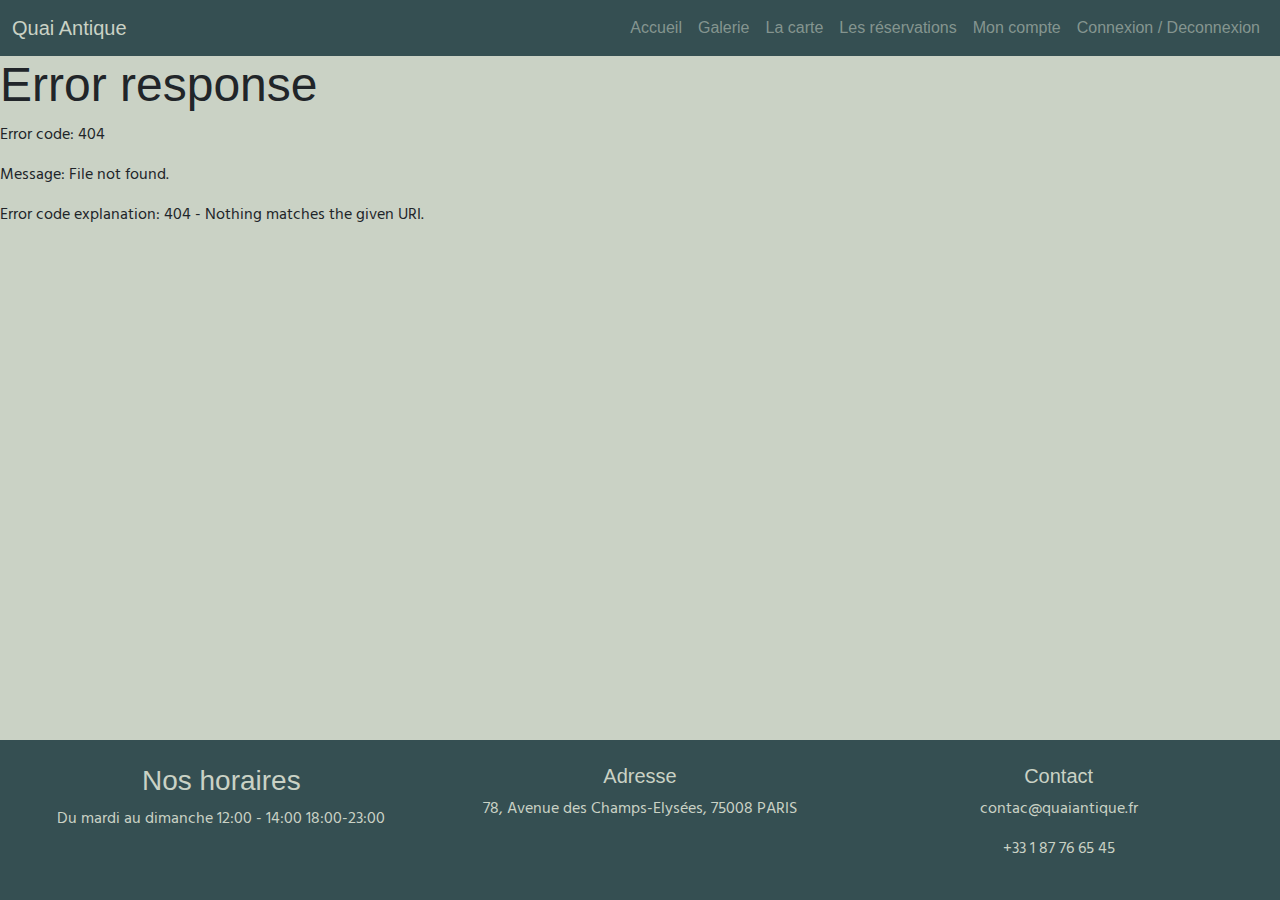
==== commit 81360c58: "correction de la page d'accueil" ====
--- a/index.html
+++ b/index.html
@@ -20,28 +20,29 @@
             <span class="navbar-toggler-icon"></span>
           </button>
           <div class="collapse navbar-collapse" id="navbarSupportedContent">
+            
             <ul class="navbar-nav ms-auto mb-2 mb-lg-0">
               <li class="nav-item">
                 <a class="nav-link" href="/">Accueil</a>
               </li>
               <li class="nav-item">
-                <a class="nav-link" href="/">Galerie</a>
+                <a class="nav-link" href="/galerie">Galerie</a>
               </li>
               
               <li class="nav-item">
-                <a class="nav-link" href="/">La carte</a>
+                <a class="nav-link" href="/lacarte">La carte</a>
               </li>
 
               <li class="nav-item">
-                <a class="nav-link" href="/">Les réservations</a>
+                <a class="nav-link" href="/lesreservations">Les réservations</a>
               </li>
 
               <li class="nav-item">
-                <a class="nav-link" href="/">Mon compte</a>
+                <a class="nav-link" href="/moncompte">Mon compte</a>
               </li>
 
               <li class="nav-item">
-                <a class="nav-link" href="/">Connexion / Deconnexion</a>
+                <a class="nav-link" href="/connexion">Connexion / Deconnexion</a>
               </li>
 
             </ul>
@@ -56,7 +57,7 @@
 
     </main>
 
-    <footer class="bg-dark text-white text-center footer">
+    <footer class="bg-dark text-white text-center footer p-4">
        <div class="row">
 
             <div class="col-12 col-lg-4"> 
--- a/scss/main.css
+++ b/scss/main.css
@@ -11984,7 +11984,7 @@
 
 p {
   font-family: "Hind Madurai", serif;
-  font-size: 20px;
+  font-size: 16px;
 }
 
 h1, .h1 {
@@ -12015,4 +12015,8 @@
   flex-direction: column;
   align-items: center;
   justify-content: center;
+}
+
+.text-justify {
+  text-align: justify;
 }/*# sourceMappingURL=main.css.map */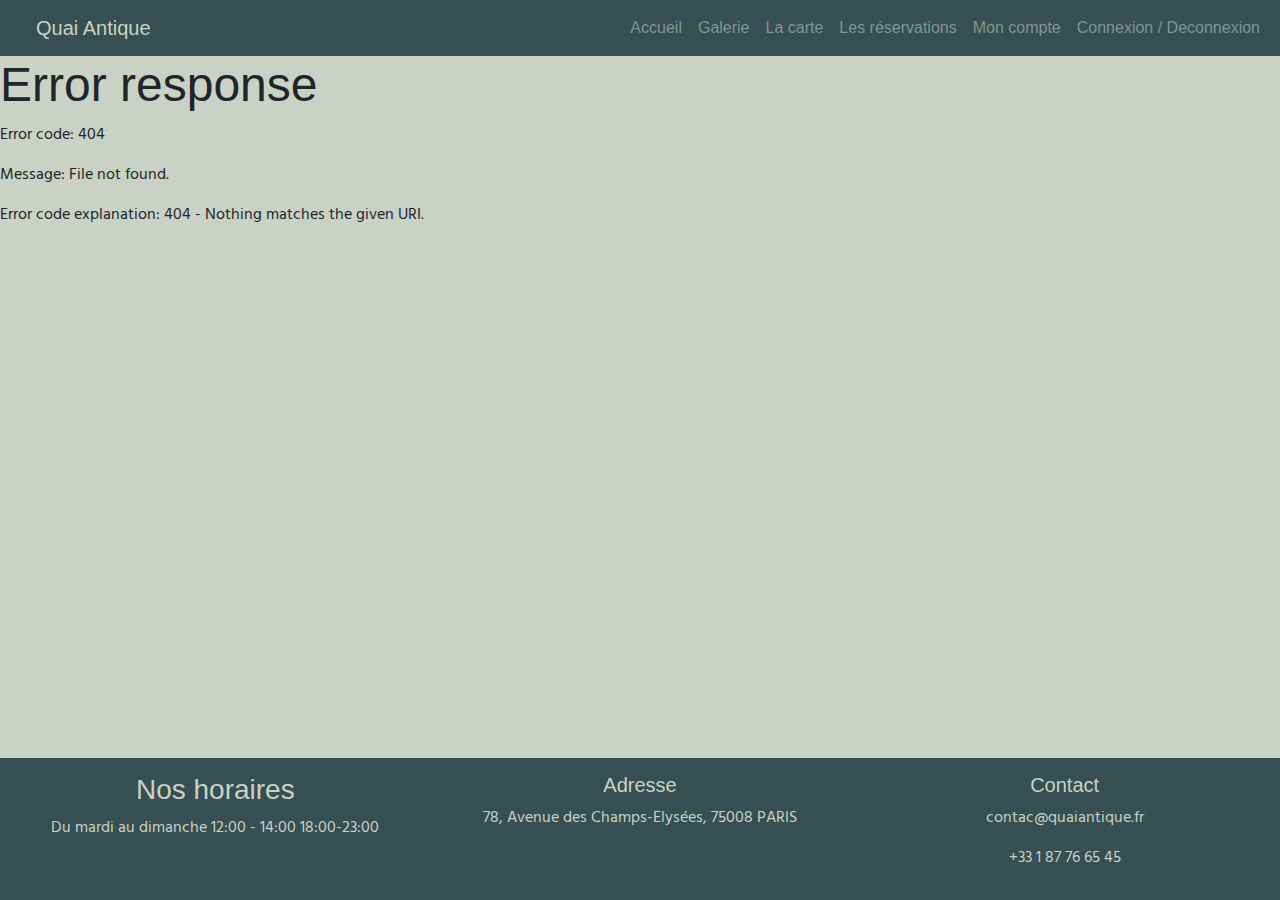
==== commit 3c26d576: "Ajout de la page Galerie" ====
--- a/index.html
+++ b/index.html
@@ -8,83 +8,65 @@
     <link href="https://fonts.googleapis.com/css2?family=Hind+Madurai:wght@300;400&display=swap" rel="stylesheet">
     
     <link rel="stylesheet" href="scss/main.css"/>
-
     <title>Quai Antique</title>
 </head>
 <body>
-
-    <header> <nav class="navbar navbar-expand-lg bg-dark" data-bs-theme="dark">
-        <div class="container-fluid">
-          <a class="navbar-brand" href="/">Quai Antique</a>
-          <button class="navbar-toggler" type="button" data-bs-toggle="collapse" data-bs-target="#navbarSupportedContent" aria-controls="navbarSupportedContent" aria-expanded="false" aria-label="Toggle navigation">
-            <span class="navbar-toggler-icon"></span>
-          </button>
-          <div class="collapse navbar-collapse" id="navbarSupportedContent">
-            
-            <ul class="navbar-nav ms-auto mb-2 mb-lg-0">
-              <li class="nav-item">
-                <a class="nav-link" href="/">Accueil</a>
-              </li>
-              <li class="nav-item">
-                <a class="nav-link" href="/galerie">Galerie</a>
-              </li>
-              
-              <li class="nav-item">
-                <a class="nav-link" href="/lacarte">La carte</a>
-              </li>
-
-              <li class="nav-item">
-                <a class="nav-link" href="/lesreservations">Les réservations</a>
-              </li>
-
-              <li class="nav-item">
-                <a class="nav-link" href="/moncompte">Mon compte</a>
-              </li>
-
-              <li class="nav-item">
-                <a class="nav-link" href="/connexion">Connexion / Deconnexion</a>
-              </li>
-
-            </ul>
-            
-          </div>
-        </div>
-      </nav> </header>
+    <header> 
+        <nav class="navbar navbar-expand-lg bg-dark" data-bs-theme="dark">
+            <div class="container-fluid">
+                <a class="navbar-brand ms-4" href="/">Quai Antique</a>
+                <button class="navbar-toggler" type="button" data-bs-toggle="collapse" data-bs-target="#navbarSupportedContent" aria-controls="navbarSupportedContent" aria-expanded="false" aria-label="Toggle navigation">
+                    <span class="navbar-toggler-icon"></span>
+                </button>
+                <div class="collapse navbar-collapse" id="navbarSupportedContent">
+                    <ul class="navbar-nav ms-auto mb-2 mb-lg-0">
+                        <li class="nav-item">
+                            <a class="nav-link" href="/">Accueil</a>
+                        </li>
+                        <li class="nav-item">
+                            <a class="nav-link" href="/galerie">Galerie</a>
+                        </li>
+                        <li class="nav-item">
+                            <a class="nav-link" href="/lacarte">La carte</a>
+                        </li>
+                        <li class="nav-item">
+                            <a class="nav-link" href="/lesreservations">Les réservations</a>
+                        </li>
+                        <li class="nav-item">
+                            <a class="nav-link" href="/moncompte">Mon compte</a>
+                        </li>
+                        <li class="nav-item">
+                            <a class="nav-link" href="/connexion">Connexion / Deconnexion</a>
+                        </li>
+                    </ul>
+                </div>
+            </div>
+        </nav>
+    </header>
 
     <main id="main-page">
-
-        <!-- Le contenu de la page sera injectée ici-->
-
+        <!-- O conteúdo da página será carregado aqui -->
     </main>
 
-    <footer class="bg-dark text-white text-center footer p-4">
-       <div class="row">
-
+    <footer class="bg-dark text-white text-center footer p-6">
+        <div class="row">
             <div class="col-12 col-lg-4"> 
                 <h3>Nos horaires</h3>
                 <p>Du mardi au dimanche 12:00 - 14:00  18:00-23:00</p>
             </div>
-
             <div class="col-6 col-lg-4">
                 <h5>Adresse</h5>
-                <p> 78, Avenue des Champs-Elysées, 75008 PARIS</p>
-
+                <p>78, Avenue des Champs-Elysées, 75008 PARIS</p>
             </div>
-
             <div class="col-6 col-lg-4">
                 <h5>Contact</h5>
                 <p>contac@quaiantique.fr</p>
-                <P>+33 1 87 76 65 45</P>
-
+                <p>+33 1 87 76 65 45</p>
             </div>
-
-       </div>
-
-
+        </div>
     </footer>
 
     <script type="module" src="Router/Router.js"></script>
     <script src="node_modules/bootstrap/dist/js/bootstrap.bundle.min.js"></script>
-    
 </body>
-</html>+</html>
--- a/scss/main.css
+++ b/scss/main.css
@@ -12019,4 +12019,24 @@
 
 .text-justify {
   text-align: justify;
+}
+
+.image-card {
+  position: relative;
+}
+.image-card:hover .titre-image {
+  opacity: 1;
+}
+.image-card:hover img {
+  filter: brightness(0.3);
+}
+.image-card img {
+  transition: all 0.3s;
+}
+.image-card .titre-image {
+  opacity: 0;
+  position: absolute;
+  top: 50%;
+  left: 50%;
+  transform: translate(-50%, -50%);
 }/*# sourceMappingURL=main.css.map */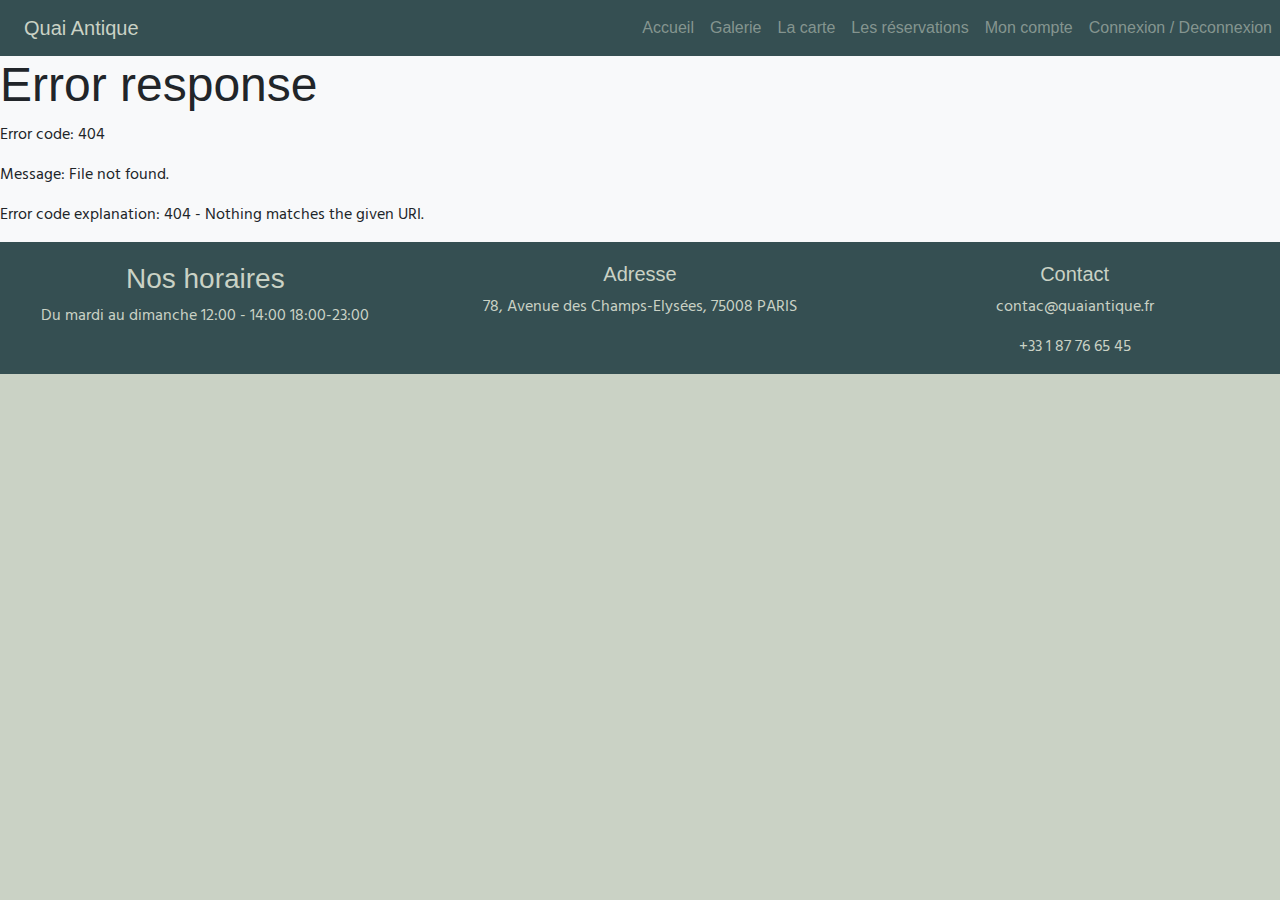
==== commit e6ac6dc9: "Ajout de la page La carte" ====
--- a/index.html
+++ b/index.html
@@ -44,7 +44,7 @@
         </nav>
     </header>
 
-    <main id="main-page">
+    <main class="bg-light" id="main-page">
         <!-- O conteúdo da página será carregado aqui -->
     </main>
 
--- a/scss/main.css
+++ b/scss/main.css
@@ -11967,19 +11967,32 @@
   }
 }
 html {
-  position: relative;
-  min-height: 100%;
+  margin: 0;
+  padding: 0;
+  height: 100%;
+}
+
+body {
+  display: flex;
+  flex-direction: column;
 }
 
 main {
-  margin-bottom: 225px;
+  margin-bottom: 0;
 }
 
 footer.footer {
-  padding: 15px;
-  position: absolute;
-  bottom: 0;
-  width: 100%;
+  padding-top: 20px;
+}
+
+.footer-container {
+  background-color: #343a40;
+  color: white;
+  padding: 20px 0;
+}
+
+.container-fluid, .container-sm, .container-md, .container-lg, .container-xl, .container-xxl {
+  padding: 0;
 }
 
 p {
@@ -11990,6 +12003,11 @@
 h1, .h1 {
   font-family: "Montserrat", sans-serif;
   font-size: 48px;
+}
+
+h2, .h2 {
+  font-family: "Montserrat", sans-serif;
+  font-size: 30px;
 }
 
 .Bigtitle-image {
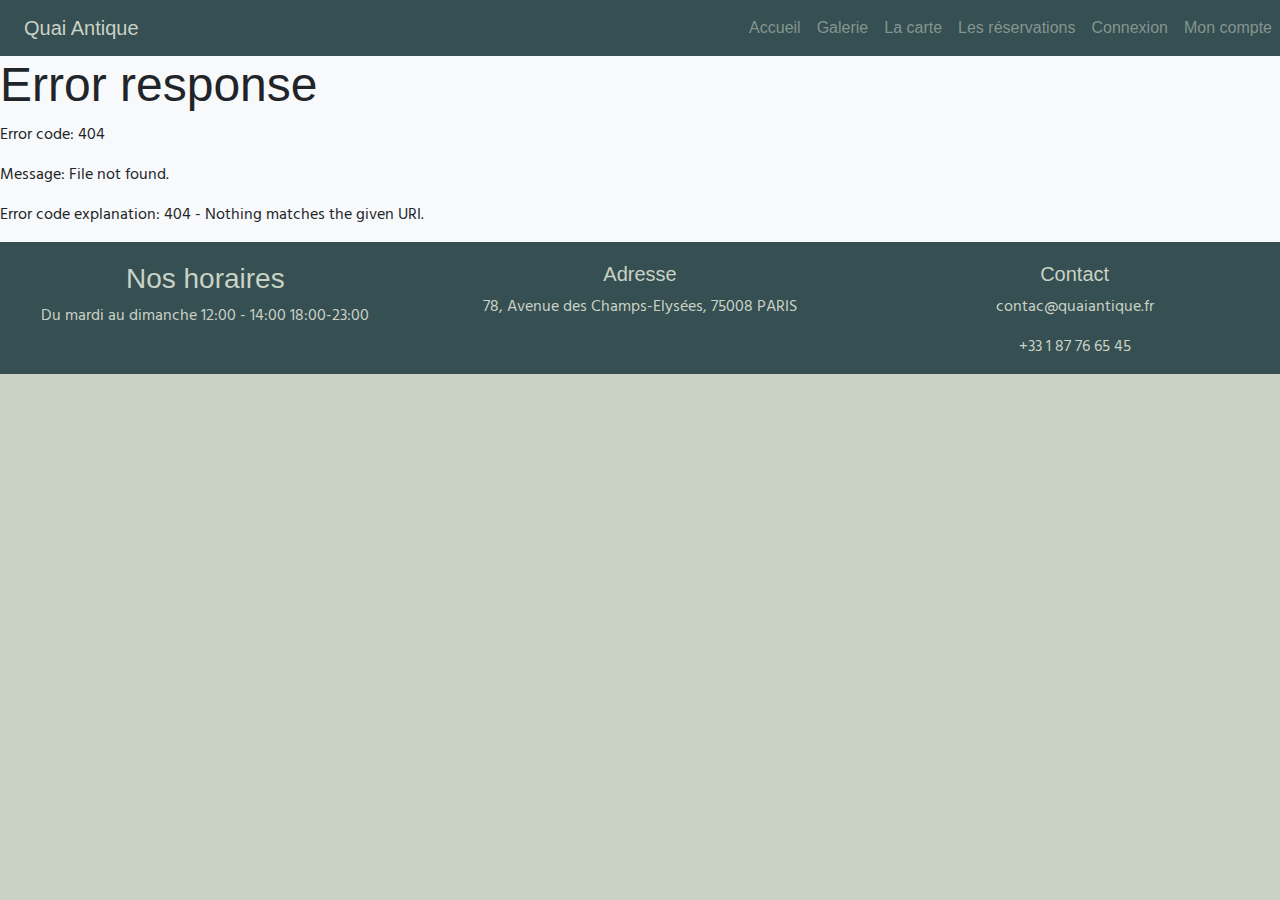
==== commit 041cbe36: "Ajout des pages Auth ( account, signup, signin, editpassword)" ====
--- a/index.html
+++ b/index.html
@@ -32,12 +32,14 @@
                         <li class="nav-item">
                             <a class="nav-link" href="/lesreservations">Les réservations</a>
                         </li>
+                    
                         <li class="nav-item">
-                            <a class="nav-link" href="/moncompte">Mon compte</a>
+                            <a class="nav-link" href="/signin">Connexion</a>
                         </li>
                         <li class="nav-item">
-                            <a class="nav-link" href="/connexion">Connexion / Deconnexion</a>
+                            <a class="nav-link" href="/account">Mon compte</a>
                         </li>
+                        
                     </ul>
                 </div>
             </div>
--- a/scss/main.css
+++ b/scss/main.css
@@ -12057,4 +12057,8 @@
   top: 50%;
   left: 50%;
   transform: translate(-50%, -50%);
+}
+
+.form-label {
+  color: #52796F;
 }/*# sourceMappingURL=main.css.map */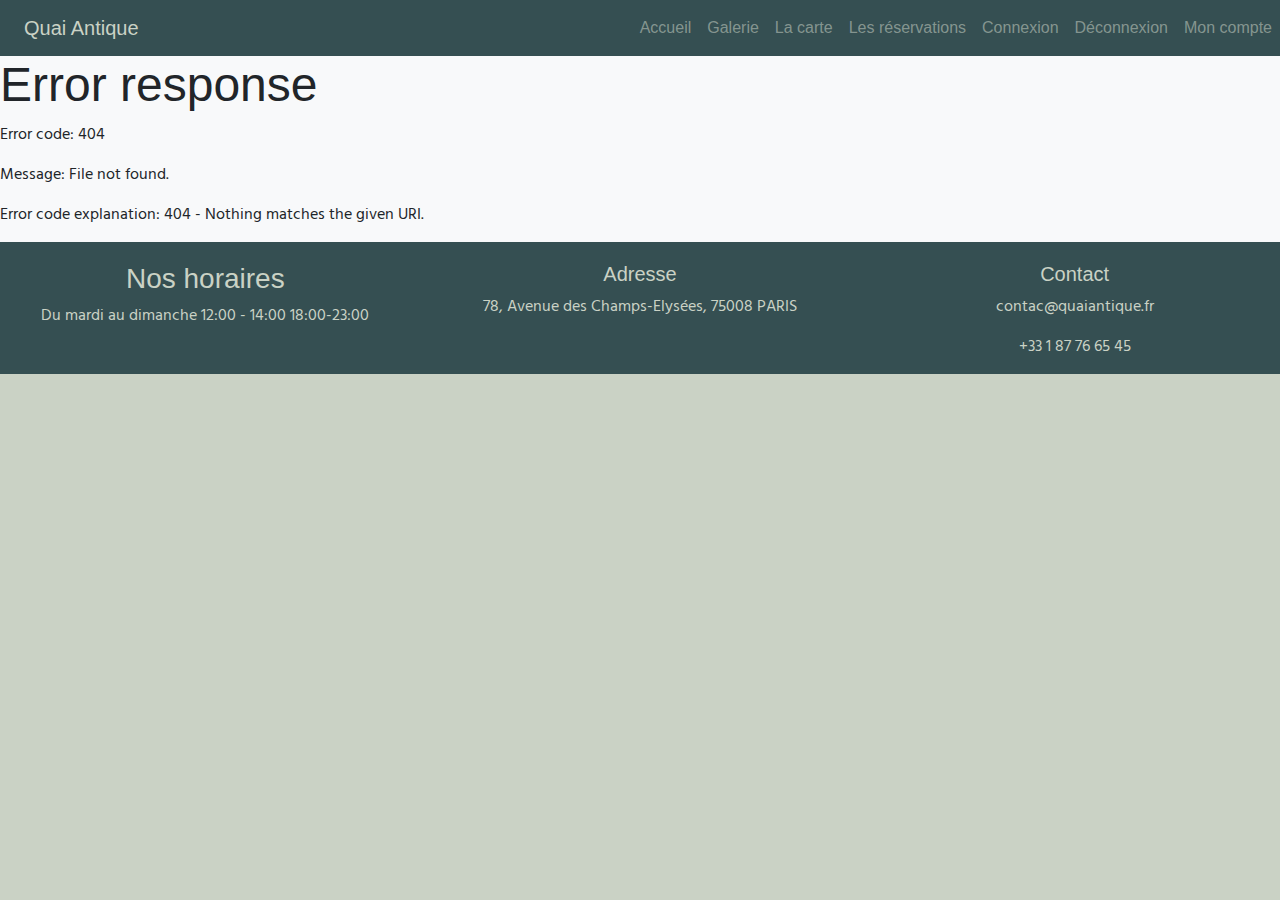
==== commit 6914d5fe: "ajout script.js" ====
--- a/index.html
+++ b/index.html
@@ -30,11 +30,15 @@
                             <a class="nav-link" href="/lacarte">La carte</a>
                         </li>
                         <li class="nav-item">
-                            <a class="nav-link" href="/lesreservations">Les réservations</a>
+                            <a class="nav-link" href="/allResa">Les réservations</a>
                         </li>
                     
                         <li class="nav-item">
                             <a class="nav-link" href="/signin">Connexion</a>
+                        </li>
+
+                        <li class="nav-item">
+                            <button class="nav-link" id="signout-btn">Déconnexion</a>
                         </li>
                         <li class="nav-item">
                             <a class="nav-link" href="/account">Mon compte</a>
@@ -68,6 +72,7 @@
         </div>
     </footer>
 
+    <script src="script/script.js"></script>
     <script type="module" src="Router/Router.js"></script>
     <script src="node_modules/bootstrap/dist/js/bootstrap.bundle.min.js"></script>
 </body>
--- a/scss/main.css
+++ b/scss/main.css
@@ -11975,6 +11975,7 @@
 body {
   display: flex;
   flex-direction: column;
+  min-height: 100vh;
 }
 
 main {
@@ -12042,7 +12043,8 @@
 .image-card {
   position: relative;
 }
-.image-card:hover .titre-image {
+.image-card:hover .titre-image,
+.image-card:hover .action-image-buttons {
   opacity: 1;
 }
 .image-card:hover img {
@@ -12058,7 +12060,37 @@
   left: 50%;
   transform: translate(-50%, -50%);
 }
+.image-card .action-image-buttons {
+  position: absolute;
+  top: 0px;
+  left: 0px;
+  width: 100%;
+  padding: 5px;
+  display: flex;
+  flex-direction: column-reverse;
+  align-items: flex-end;
+  opacity: 0;
+  transition: all 0.3s;
+}
 
 .form-label {
   color: #52796F;
+}
+
+.text-right {
+  text-align: right;
+  transition: all 0.3s;
+  font-family: "Hind Madurai", serif;
+  font-size: 18px;
+  color: #354F52;
+}
+
+.underline {
+  text-decoration: underline;
+}
+
+.allreservations a {
+  display: block;
+  color: #2F3E46;
+  padding: 10px;
 }/*# sourceMappingURL=main.css.map */